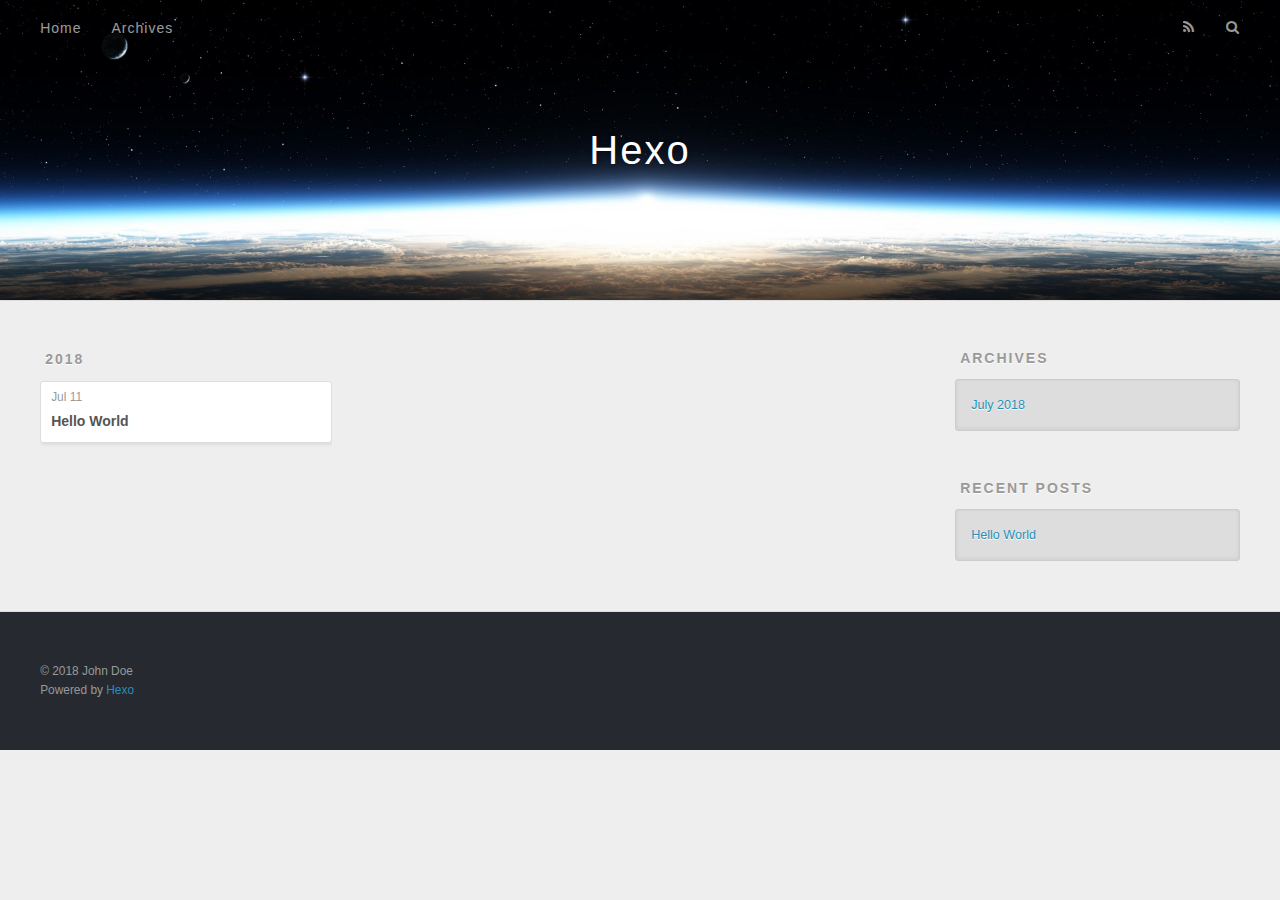
==== archives/index.html @ 4836e56f "Site updated: 2018-07-11 23:09:19" ====
<!DOCTYPE html>
<html>
<head>
  <meta charset="utf-8">
  

  
  <title>Archives | Hexo</title>
  <meta name="viewport" content="width=device-width, initial-scale=1, maximum-scale=1">
  <meta property="og:type" content="website">
<meta property="og:title" content="Hexo">
<meta property="og:url" content="http://yoursite.com/archives/index.html">
<meta property="og:site_name" content="Hexo">
<meta property="og:locale" content="default">
<meta name="twitter:card" content="summary">
<meta name="twitter:title" content="Hexo">
  
    <link rel="alternate" href="/atom.xml" title="Hexo" type="application/atom+xml">
  
  
    <link rel="icon" href="/favicon.png">
  
  
    <link href="//fonts.googleapis.com/css?family=Source+Code+Pro" rel="stylesheet" type="text/css">
  
  <link rel="stylesheet" href="/css/style.css">
</head>

<body>
  <div id="container">
    <div id="wrap">
      <header id="header">
  <div id="banner"></div>
  <div id="header-outer" class="outer">
    <div id="header-title" class="inner">
      <h1 id="logo-wrap">
        <a href="/" id="logo">Hexo</a>
      </h1>
      
    </div>
    <div id="header-inner" class="inner">
      <nav id="main-nav">
        <a id="main-nav-toggle" class="nav-icon"></a>
        
          <a class="main-nav-link" href="/">Home</a>
        
          <a class="main-nav-link" href="/archives">Archives</a>
        
      </nav>
      <nav id="sub-nav">
        
          <a id="nav-rss-link" class="nav-icon" href="/atom.xml" title="RSS Feed"></a>
        
        <a id="nav-search-btn" class="nav-icon" title="Search"></a>
      </nav>
      <div id="search-form-wrap">
        <form action="//google.com/search" method="get" accept-charset="UTF-8" class="search-form"><input type="search" name="q" class="search-form-input" placeholder="Search"><button type="submit" class="search-form-submit">&#xF002;</button><input type="hidden" name="sitesearch" value="http://yoursite.com"></form>
      </div>
    </div>
  </div>
</header>
      <div class="outer">
        <section id="main">
  
  
    
    
      
      
      <section class="archives-wrap">
        <div class="archive-year-wrap">
          <a href="/archives/2018" class="archive-year">2018</a>
        </div>
        <div class="archives">
    
    <article class="archive-article archive-type-post">
  <div class="archive-article-inner">
    <header class="archive-article-header">
      <a href="/2018/07/11/hello-world/" class="archive-article-date">
  <time datetime="2018-07-11T13:51:39.924Z" itemprop="datePublished">Jul 11</time>
</a>
      
  
    <h1 itemprop="name">
      <a class="archive-article-title" href="/2018/07/11/hello-world/">Hello World</a>
    </h1>
  

    </header>
  </div>
</article>
  
  
    </div></section>
  


</section>
        
          <aside id="sidebar">
  
    

  
    

  
    
  
    
  <div class="widget-wrap">
    <h3 class="widget-title">Archives</h3>
    <div class="widget">
      <ul class="archive-list"><li class="archive-list-item"><a class="archive-list-link" href="/archives/2018/07/">July 2018</a></li></ul>
    </div>
  </div>


  
    
  <div class="widget-wrap">
    <h3 class="widget-title">Recent Posts</h3>
    <div class="widget">
      <ul>
        
          <li>
            <a href="/2018/07/11/hello-world/">Hello World</a>
          </li>
        
      </ul>
    </div>
  </div>

  
</aside>
        
      </div>
      <footer id="footer">
  
  <div class="outer">
    <div id="footer-info" class="inner">
      &copy; 2018 John Doe<br>
      Powered by <a href="http://hexo.io/" target="_blank">Hexo</a>
    </div>
  </div>
</footer>
    </div>
    <nav id="mobile-nav">
  
    <a href="/" class="mobile-nav-link">Home</a>
  
    <a href="/archives" class="mobile-nav-link">Archives</a>
  
</nav>
    

<script src="//ajax.googleapis.com/ajax/libs/jquery/2.0.3/jquery.min.js"></script>


  <link rel="stylesheet" href="/fancybox/jquery.fancybox.css">
  <script src="/fancybox/jquery.fancybox.pack.js"></script>


<script src="/js/script.js"></script>



  </div>
</body>
</html>
---- css/style.css ----
body {
  width: 100%;
}
body:before,
body:after {
  content: "";
  display: table;
}
body:after {
  clear: both;
}
html,
body,
div,
span,
applet,
object,
iframe,
h1,
h2,
h3,
h4,
h5,
h6,
p,
blockquote,
pre,
a,
abbr,
acronym,
address,
big,
cite,
code,
del,
dfn,
em,
img,
ins,
kbd,
q,
s,
samp,
small,
strike,
strong,
sub,
sup,
tt,
var,
dl,
dt,
dd,
ol,
ul,
li,
fieldset,
form,
label,
legend,
table,
caption,
tbody,
tfoot,
thead,
tr,
th,
td {
  margin: 0;
  padding: 0;
  border: 0;
  outline: 0;
  font-weight: inherit;
  font-style: inherit;
  font-family: inherit;
  font-size: 100%;
  vertical-align: baseline;
}
body {
  line-height: 1;
  color: #000;
  background: #fff;
}
ol,
ul {
  list-style: none;
}
table {
  border-collapse: separate;
  border-spacing: 0;
  vertical-align: middle;
}
caption,
th,
td {
  text-align: left;
  font-weight: normal;
  vertical-align: middle;
}
a img {
  border: none;
}
input,
button {
  margin: 0;
  padding: 0;
}
input::-moz-focus-inner,
button::-moz-focus-inner {
  border: 0;
  padding: 0;
}
@font-face {
  font-family: FontAwesome;
  font-style: normal;
  font-weight: normal;
  src: url("fonts/fontawesome-webfont.eot?v=#4.0.3");
  src: url("fonts/fontawesome-webfont.eot?#iefix&v=#4.0.3") format("embedded-opentype"), url("fonts/fontawesome-webfont.woff?v=#4.0.3") format("woff"), url("fonts/fontawesome-webfont.ttf?v=#4.0.3") format("truetype"), url("fonts/fontawesome-webfont.svg#fontawesomeregular?v=#4.0.3") format("svg");
}
html,
body,
#container {
  height: 100%;
}
body {
  background: #eee;
  font: 14px -apple-system, BlinkMacSystemFont, "Segoe UI", "Roboto", "Oxygen", "Ubuntu", "Cantarell", "Fira Sans", "Droid Sans", "Helvetica Neue", sans-serif;
  -webkit-text-size-adjust: 100%;
}
.outer {
  max-width: 1220px;
  margin: 0 auto;
  padding: 0 20px;
}
.outer:before,
.outer:after {
  content: "";
  display: table;
}
.outer:after {
  clear: both;
}
.inner {
  display: inline;
  float: left;
  width: 98.33333333333333%;
  margin: 0 0.833333333333333%;
}
.left,
.alignleft {
  float: left;
}
.right,
.alignright {
  float: right;
}
.clear {
  clear: both;
}
#container {
  position: relative;
}
.mobile-nav-on {
  overflow: hidden;
}
#wrap {
  height: 100%;
  width: 100%;
  position: absolute;
  top: 0;
  left: 0;
  -webkit-transition: 0.2s ease-out;
  -moz-transition: 0.2s ease-out;
  -ms-transition: 0.2s ease-out;
  transition: 0.2s ease-out;
  z-index: 1;
  background: #eee;
}
.mobile-nav-on #wrap {
  left: 280px;
}
@media screen and (min-width: 768px) {
  #main {
    display: inline;
    float: left;
    width: 73.33333333333333%;
    margin: 0 0.833333333333333%;
  }
}
.article-date,
.article-category-link,
.archive-year,
.widget-title {
  text-decoration: none;
  text-transform: uppercase;
  letter-spacing: 2px;
  color: #999;
  margin-bottom: 1em;
  margin-left: 5px;
  line-height: 1em;
  text-shadow: 0 1px #fff;
  font-weight: bold;
}
.article-inner,
.archive-article-inner {
  background: #fff;
  -webkit-box-shadow: 1px 2px 3px #ddd;
  box-shadow: 1px 2px 3px #ddd;
  border: 1px solid #ddd;
  border-radius: 3px;
}
.article-entry h1,
.widget h1 {
  font-size: 2em;
}
.article-entry h2,
.widget h2 {
  font-size: 1.5em;
}
.article-entry h3,
.widget h3 {
  font-size: 1.3em;
}
.article-entry h4,
.widget h4 {
  font-size: 1.2em;
}
.article-entry h5,
.widget h5 {
  font-size: 1em;
}
.article-entry h6,
.widget h6 {
  font-size: 1em;
  color: #999;
}
.article-entry hr,
.widget hr {
  border: 1px dashed #ddd;
}
.article-entry strong,
.widget strong {
  font-weight: bold;
}
.article-entry em,
.widget em,
.article-entry cite,
.widget cite {
  font-style: italic;
}
.article-entry sup,
.widget sup,
.article-entry sub,
.widget sub {
  font-size: 0.75em;
  line-height: 0;
  position: relative;
  vertical-align: baseline;
}
.article-entry sup,
.widget sup {
  top: -0.5em;
}
.article-entry sub,
.widget sub {
  bottom: -0.2em;
}
.article-entry small,
.widget small {
  font-size: 0.85em;
}
.article-entry acronym,
.widget acronym,
.article-entry abbr,
.widget abbr {
  border-bottom: 1px dotted;
}
.article-entry ul,
.widget ul,
.article-entry ol,
.widget ol,
.article-entry dl,
.widget dl {
  margin: 0 20px;
  line-height: 1.6em;
}
.article-entry ul ul,
.widget ul ul,
.article-entry ol ul,
.widget ol ul,
.article-entry ul ol,
.widget ul ol,
.article-entry ol ol,
.widget ol ol {
  margin-top: 0;
  margin-bottom: 0;
}
.article-entry ul,
.widget ul {
  list-style: disc;
}
.article-entry ol,
.widget ol {
  list-style: decimal;
}
.article-entry dt,
.widget dt {
  font-weight: bold;
}
#header {
  height: 300px;
  position: relative;
  border-bottom: 1px solid #ddd;
}
#header:before,
#header:after {
  content: "";
  position: absolute;
  left: 0;
  right: 0;
  height: 40px;
}
#header:before {
  top: 0;
  background: -webkit-linear-gradient(rgba(0,0,0,0.2), transparent);
  background: -moz-linear-gradient(rgba(0,0,0,0.2), transparent);
  background: -ms-linear-gradient(rgba(0,0,0,0.2), transparent);
  background: linear-gradient(rgba(0,0,0,0.2), transparent);
}
#header:after {
  bottom: 0;
  background: -webkit-linear-gradient(transparent, rgba(0,0,0,0.2));
  background: -moz-linear-gradient(transparent, rgba(0,0,0,0.2));
  background: -ms-linear-gradient(transparent, rgba(0,0,0,0.2));
  background: linear-gradient(transparent, rgba(0,0,0,0.2));
}
#header-outer {
  height: 100%;
  position: relative;
}
#header-inner {
  position: relative;
  overflow: hidden;
}
#banner {
  position: absolute;
  top: 0;
  left: 0;
  width: 100%;
  height: 100%;
  background: url("images/banner.jpg") center #000;
  -webkit-background-size: cover;
  -moz-background-size: cover;
  background-size: cover;
  z-index: -1;
}
#header-title {
  text-align: center;
  height: 40px;
  position: absolute;
  top: 50%;
  left: 0;
  margin-top: -20px;
}
#logo,
#subtitle {
  text-decoration: none;
  color: #fff;
  font-weight: 300;
  text-shadow: 0 1px 4px rgba(0,0,0,0.3);
}
#logo {
  font-size: 40px;
  line-height: 40px;
  letter-spacing: 2px;
}
#subtitle {
  font-size: 16px;
  line-height: 16px;
  letter-spacing: 1px;
}
#subtitle-wrap {
  margin-top: 16px;
}
#main-nav {
  float: left;
  margin-left: -15px;
}
.nav-icon,
.main-nav-link {
  float: left;
  color: #fff;
  opacity: 0.6;
  text-decoration: none;
  text-shadow: 0 1px rgba(0,0,0,0.2);
  -webkit-transition: opacity 0.2s;
  -moz-transition: opacity 0.2s;
  -ms-transition: opacity 0.2s;
  transition: opacity 0.2s;
  display: block;
  padding: 20px 15px;
}
.nav-icon:hover,
.main-nav-link:hover {
  opacity: 1;
}
.nav-icon {
  font-family: FontAwesome;
  text-align: center;
  font-size: 14px;
  width: 14px;
  height: 14px;
  padding: 20px 15px;
  position: relative;
  cursor: pointer;
}
.main-nav-link {
  font-weight: 300;
  letter-spacing: 1px;
}
@media screen and (max-width: 479px) {
  .main-nav-link {
    display: none;
  }
}
#main-nav-toggle {
  display: none;
}
#main-nav-toggle:before {
  content: "\f0c9";
}
@media screen and (max-width: 479px) {
  #main-nav-toggle {
    display: block;
  }
}
#sub-nav {
  float: right;
  margin-right: -15px;
}
#nav-rss-link:before {
  content: "\f09e";
}
#nav-search-btn:before {
  content: "\f002";
}
#search-form-wrap {
  position: absolute;
  top: 15px;
  width: 150px;
  height: 30px;
  right: -150px;
  opacity: 0;
  -webkit-transition: 0.2s ease-out;
  -moz-transition: 0.2s ease-out;
  -ms-transition: 0.2s ease-out;
  transition: 0.2s ease-out;
}
#search-form-wrap.on {
  opacity: 1;
  right: 0;
}
@media screen and (max-width: 479px) {
  #search-form-wrap {
    width: 100%;
    right: -100%;
  }
}
.search-form {
  position: absolute;
  top: 0;
  left: 0;
  right: 0;
  background: #fff;
  padding: 5px 15px;
  border-radius: 15px;
  -webkit-box-shadow: 0 0 10px rgba(0,0,0,0.3);
  box-shadow: 0 0 10px rgba(0,0,0,0.3);
}
.search-form-input {
  border: none;
  background: none;
  color: #555;
  width: 100%;
  font: 13px -apple-system, BlinkMacSystemFont, "Segoe UI", "Roboto", "Oxygen", "Ubuntu", "Cantarell", "Fira Sans", "Droid Sans", "Helvetica Neue", sans-serif;
  outline: none;
}
.search-form-input::-webkit-search-results-decoration,
.search-form-input::-webkit-search-cancel-button {
  -webkit-appearance: none;
}
.search-form-submit {
  position: absolute;
  top: 50%;
  right: 10px;
  margin-top: -7px;
  font: 13px FontAwesome;
  border: none;
  background: none;
  color: #bbb;
  cursor: pointer;
}
.search-form-submit:hover,
.search-form-submit:focus {
  color: #777;
}
.article {
  margin: 50px 0;
}
.article-inner {
  overflow: hidden;
}
.article-meta:before,
.article-meta:after {
  content: "";
  display: table;
}
.article-meta:after {
  clear: both;
}
.article-date {
  float: left;
}
.article-category {
  float: left;
  line-height: 1em;
  color: #ccc;
  text-shadow: 0 1px #fff;
  margin-left: 8px;
}
.article-category:before {
  content: "\2022";
}
.article-category-link {
  margin: 0 12px 1em;
}
.article-header {
  padding: 20px 20px 0;
}
.article-title {
  text-decoration: none;
  font-size: 2em;
  font-weight: bold;
  color: #555;
  line-height: 1.1em;
  -webkit-transition: color 0.2s;
  -moz-transition: color 0.2s;
  -ms-transition: color 0.2s;
  transition: color 0.2s;
}
a.article-title:hover {
  color: #258fb8;
}
.article-entry {
  color: #555;
  padding: 0 20px;
}
.article-entry:before,
.article-entry:after {
  content: "";
  display: table;
}
.article-entry:after {
  clear: both;
}
.article-entry p,
.article-entry table {
  line-height: 1.6em;
  margin: 1.6em 0;
}
.article-entry h1,
.article-entry h2,
.article-entry h3,
.article-entry h4,
.article-entry h5,
.article-entry h6 {
  font-weight: bold;
}
.article-entry h1,
.article-entry h2,
.article-entry h3,
.article-entry h4,
.article-entry h5,
.article-entry h6 {
  line-height: 1.1em;
  margin: 1.1em 0;
}
.article-entry a {
  color: #258fb8;
  text-decoration: none;
}
.article-entry a:hover {
  text-decoration: underline;
}
.article-entry ul,
.article-entry ol,
.article-entry dl {
  margin-top: 1.6em;
  margin-bottom: 1.6em;
}
.article-entry img,
.article-entry video {
  max-width: 100%;
  height: auto;
  display: block;
  margin: auto;
}
.article-entry iframe {
  border: none;
}
.article-entry table {
  width: 100%;
  border-collapse: collapse;
  border-spacing: 0;
}
.article-entry th {
  font-weight: bold;
  border-bottom: 3px solid #ddd;
  padding-bottom: 0.5em;
}
.article-entry td {
  border-bottom: 1px solid #ddd;
  padding: 10px 0;
}
.article-entry blockquote {
  font-family: Georgia, "Times New Roman", serif;
  font-size: 1.4em;
  margin: 1.6em 20px;
  text-align: center;
}
.article-entry blockquote footer {
  font-size: 14px;
  margin: 1.6em 0;
  font-family: -apple-system, BlinkMacSystemFont, "Segoe UI", "Roboto", "Oxygen", "Ubuntu", "Cantarell", "Fira Sans", "Droid Sans", "Helvetica Neue", sans-serif;
}
.article-entry blockquote footer cite:before {
  content: "—";
  padding: 0 0.5em;
}
.article-entry .pullquote {
  text-align: left;
  width: 45%;
  margin: 0;
}
.article-entry .pullquote.left {
  margin-left: 0.5em;
  margin-right: 1em;
}
.article-entry .pullquote.right {
  margin-right: 0.5em;
  margin-left: 1em;
}
.article-entry .caption {
  color: #999;
  display: block;
  font-size: 0.9em;
  margin-top: 0.5em;
  position: relative;
  text-align: center;
}
.article-entry .video-container {
  position: relative;
  padding-top: 56.25%;
  height: 0;
  overflow: hidden;
}
.article-entry .video-container iframe,
.article-entry .video-container object,
.article-entry .video-container embed {
  position: absolute;
  top: 0;
  left: 0;
  width: 100%;
  height: 100%;
  margin-top: 0;
}
.article-more-link a {
  display: inline-block;
  line-height: 1em;
  padding: 6px 15px;
  border-radius: 15px;
  background: #eee;
  color: #999;
  text-shadow: 0 1px #fff;
  text-decoration: none;
}
.article-more-link a:hover {
  background: #258fb8;
  color: #fff;
  text-decoration: none;
  text-shadow: 0 1px #1e7293;
}
.article-footer {
  font-size: 0.85em;
  line-height: 1.6em;
  border-top: 1px solid #ddd;
  padding-top: 1.6em;
  margin: 0 20px 20px;
}
.article-footer:before,
.article-footer:after {
  content: "";
  display: table;
}
.article-footer:after {
  clear: both;
}
.article-footer a {
  color: #999;
  text-decoration: none;
}
.article-footer a:hover {
  color: #555;
}
.article-tag-list-item {
  float: left;
  margin-right: 10px;
}
.article-tag-list-link:before {
  content: "#";
}
.article-comment-link {
  float: right;
}
.article-comment-link:before {
  content: "\f075";
  font-family: FontAwesome;
  padding-right: 8px;
}
.article-share-link {
  cursor: pointer;
  float: right;
  margin-left: 20px;
}
.article-share-link:before {
  content: "\f064";
  font-family: FontAwesome;
  padding-right: 6px;
}
#article-nav {
  position: relative;
}
#article-nav:before,
#article-nav:after {
  content: "";
  display: table;
}
#article-nav:after {
  clear: both;
}
@media screen and (min-width: 768px) {
  #article-nav {
    margin: 50px 0;
  }
  #article-nav:before {
    width: 8px;
    height: 8px;
    position: absolute;
    top: 50%;
    left: 50%;
    margin-top: -4px;
    margin-left: -4px;
    content: "";
    border-radius: 50%;
    background: #ddd;
    -webkit-box-shadow: 0 1px 2px #fff;
    box-shadow: 0 1px 2px #fff;
  }
}
.article-nav-link-wrap {
  text-decoration: none;
  text-shadow: 0 1px #fff;
  color: #999;
  -webkit-box-sizing: border-box;
  -moz-box-sizing: border-box;
  box-sizing: border-box;
  margin-top: 50px;
  text-align: center;
  display: block;
}
.article-nav-link-wrap:hover {
  color: #555;
}
@media screen and (min-width: 768px) {
  .article-nav-link-wrap {
    width: 50%;
    margin-top: 0;
  }
}
@media screen and (min-width: 768px) {
  #article-nav-newer {
    float: left;
    text-align: right;
    padding-right: 20px;
  }
}
@media screen and (min-width: 768px) {
  #article-nav-older {
    float: right;
    text-align: left;
    padding-left: 20px;
  }
}
.article-nav-caption {
  text-transform: uppercase;
  letter-spacing: 2px;
  color: #ddd;
  line-height: 1em;
  font-weight: bold;
}
#article-nav-newer .article-nav-caption {
  margin-right: -2px;
}
.article-nav-title {
  font-size: 0.85em;
  line-height: 1.6em;
  margin-top: 0.5em;
}
.article-share-box {
  position: absolute;
  display: none;
  background: #fff;
  -webkit-box-shadow: 1px 2px 10px rgba(0,0,0,0.2);
  box-shadow: 1px 2px 10px rgba(0,0,0,0.2);
  border-radius: 3px;
  margin-left: -145px;
  overflow: hidden;
  z-index: 1;
}
.article-share-box.on {
  display: block;
}
.article-share-input {
  width: 100%;
  background: none;
  -webkit-box-sizing: border-box;
  -moz-box-sizing: border-box;
  box-sizing: border-box;
  font: 14px -apple-system, BlinkMacSystemFont, "Segoe UI", "Roboto", "Oxygen", "Ubuntu", "Cantarell", "Fira Sans", "Droid Sans", "Helvetica Neue", sans-serif;
  padding: 0 15px;
  color: #555;
  outline: none;
  border: 1px solid #ddd;
  border-radius: 3px 3px 0 0;
  height: 36px;
  line-height: 36px;
}
.article-share-links {
  background: #eee;
}
.article-share-links:before,
.article-share-links:after {
  content: "";
  display: table;
}
.article-share-links:after {
  clear: both;
}
.article-share-twitter,
.article-share-facebook,
.article-share-pinterest,
.article-share-google {
  width: 50px;
  height: 36px;
  display: block;
  float: left;
  position: relative;
  color: #999;
  text-shadow: 0 1px #fff;
}
.article-share-twitter:before,
.article-share-facebook:before,
.article-share-pinterest:before,
.article-share-google:before {
  font-size: 20px;
  font-family: FontAwesome;
  width: 20px;
  height: 20px;
  position: absolute;
  top: 50%;
  left: 50%;
  margin-top: -10px;
  margin-left: -10px;
  text-align: center;
}
.article-share-twitter:hover,
.article-share-facebook:hover,
.article-share-pinterest:hover,
.article-share-google:hover {
  color: #fff;
}
.article-share-twitter:before {
  content: "\f099";
}
.article-share-twitter:hover {
  background: #00aced;
  text-shadow: 0 1px #008abe;
}
.article-share-facebook:before {
  content: "\f09a";
}
.article-share-facebook:hover {
  background: #3b5998;
  text-shadow: 0 1px #2f477a;
}
.article-share-pinterest:before {
  content: "\f0d2";
}
.article-share-pinterest:hover {
  background: #cb2027;
  text-shadow: 0 1px #a21a1f;
}
.article-share-google:before {
  content: "\f0d5";
}
.article-share-google:hover {
  background: #dd4b39;
  text-shadow: 0 1px #be3221;
}
.article-gallery {
  background: #000;
  position: relative;
}
.article-gallery-photos {
  position: relative;
  overflow: hidden;
}
.article-gallery-img {
  display: none;
  max-width: 100%;
}
.article-gallery-img:first-child {
  display: block;
}
.article-gallery-img.loaded {
  position: absolute;
  display: block;
}
.article-gallery-img img {
  display: block;
  max-width: 100%;
  margin: 0 auto;
}
#comments {
  background: #fff;
  -webkit-box-shadow: 1px 2px 3px #ddd;
  box-shadow: 1px 2px 3px #ddd;
  padding: 20px;
  border: 1px solid #ddd;
  border-radius: 3px;
  margin: 50px 0;
}
#comments a {
  color: #258fb8;
}
.archives-wrap {
  margin: 50px 0;
}
.archives:before,
.archives:after {
  content: "";
  display: table;
}
.archives:after {
  clear: both;
}
.archive-year-wrap {
  margin-bottom: 1em;
}
.archives {
  -webkit-column-gap: 10px;
  -moz-column-gap: 10px;
  column-gap: 10px;
}
@media screen and (min-width: 480px) and (max-width: 767px) {
  .archives {
    -webkit-column-count: 2;
    -moz-column-count: 2;
    column-count: 2;
  }
}
@media screen and (min-width: 768px) {
  .archives {
    -webkit-column-count: 3;
    -moz-column-count: 3;
    column-count: 3;
  }
}
.archive-article {
  -webkit-column-break-inside: avoid;
  page-break-inside: avoid;
  overflow: hidden;
  break-inside: avoid-column;
}
.archive-article-inner {
  padding: 10px;
  margin-bottom: 15px;
}
.archive-article-title {
  text-decoration: none;
  font-weight: bold;
  color: #555;
  -webkit-transition: color 0.2s;
  -moz-transition: color 0.2s;
  -ms-transition: color 0.2s;
  transition: color 0.2s;
  line-height: 1.6em;
}
.archive-article-title:hover {
  color: #258fb8;
}
.archive-article-footer {
  margin-top: 1em;
}
.archive-article-date {
  color: #999;
  text-decoration: none;
  font-size: 0.85em;
  line-height: 1em;
  margin-bottom: 0.5em;
  display: block;
}
#page-nav {
  margin: 50px auto;
  background: #fff;
  -webkit-box-shadow: 1px 2px 3px #ddd;
  box-shadow: 1px 2px 3px #ddd;
  border: 1px solid #ddd;
  border-radius: 3px;
  text-align: center;
  color: #999;
  overflow: hidden;
}
#page-nav:before,
#page-nav:after {
  content: "";
  display: table;
}
#page-nav:after {
  clear: both;
}
#page-nav a,
#page-nav span {
  padding: 10px 20px;
  line-height: 1;
  height: 2ex;
}
#page-nav a {
  color: #999;
  text-decoration: none;
}
#page-nav a:hover {
  background: #999;
  color: #fff;
}
#page-nav .prev {
  float: left;
}
#page-nav .next {
  float: right;
}
#page-nav .page-number {
  display: inline-block;
}
@media screen and (max-width: 479px) {
  #page-nav .page-number {
    display: none;
  }
}
#page-nav .current {
  color: #555;
  font-weight: bold;
}
#page-nav .space {
  color: #ddd;
}
#footer {
  background: #262a30;
  padding: 50px 0;
  border-top: 1px solid #ddd;
  color: #999;
}
#footer a {
  color: #258fb8;
  text-decoration: none;
}
#footer a:hover {
  text-decoration: underline;
}
#footer-info {
  line-height: 1.6em;
  font-size: 0.85em;
}
.article-entry pre,
.article-entry .highlight {
  background: #2d2d2d;
  margin: 0 -20px;
  padding: 15px 20px;
  border-style: solid;
  border-color: #ddd;
  border-width: 1px 0;
  overflow: auto;
  color: #ccc;
  line-height: 22.400000000000002px;
}
.article-entry .highlight .gutter pre,
.article-entry .gist .gist-file .gist-data .line-numbers {
  color: #666;
  font-size: 0.85em;
}
.article-entry pre,
.article-entry code {
  font-family: "Source Code Pro", Consolas, Monaco, Menlo, Consolas, monospace;
}
.article-entry code {
  background: #eee;
  text-shadow: 0 1px #fff;
  padding: 0 0.3em;
}
.article-entry pre code {
  background: none;
  text-shadow: none;
  padding: 0;
}
.article-entry .highlight pre {
  border: none;
  margin: 0;
  padding: 0;
}
.article-entry .highlight table {
  margin: 0;
  width: auto;
}
.article-entry .highlight td {
  border: none;
  padding: 0;
}
.article-entry .highlight figcaption {
  font-size: 0.85em;
  color: #999;
  line-height: 1em;
  margin-bottom: 1em;
}
.article-entry .highlight figcaption:before,
.article-entry .highlight figcaption:after {
  content: "";
  display: table;
}
.article-entry .highlight figcaption:after {
  clear: both;
}
.article-entry .highlight figcaption a {
  float: right;
}
.article-entry .highlight .gutter pre {
  text-align: right;
  padding-right: 20px;
}
.article-entry .highlight .line {
  height: 22.400000000000002px;
}
.article-entry .highlight .line.marked {
  background: #515151;
}
.article-entry .gist {
  margin: 0 -20px;
  border-style: solid;
  border-color: #ddd;
  border-width: 1px 0;
  background: #2d2d2d;
  padding: 15px 20px 15px 0;
}
.article-entry .gist .gist-file {
  border: none;
  font-family: "Source Code Pro", Consolas, Monaco, Menlo, Consolas, monospace;
  margin: 0;
}
.article-entry .gist .gist-file .gist-data {
  background: none;
  border: none;
}
.article-entry .gist .gist-file .gist-data .line-numbers {
  background: none;
  border: none;
  padding: 0 20px 0 0;
}
.article-entry .gist .gist-file .gist-data .line-data {
  padding: 0 !important;
}
.article-entry .gist .gist-file .highlight {
  margin: 0;
  padding: 0;
  border: none;
}
.article-entry .gist .gist-file .gist-meta {
  background: #2d2d2d;
  color: #999;
  font: 0.85em -apple-system, BlinkMacSystemFont, "Segoe UI", "Roboto", "Oxygen", "Ubuntu", "Cantarell", "Fira Sans", "Droid Sans", "Helvetica Neue", sans-serif;
  text-shadow: 0 0;
  padding: 0;
  margin-top: 1em;
  margin-left: 20px;
}
.article-entry .gist .gist-file .gist-meta a {
  color: #258fb8;
  font-weight: normal;
}
.article-entry .gist .gist-file .gist-meta a:hover {
  text-decoration: underline;
}
pre .comment,
pre .title {
  color: #999;
}
pre .variable,
pre .attribute,
pre .tag,
pre .regexp,
pre .ruby .constant,
pre .xml .tag .title,
pre .xml .pi,
pre .xml .doctype,
pre .html .doctype,
pre .css .id,
pre .css .class,
pre .css .pseudo {
  color: #f2777a;
}
pre .number,
pre .preprocessor,
pre .built_in,
pre .literal,
pre .params,
pre .constant {
  color: #f99157;
}
pre .class,
pre .ruby .class .title,
pre .css .rules .attribute {
  color: #9c9;
}
pre .string,
pre .value,
pre .inheritance,
pre .header,
pre .ruby .symbol,
pre .xml .cdata {
  color: #9c9;
}
pre .css .hexcolor {
  color: #6cc;
}
pre .function,
pre .python .decorator,
pre .python .title,
pre .ruby .function .title,
pre .ruby .title .keyword,
pre .perl .sub,
pre .javascript .title,
pre .coffeescript .title {
  color: #69c;
}
pre .keyword,
pre .javascript .function {
  color: #c9c;
}
@media screen and (max-width: 479px) {
  #mobile-nav {
    position: absolute;
    top: 0;
    left: 0;
    width: 280px;
    height: 100%;
    background: #191919;
    border-right: 1px solid #fff;
  }
}
@media screen and (max-width: 479px) {
  .mobile-nav-link {
    display: block;
    color: #999;
    text-decoration: none;
    padding: 15px 20px;
    font-weight: bold;
  }
  .mobile-nav-link:hover {
    color: #fff;
  }
}
@media screen and (min-width: 768px) {
  #sidebar {
    display: inline;
    float: left;
    width: 23.333333333333332%;
    margin: 0 0.833333333333333%;
  }
}
.widget-wrap {
  margin: 50px 0;
}
.widget {
  color: #777;
  text-shadow: 0 1px #fff;
  background: #ddd;
  -webkit-box-shadow: 0 -1px 4px #ccc inset;
  box-shadow: 0 -1px 4px #ccc inset;
  border: 1px solid #ccc;
  padding: 15px;
  border-radius: 3px;
}
.widget a {
  color: #258fb8;
  text-decoration: none;
}
.widget a:hover {
  text-decoration: underline;
}
.widget ul ul,
.widget ol ul,
.widget dl ul,
.widget ul ol,
.widget ol ol,
.widget dl ol,
.widget ul dl,
.widget ol dl,
.widget dl dl {
  margin-left: 15px;
  list-style: disc;
}
.widget {
  line-height: 1.6em;
  word-wrap: break-word;
  font-size: 0.9em;
}
.widget ul,
.widget ol {
  list-style: none;
  margin: 0;
}
.widget ul ul,
.widget ol ul,
.widget ul ol,
.widget ol ol {
  margin: 0 20px;
}
.widget ul ul,
.widget ol ul {
  list-style: disc;
}
.widget ul ol,
.widget ol ol {
  list-style: decimal;
}
.category-list-count,
.tag-list-count,
.archive-list-count {
  padding-left: 5px;
  color: #999;
  font-size: 0.85em;
}
.category-list-count:before,
.tag-list-count:before,
.archive-list-count:before {
  content: "(";
}
.category-list-count:after,
.tag-list-count:after,
.archive-list-count:after {
  content: ")";
}
.tagcloud a {
  margin-right: 5px;
  display: inline-block;
}
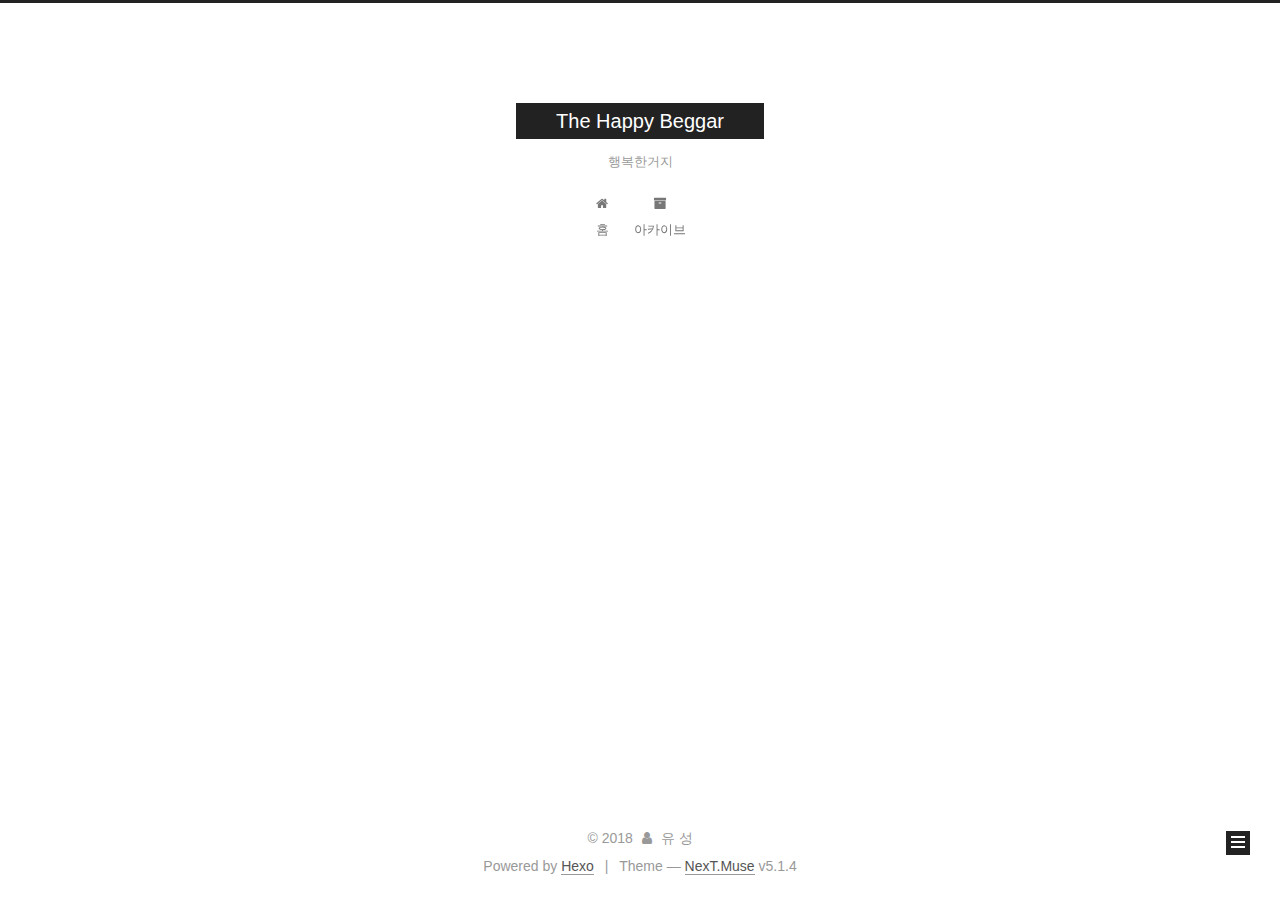
==== commit a350f747: "Site updated: 2018-07-12 00:03:50" ====
--- a/archives/index.html
+++ b/archives/index.html
@@ -1,170 +1,564 @@
 <!DOCTYPE html>
-<html>
+
+
+
+  
+
+
+<html class="theme-next muse use-motion" lang="ko">
 <head>
-  <meta charset="utf-8">
-  
-
-  
-  <title>Archives | Hexo</title>
-  <meta name="viewport" content="width=device-width, initial-scale=1, maximum-scale=1">
-  <meta property="og:type" content="website">
-<meta property="og:title" content="Hexo">
+  <meta charset="UTF-8"/>
+<meta http-equiv="X-UA-Compatible" content="IE=edge" />
+<meta name="viewport" content="width=device-width, initial-scale=1, maximum-scale=1"/>
+<meta name="theme-color" content="#222">
+
+
+
+
+
+
+
+
+
+<meta http-equiv="Cache-Control" content="no-transform" />
+<meta http-equiv="Cache-Control" content="no-siteapp" />
+
+
+
+
+
+
+
+
+
+
+
+
+
+
+
+
+  
+  
+  <link href="/lib/fancybox/source/jquery.fancybox.css?v=2.1.5" rel="stylesheet" type="text/css" />
+
+
+
+
+
+
+
+<link href="/lib/font-awesome/css/font-awesome.min.css?v=4.6.2" rel="stylesheet" type="text/css" />
+
+<link href="/css/main.css?v=5.1.4" rel="stylesheet" type="text/css" />
+
+
+  <link rel="apple-touch-icon" sizes="180x180" href="/images/apple-touch-icon-next.png?v=5.1.4">
+
+
+  <link rel="icon" type="image/png" sizes="32x32" href="/images/favicon-32x32-next.png?v=5.1.4">
+
+
+  <link rel="icon" type="image/png" sizes="16x16" href="/images/favicon-16x16-next.png?v=5.1.4">
+
+
+  <link rel="mask-icon" href="/images/logo.svg?v=5.1.4" color="#222">
+
+
+
+
+
+  <meta name="keywords" content="Hexo, NexT" />
+
+
+
+
+
+
+
+
+
+
+<meta name="description" content="행복한거지의 세상">
+<meta property="og:type" content="website">
+<meta property="og:title" content="The Happy Beggar">
 <meta property="og:url" content="http://yoursite.com/archives/index.html">
-<meta property="og:site_name" content="Hexo">
-<meta property="og:locale" content="default">
+<meta property="og:site_name" content="The Happy Beggar">
+<meta property="og:description" content="행복한거지의 세상">
+<meta property="og:locale" content="ko">
 <meta name="twitter:card" content="summary">
-<meta name="twitter:title" content="Hexo">
-  
-    <link rel="alternate" href="/atom.xml" title="Hexo" type="application/atom+xml">
-  
-  
-    <link rel="icon" href="/favicon.png">
-  
-  
-    <link href="//fonts.googleapis.com/css?family=Source+Code+Pro" rel="stylesheet" type="text/css">
-  
-  <link rel="stylesheet" href="/css/style.css">
+<meta name="twitter:title" content="The Happy Beggar">
+<meta name="twitter:description" content="행복한거지의 세상">
+
+
+
+<script type="text/javascript" id="hexo.configurations">
+  var NexT = window.NexT || {};
+  var CONFIG = {
+    root: '/',
+    scheme: 'Muse',
+    version: '5.1.4',
+    sidebar: {"position":"left","display":"post","offset":12,"b2t":false,"scrollpercent":false,"onmobile":false},
+    fancybox: true,
+    tabs: true,
+    motion: {"enable":true,"async":false,"transition":{"post_block":"fadeIn","post_header":"slideDownIn","post_body":"slideDownIn","coll_header":"slideLeftIn","sidebar":"slideUpIn"}},
+    duoshuo: {
+      userId: '0',
+      author: '작성자'
+    },
+    algolia: {
+      applicationID: '',
+      apiKey: '',
+      indexName: '',
+      hits: {"per_page":10},
+      labels: {"input_placeholder":"Search for Posts","hits_empty":"We didn't find any results for the search: ${query}","hits_stats":"${hits} results found in ${time} ms"}
+    }
+  };
+</script>
+
+
+
+  <link rel="canonical" href="http://yoursite.com/archives/"/>
+
+
+
+
+
+  <title>아카이브 | The Happy Beggar</title>
+  
+
+
+
+
+
+
+
+
 </head>
 
-<body>
-  <div id="container">
-    <div id="wrap">
-      <header id="header">
-  <div id="banner"></div>
-  <div id="header-outer" class="outer">
-    <div id="header-title" class="inner">
-      <h1 id="logo-wrap">
-        <a href="/" id="logo">Hexo</a>
-      </h1>
-      
+<body itemscope itemtype="http://schema.org/WebPage" lang="ko">
+
+  
+  
+    
+  
+
+  <div class="container sidebar-position-left page-archive">
+    <div class="headband"></div>
+
+    <header id="header" class="header" itemscope itemtype="http://schema.org/WPHeader">
+      <div class="header-inner"><div class="site-brand-wrapper">
+  <div class="site-meta ">
+    
+
+    <div class="custom-logo-site-title">
+      <a href="/"  class="brand" rel="start">
+        <span class="logo-line-before"><i></i></span>
+        <span class="site-title">The Happy Beggar</span>
+        <span class="logo-line-after"><i></i></span>
+      </a>
     </div>
-    <div id="header-inner" class="inner">
-      <nav id="main-nav">
-        <a id="main-nav-toggle" class="nav-icon"></a>
-        
-          <a class="main-nav-link" href="/">Home</a>
-        
-          <a class="main-nav-link" href="/archives">Archives</a>
-        
-      </nav>
-      <nav id="sub-nav">
-        
-          <a id="nav-rss-link" class="nav-icon" href="/atom.xml" title="RSS Feed"></a>
-        
-        <a id="nav-search-btn" class="nav-icon" title="Search"></a>
-      </nav>
-      <div id="search-form-wrap">
-        <form action="//google.com/search" method="get" accept-charset="UTF-8" class="search-form"><input type="search" name="q" class="search-form-input" placeholder="Search"><button type="submit" class="search-form-submit">&#xF002;</button><input type="hidden" name="sitesearch" value="http://yoursite.com"></form>
+      
+        <p class="site-subtitle">행복한거지</p>
+      
+  </div>
+
+  <div class="site-nav-toggle">
+    <button>
+      <span class="btn-bar"></span>
+      <span class="btn-bar"></span>
+      <span class="btn-bar"></span>
+    </button>
+  </div>
+</div>
+
+<nav class="site-nav">
+  
+
+  
+    <ul id="menu" class="menu">
+      
+        
+        <li class="menu-item menu-item-home">
+          <a href="/" rel="section">
+            
+              <i class="menu-item-icon fa fa-fw fa-home"></i> <br />
+            
+            홈
+          </a>
+        </li>
+      
+        
+        <li class="menu-item menu-item-archives">
+          <a href="/archives/" rel="section">
+            
+              <i class="menu-item-icon fa fa-fw fa-archive"></i> <br />
+            
+            아카이브
+          </a>
+        </li>
+      
+
+      
+    </ul>
+  
+
+  
+</nav>
+
+
+
+ </div>
+    </header>
+
+    <main id="main" class="main">
+      <div class="main-inner">
+        <div class="content-wrap">
+          <div id="content" class="content">
+            
+
+  
+  
+  
+  <div class="post-block archive">
+    <div id="posts" class="posts-collapse">
+      <span class="archive-move-on"></span>
+
+      <span class="archive-page-counter">
+        
+        
+        
+          
+        
+        음..! 1개의 포스트 포스트를 마저 작성하세요
+      </span>
+
+      
+
+        
+        
+        
+
+        
+          
+          <div class="collection-title">
+            <h1 class="archive-year" id="archive-year-2018">2018</h1>
+          </div>
+        
+        
+
+        
+
+  <article class="post post-type-normal" itemscope itemtype="http://schema.org/Article">
+    <header class="post-header">
+
+      <h2 class="post-title">
+        
+            <a class="post-title-link" href="/2018/07/11/hello-world/" itemprop="url">
+              
+                <span itemprop="name">Hello World</span>
+              
+            </a>
+        
+      </h2>
+
+      <div class="post-meta">
+        <time class="post-time" itemprop="dateCreated"
+              datetime="2018-07-11T22:51:39+09:00"
+              content="2018-07-11" >
+          07-11
+        </time>
       </div>
+
+    </header>
+  </article>
+
+
+
+      
+
     </div>
   </div>
-</header>
-      <div class="outer">
-        <section id="main">
-  
-  
-    
-    
-      
-      
-      <section class="archives-wrap">
-        <div class="archive-year-wrap">
-          <a href="/archives/2018" class="archive-year">2018</a>
+  
+  
+  
+
+  
+
+
+
+          </div>
+          
+
+
+          
+
         </div>
-        <div class="archives">
-    
-    <article class="archive-article archive-type-post">
-  <div class="archive-article-inner">
-    <header class="archive-article-header">
-      <a href="/2018/07/11/hello-world/" class="archive-article-date">
-  <time datetime="2018-07-11T13:51:39.924Z" itemprop="datePublished">Jul 11</time>
-</a>
-      
-  
-    <h1 itemprop="name">
-      <a class="archive-article-title" href="/2018/07/11/hello-world/">Hello World</a>
-    </h1>
-  
-
-    </header>
-  </div>
-</article>
-  
-  
-    </div></section>
-  
-
-
-</section>
-        
-          <aside id="sidebar">
-  
-    
-
-  
-    
-
-  
-    
-  
-    
-  <div class="widget-wrap">
-    <h3 class="widget-title">Archives</h3>
-    <div class="widget">
-      <ul class="archive-list"><li class="archive-list-item"><a class="archive-list-link" href="/archives/2018/07/">July 2018</a></li></ul>
+        
+          
+  
+  <div class="sidebar-toggle">
+    <div class="sidebar-toggle-line-wrap">
+      <span class="sidebar-toggle-line sidebar-toggle-line-first"></span>
+      <span class="sidebar-toggle-line sidebar-toggle-line-middle"></span>
+      <span class="sidebar-toggle-line sidebar-toggle-line-last"></span>
     </div>
   </div>
 
-
-  
-    
-  <div class="widget-wrap">
-    <h3 class="widget-title">Recent Posts</h3>
-    <div class="widget">
-      <ul>
-        
-          <li>
-            <a href="/2018/07/11/hello-world/">Hello World</a>
-          </li>
-        
-      </ul>
+  <aside id="sidebar" class="sidebar">
+    
+    <div class="sidebar-inner">
+
+      
+
+      
+
+      <section class="site-overview-wrap sidebar-panel sidebar-panel-active">
+        <div class="site-overview">
+          <div class="site-author motion-element" itemprop="author" itemscope itemtype="http://schema.org/Person">
+            
+              <p class="site-author-name" itemprop="name">유 성</p>
+              <p class="site-description motion-element" itemprop="description">행복한거지의 세상</p>
+          </div>
+
+          <nav class="site-state motion-element">
+
+            
+              <div class="site-state-item site-state-posts">
+              
+                <a href="/archives/">
+              
+                  <span class="site-state-item-count">1</span>
+                  <span class="site-state-item-name">포스트</span>
+                </a>
+              </div>
+            
+
+            
+
+            
+
+          </nav>
+
+          
+
+          
+
+          
+          
+
+          
+          
+
+          
+
+        </div>
+      </section>
+
+      
+
+      
+
     </div>
+  </aside>
+
+
+        
+      </div>
+    </main>
+
+    <footer id="footer" class="footer">
+      <div class="footer-inner">
+        <div class="copyright">&copy; <span itemprop="copyrightYear">2018</span>
+  <span class="with-love">
+    <i class="fa fa-user"></i>
+  </span>
+  <span class="author" itemprop="copyrightHolder">유 성</span>
+
+  
+</div>
+
+
+  <div class="powered-by">Powered by <a class="theme-link" target="_blank" href="https://hexo.io">Hexo</a></div>
+
+
+
+  <span class="post-meta-divider">|</span>
+
+
+
+  <div class="theme-info">Theme &mdash; <a class="theme-link" target="_blank" href="https://github.com/iissnan/hexo-theme-next">NexT.Muse</a> v5.1.4</div>
+
+
+
+
+        
+
+
+
+
+
+
+
+        
+      </div>
+    </footer>
+
+    
+      <div class="back-to-top">
+        <i class="fa fa-arrow-up"></i>
+        
+      </div>
+    
+
+    
+
   </div>
 
   
-</aside>
-        
-      </div>
-      <footer id="footer">
-  
-  <div class="outer">
-    <div id="footer-info" class="inner">
-      &copy; 2018 John Doe<br>
-      Powered by <a href="http://hexo.io/" target="_blank">Hexo</a>
-    </div>
-  </div>
-</footer>
-    </div>
-    <nav id="mobile-nav">
-  
-    <a href="/" class="mobile-nav-link">Home</a>
-  
-    <a href="/archives" class="mobile-nav-link">Archives</a>
-  
-</nav>
-    
-
-<script src="//ajax.googleapis.com/ajax/libs/jquery/2.0.3/jquery.min.js"></script>
-
-
-  <link rel="stylesheet" href="/fancybox/jquery.fancybox.css">
-  <script src="/fancybox/jquery.fancybox.pack.js"></script>
-
-
-<script src="/js/script.js"></script>
-
-
-
-  </div>
+
+<script type="text/javascript">
+  if (Object.prototype.toString.call(window.Promise) !== '[object Function]') {
+    window.Promise = null;
+  }
+</script>
+
+
+
+
+
+
+
+
+
+  
+
+
+
+
+
+
+
+
+
+
+
+
+  
+  
+    <script type="text/javascript" src="/lib/jquery/index.js?v=2.1.3"></script>
+  
+
+  
+  
+    <script type="text/javascript" src="/lib/fastclick/lib/fastclick.min.js?v=1.0.6"></script>
+  
+
+  
+  
+    <script type="text/javascript" src="/lib/jquery_lazyload/jquery.lazyload.js?v=1.9.7"></script>
+  
+
+  
+  
+    <script type="text/javascript" src="/lib/velocity/velocity.min.js?v=1.2.1"></script>
+  
+
+  
+  
+    <script type="text/javascript" src="/lib/velocity/velocity.ui.min.js?v=1.2.1"></script>
+  
+
+  
+  
+    <script type="text/javascript" src="/lib/fancybox/source/jquery.fancybox.pack.js?v=2.1.5"></script>
+  
+
+
+  
+
+
+  <script type="text/javascript" src="/js/src/utils.js?v=5.1.4"></script>
+
+  <script type="text/javascript" src="/js/src/motion.js?v=5.1.4"></script>
+
+
+
+  
+  
+
+  
+
+  
+
+
+  <script type="text/javascript" src="/js/src/bootstrap.js?v=5.1.4"></script>
+
+
+
+  
+
+  
+    
+  
+
+  <script type="text/javascript">
+    var duoshuoQuery = {short_name:"TheHappyBeggar"};
+    (function() {
+      var ds = document.createElement('script');
+      ds.type = 'text/javascript';ds.async = true;
+      ds.id = 'duoshuo-script';
+      ds.src = (document.location.protocol == 'https:' ? 'https:' : 'http:') + '//static.duoshuo.com/embed.js';
+      ds.charset = 'UTF-8';
+      (document.getElementsByTagName('head')[0]
+      || document.getElementsByTagName('body')[0]).appendChild(ds);
+    })();
+  </script>
+
+  
+    
+    
+    <script src="/lib/ua-parser-js/dist/ua-parser.min.js?v=0.7.9"></script>
+    <script src="/js/src/hook-duoshuo.js"></script>
+  
+
+
+
+
+
+
+
+
+
+
+
+
+
+
+
+
+
+
+  
+
+
+
+
+
+  
+
+  
+
+  
+
+  
+  
+
+  
+
+  
+
+  
+
 </body>
-</html>+</html>
--- a/css/main.css
+++ b/css/main.css
@@ -0,0 +1,2662 @@
+/* normalize.css v3.0.2 | MIT License | git.io/normalize */
+html {
+  font-family: sans-serif; /* 1 */
+  -ms-text-size-adjust: 100%; /* 2 */
+  -webkit-text-size-adjust: 100%; /* 2 */
+}
+body {
+  margin: 0;
+}
+article,
+aside,
+details,
+figcaption,
+figure,
+footer,
+header,
+hgroup,
+main,
+menu,
+nav,
+section,
+summary {
+  display: block;
+}
+audio,
+canvas,
+progress,
+video {
+  display: inline-block; /* 1 */
+  vertical-align: baseline; /* 2 */
+}
+audio:not([controls]) {
+  display: none;
+  height: 0;
+}
+[hidden],
+template {
+  display: none;
+}
+a {
+  background-color: transparent;
+}
+a:active,
+a:hover {
+  outline: 0;
+}
+abbr[title] {
+  border-bottom: 1px dotted;
+}
+b,
+strong {
+  font-weight: bold;
+}
+dfn {
+  font-style: italic;
+}
+h1 {
+  font-size: 2em;
+  margin: 0.67em 0;
+}
+mark {
+  background: #ff0;
+  color: #000;
+}
+small {
+  font-size: 80%;
+}
+sub,
+sup {
+  font-size: 75%;
+  line-height: 0;
+  position: relative;
+  vertical-align: baseline;
+}
+sup {
+  top: -0.5em;
+}
+sub {
+  bottom: -0.25em;
+}
+img {
+  border: 0;
+}
+svg:not(:root) {
+  overflow: hidden;
+}
+figure {
+  margin: 1em 40px;
+}
+hr {
+  -moz-box-sizing: content-box;
+  box-sizing: content-box;
+  height: 0;
+}
+pre {
+  overflow: auto;
+}
+code,
+kbd,
+pre,
+samp {
+  font-family: monospace, monospace;
+  font-size: 1em;
+}
+button,
+input,
+optgroup,
+select,
+textarea {
+  color: inherit; /* 1 */
+  font: inherit; /* 2 */
+  margin: 0; /* 3 */
+}
+button {
+  overflow: visible;
+}
+button,
+select {
+  text-transform: none;
+}
+button,
+html input[type="button"],
+input[type="reset"],
+input[type="submit"] {
+  -webkit-appearance: button; /* 2 */
+  cursor: pointer; /* 3 */
+}
+button[disabled],
+html input[disabled] {
+  cursor: default;
+}
+button::-moz-focus-inner,
+input::-moz-focus-inner {
+  border: 0;
+  padding: 0;
+}
+input {
+  line-height: normal;
+}
+input[type="checkbox"],
+input[type="radio"] {
+  box-sizing: border-box; /* 1 */
+  padding: 0; /* 2 */
+}
+input[type="number"]::-webkit-inner-spin-button,
+input[type="number"]::-webkit-outer-spin-button {
+  height: auto;
+}
+input[type="search"] {
+  -webkit-appearance: textfield; /* 1 */
+  -moz-box-sizing: content-box;
+  -webkit-box-sizing: content-box; /* 2 */
+  box-sizing: content-box;
+}
+input[type="search"]::-webkit-search-cancel-button,
+input[type="search"]::-webkit-search-decoration {
+  -webkit-appearance: none;
+}
+fieldset {
+  border: 1px solid #c0c0c0;
+  margin: 0 2px;
+  padding: 0.35em 0.625em 0.75em;
+}
+legend {
+  border: 0; /* 1 */
+  padding: 0; /* 2 */
+}
+textarea {
+  overflow: auto;
+}
+optgroup {
+  font-weight: bold;
+}
+table {
+  border-collapse: collapse;
+  border-spacing: 0;
+}
+td,
+th {
+  padding: 0;
+}
+::selection {
+  background: #262a30;
+  color: #fff;
+}
+body {
+  position: relative;
+  font-family: 'Lato', "PingFang SC", "Microsoft YaHei", sans-serif;
+  font-size: 14px;
+  line-height: 2;
+  color: #555;
+  background: #fff;
+}
+@media (max-width: 767px) {
+  body {
+    padding-right: 0 !important;
+  }
+}
+@media (min-width: 768px) and (max-width: 991px) {
+  body {
+    padding-right: 0 !important;
+  }
+}
+@media (min-width: 1600px) {
+  body {
+    font-size: 16px;
+  }
+}
+h1,
+h2,
+h3,
+h4,
+h5,
+h6 {
+  margin: 0;
+  padding: 0;
+  font-weight: bold;
+  line-height: 1.5;
+  font-family: 'Lato', "PingFang SC", "Microsoft YaHei", sans-serif;
+}
+h2,
+h3,
+h4,
+h5,
+h6 {
+  margin: 20px 0 15px;
+}
+h1 {
+  font-size: 22px;
+}
+@media (max-width: 767px) {
+  h1 {
+    font-size: 18px;
+  }
+}
+h2 {
+  font-size: 20px;
+}
+@media (max-width: 767px) {
+  h2 {
+    font-size: 16px;
+  }
+}
+h3 {
+  font-size: 18px;
+}
+@media (max-width: 767px) {
+  h3 {
+    font-size: 14px;
+  }
+}
+h4 {
+  font-size: 16px;
+}
+@media (max-width: 767px) {
+  h4 {
+    font-size: 12px;
+  }
+}
+h5 {
+  font-size: 14px;
+}
+@media (max-width: 767px) {
+  h5 {
+    font-size: 10px;
+  }
+}
+h6 {
+  font-size: 12px;
+}
+@media (max-width: 767px) {
+  h6 {
+    font-size: 8px;
+  }
+}
+p {
+  margin: 0 0 20px 0;
+}
+a {
+  color: #555;
+  text-decoration: none;
+  outline: none;
+  border-bottom: 1px solid #999;
+  word-wrap: break-word;
+}
+a:hover {
+  color: #222;
+  border-bottom-color: #222;
+}
+blockquote {
+  margin: 0;
+  padding: 0;
+}
+img {
+  display: block;
+  margin: auto;
+  max-width: 100%;
+  height: auto;
+}
+hr {
+  margin: 40px 0;
+  height: 3px;
+  border: none;
+  background-color: #ddd;
+  background-image: repeating-linear-gradient(-45deg, #fff, #fff 4px, transparent 4px, transparent 8px);
+}
+blockquote {
+  padding: 0 15px;
+  color: #666;
+  border-left: 4px solid #ddd;
+}
+blockquote cite::before {
+  content: "-";
+  padding: 0 5px;
+}
+dt {
+  font-weight: 700;
+}
+dd {
+  margin: 0;
+  padding: 0;
+}
+kbd {
+  border: 1px solid #ccc;
+  border-radius: 0.2em;
+  box-shadow: 0.1em 0.1em 0.2em rgba(0,0,0,0.1);
+  background-color: #f9f9f9;
+  font-family: inherit;
+  background-image: -webkit-linear-gradient(top, #eee, #fff, #eee);
+  padding: 0.1em 0.3em;
+  white-space: nowrap;
+}
+.text-left {
+  text-align: left;
+}
+.text-center {
+  text-align: center;
+}
+.text-right {
+  text-align: right;
+}
+.text-justify {
+  text-align: justify;
+}
+.text-nowrap {
+  white-space: nowrap;
+}
+.text-lowercase {
+  text-transform: lowercase;
+}
+.text-uppercase {
+  text-transform: uppercase;
+}
+.text-capitalize {
+  text-transform: capitalize;
+}
+.center-block {
+  display: block;
+  margin-left: auto;
+  margin-right: auto;
+}
+.clearfix:before,
+.clearfix:after {
+  content: " ";
+  display: table;
+}
+.clearfix:after {
+  clear: both;
+}
+.pullquote {
+  width: 45%;
+}
+.pullquote.left {
+  float: left;
+  margin-left: 5px;
+  margin-right: 10px;
+}
+.pullquote.right {
+  float: right;
+  margin-left: 10px;
+  margin-right: 5px;
+}
+.affix.affix.affix {
+  position: fixed;
+}
+.translation {
+  margin-top: -20px;
+  font-size: 14px;
+  color: #999;
+}
+.scrollbar-measure {
+  width: 100px;
+  height: 100px;
+  overflow: scroll;
+  position: absolute;
+  top: -9999px;
+}
+.use-motion .motion-element {
+  opacity: 0;
+}
+table {
+  margin: 20px 0;
+  width: 100%;
+  border-collapse: collapse;
+  border-spacing: 0;
+  border: 1px solid #ddd;
+  font-size: 14px;
+  table-layout: fixed;
+  word-wrap: break-all;
+}
+table>tbody>tr:nth-of-type(odd) {
+  background-color: #f9f9f9;
+}
+table>tbody>tr:hover {
+  background-color: #f5f5f5;
+}
+caption,
+th,
+td {
+  padding: 8px;
+  text-align: left;
+  vertical-align: middle;
+  font-weight: normal;
+}
+th,
+td {
+  border-bottom: 3px solid #ddd;
+  border-right: 1px solid #eee;
+}
+th {
+  padding-bottom: 10px;
+  font-weight: 700;
+}
+td {
+  border-bottom-width: 1px;
+}
+html,
+body {
+  height: 100%;
+}
+.container {
+  position: relative;
+  min-height: 100%;
+}
+.header-inner {
+  margin: 0 auto;
+  padding: 100px 0 70px;
+  width: 700px;
+}
+@media (min-width: 1600px) {
+  .container .header-inner {
+    width: 900px;
+  }
+}
+.main {
+  padding-bottom: 150px;
+}
+.main-inner {
+  margin: 0 auto;
+  width: 700px;
+}
+@media (min-width: 1600px) {
+  .container .main-inner {
+    width: 900px;
+  }
+}
+.footer {
+  position: absolute;
+  left: 0;
+  bottom: 0;
+  width: 100%;
+  min-height: 50px;
+}
+.footer-inner {
+  box-sizing: border-box;
+  margin: 20px auto;
+  width: 700px;
+}
+@media (min-width: 1600px) {
+  .container .footer-inner {
+    width: 900px;
+  }
+}
+pre,
+.highlight {
+  overflow: auto;
+  margin: 20px 0;
+  padding: 0;
+  font-size: 13px;
+  color: #4d4d4c;
+  background: #f7f7f7;
+  line-height: 1.6;
+}
+pre,
+code {
+  font-family: consolas, Menlo, "PingFang SC", "Microsoft YaHei", monospace;
+}
+code {
+  padding: 2px 4px;
+  word-wrap: break-word;
+  color: #555;
+  background: #eee;
+  border-radius: 3px;
+  font-size: 13px;
+}
+pre {
+  padding: 10px;
+}
+pre code {
+  padding: 0;
+  color: #4d4d4c;
+  background: none;
+  text-shadow: none;
+}
+.highlight {
+  border-radius: 1px;
+}
+.highlight pre {
+  border: none;
+  margin: 0;
+  padding: 10px 0;
+}
+.highlight table {
+  margin: 0;
+  width: auto;
+  border: none;
+}
+.highlight td {
+  border: none;
+  padding: 0;
+}
+.highlight figcaption {
+  font-size: 1em;
+  color: #4d4d4c;
+  line-height: 1em;
+  margin-bottom: 1em;
+}
+.highlight figcaption:before,
+.highlight figcaption:after {
+  content: " ";
+  display: table;
+}
+.highlight figcaption:after {
+  clear: both;
+}
+.highlight figcaption a {
+  float: right;
+  color: #4d4d4c;
+}
+.highlight figcaption a:hover {
+  border-bottom-color: #4d4d4c;
+}
+.highlight .gutter pre {
+  padding-left: 10px;
+  padding-right: 10px;
+  color: #869194;
+  text-align: right;
+  background-color: #eff2f3;
+}
+.highlight .code pre {
+  width: 100%;
+  padding-left: 10px;
+  padding-right: 10px;
+  background-color: #f7f7f7;
+}
+.highlight .line {
+  height: 20px;
+}
+.gutter {
+  -webkit-user-select: none;
+  -moz-user-select: none;
+  -ms-user-select: none;
+  user-select: none;
+}
+.gist table {
+  width: auto;
+}
+.gist table td {
+  border: none;
+}
+pre .deletion {
+  background: #fdd;
+}
+pre .addition {
+  background: #dfd;
+}
+pre .meta {
+  color: #8959a8;
+}
+pre .comment {
+  color: #8e908c;
+}
+pre .variable,
+pre .attribute,
+pre .tag,
+pre .regexp,
+pre .ruby .constant,
+pre .xml .tag .title,
+pre .xml .pi,
+pre .xml .doctype,
+pre .html .doctype,
+pre .css .id,
+pre .css .class,
+pre .css .pseudo {
+  color: #c82829;
+}
+pre .number,
+pre .preprocessor,
+pre .built_in,
+pre .literal,
+pre .params,
+pre .constant,
+pre .command {
+  color: #f5871f;
+}
+pre .ruby .class .title,
+pre .css .rules .attribute,
+pre .string,
+pre .value,
+pre .inheritance,
+pre .header,
+pre .ruby .symbol,
+pre .xml .cdata,
+pre .special,
+pre .number,
+pre .formula {
+  color: #718c00;
+}
+pre .title,
+pre .css .hexcolor {
+  color: #3e999f;
+}
+pre .function,
+pre .python .decorator,
+pre .python .title,
+pre .ruby .function .title,
+pre .ruby .title .keyword,
+pre .perl .sub,
+pre .javascript .title,
+pre .coffeescript .title {
+  color: #4271ae;
+}
+pre .keyword,
+pre .javascript .function {
+  color: #8959a8;
+}
+.full-image.full-image.full-image.full-image {
+  border: none;
+  max-width: 100%;
+  width: auto;
+  margin: 20px auto 25px;
+}
+@media (min-width: 992px) {
+  .full-image.full-image.full-image.full-image {
+    max-width: none;
+    width: 110%;
+    margin: 25px -5%;
+  }
+}
+.blockquote-center,
+.page-home .post-type-quote blockquote,
+.page-post-detail .post-type-quote blockquote {
+  position: relative;
+  margin: 40px 0;
+  padding: 0;
+  border-left: none;
+  text-align: center;
+}
+.blockquote-center::before,
+.page-home .post-type-quote blockquote::before,
+.page-post-detail .post-type-quote blockquote::before,
+.blockquote-center::after,
+.page-home .post-type-quote blockquote::after,
+.page-post-detail .post-type-quote blockquote::after {
+  position: absolute;
+  content: ' ';
+  display: block;
+  width: 100%;
+  height: 24px;
+  opacity: 0.2;
+  background-repeat: no-repeat;
+  background-position: 0 -6px;
+  background-size: 22px 22px;
+}
+.blockquote-center::before,
+.page-home .post-type-quote blockquote::before,
+.page-post-detail .post-type-quote blockquote::before {
+  top: -20px;
+  background-image: url("../images/quote-l.svg");
+  border-top: 1px solid #ccc;
+}
+.blockquote-center::after,
+.page-home .post-type-quote blockquote::after,
+.page-post-detail .post-type-quote blockquote::after {
+  bottom: -20px;
+  background-image: url("../images/quote-r.svg");
+  border-bottom: 1px solid #ccc;
+  background-position: 100% 8px;
+}
+.blockquote-center p,
+.page-home .post-type-quote blockquote p,
+.page-post-detail .post-type-quote blockquote p,
+.blockquote-center div,
+.page-home .post-type-quote blockquote div,
+.page-post-detail .post-type-quote blockquote div {
+  text-align: center;
+}
+.post .post-body .group-picture img {
+  box-sizing: border-box;
+  padding: 0 3px;
+  border: none;
+}
+.post .group-picture-row {
+  overflow: hidden;
+  margin-top: 6px;
+}
+.post .group-picture-row:first-child {
+  margin-top: 0;
+}
+.post .group-picture-column {
+  float: left;
+}
+.page-post-detail .post-body .group-picture-column {
+  float: none;
+  margin-top: 10px;
+  width: auto !important;
+}
+.page-post-detail .post-body .group-picture-column img {
+  margin: 0 auto;
+}
+.page-archive .group-picture-container {
+  overflow: hidden;
+}
+.page-archive .group-picture-row {
+  float: left;
+}
+.page-archive .group-picture-row:first-child {
+  margin-top: 6px;
+}
+.page-archive .group-picture-column {
+  max-width: 150px;
+  max-height: 150px;
+}
+.post-body .note {
+  position: relative;
+  padding: 15px;
+  margin-bottom: 20px;
+  border: 1px solid #eee;
+  border-left-width: 5px;
+  border-radius: 3px;
+}
+.post-body .note h2,
+.post-body .note h3,
+.post-body .note h4,
+.post-body .note h5,
+.post-body .note h6 {
+  margin-top: 0;
+  margin-bottom: 0;
+  border-bottom: initial;
+  padding-top: 0 !important;
+}
+.post-body .note p:first-child,
+.post-body .note ul:first-child,
+.post-body .note ol:first-child,
+.post-body .note table:first-child,
+.post-body .note pre:first-child,
+.post-body .note blockquote:first-child {
+  margin-top: 0;
+}
+.post-body .note p:last-child,
+.post-body .note ul:last-child,
+.post-body .note ol:last-child,
+.post-body .note table:last-child,
+.post-body .note pre:last-child,
+.post-body .note blockquote:last-child {
+  margin-bottom: 0;
+}
+.post-body .note.default {
+  border-left-color: #777;
+}
+.post-body .note.default h2,
+.post-body .note.default h3,
+.post-body .note.default h4,
+.post-body .note.default h5,
+.post-body .note.default h6 {
+  color: #777;
+}
+.post-body .note.primary {
+  border-left-color: #6f42c1;
+}
+.post-body .note.primary h2,
+.post-body .note.primary h3,
+.post-body .note.primary h4,
+.post-body .note.primary h5,
+.post-body .note.primary h6 {
+  color: #6f42c1;
+}
+.post-body .note.info {
+  border-left-color: #428bca;
+}
+.post-body .note.info h2,
+.post-body .note.info h3,
+.post-body .note.info h4,
+.post-body .note.info h5,
+.post-body .note.info h6 {
+  color: #428bca;
+}
+.post-body .note.success {
+  border-left-color: #5cb85c;
+}
+.post-body .note.success h2,
+.post-body .note.success h3,
+.post-body .note.success h4,
+.post-body .note.success h5,
+.post-body .note.success h6 {
+  color: #5cb85c;
+}
+.post-body .note.warning {
+  border-left-color: #f0ad4e;
+}
+.post-body .note.warning h2,
+.post-body .note.warning h3,
+.post-body .note.warning h4,
+.post-body .note.warning h5,
+.post-body .note.warning h6 {
+  color: #f0ad4e;
+}
+.post-body .note.danger {
+  border-left-color: #d9534f;
+}
+.post-body .note.danger h2,
+.post-body .note.danger h3,
+.post-body .note.danger h4,
+.post-body .note.danger h5,
+.post-body .note.danger h6 {
+  color: #d9534f;
+}
+.post-body .label {
+  display: inline;
+  padding: 0 2px;
+  white-space: nowrap;
+}
+.post-body .label.default {
+  background-color: #f0f0f0;
+}
+.post-body .label.primary {
+  background-color: #efe6f7;
+}
+.post-body .label.info {
+  background-color: #e5f2f8;
+}
+.post-body .label.success {
+  background-color: #e7f4e9;
+}
+.post-body .label.warning {
+  background-color: #fcf6e1;
+}
+.post-body .label.danger {
+  background-color: #fae8eb;
+}
+.post-body .tabs {
+  position: relative;
+  display: block;
+  margin-bottom: 20px;
+  padding-top: 10px;
+}
+.post-body .tabs ul.nav-tabs {
+  margin: 0;
+  padding: 0;
+  display: flex;
+  margin-bottom: -1px;
+}
+@media (max-width: 413px) {
+  .post-body .tabs ul.nav-tabs {
+    display: block;
+    margin-bottom: 5px;
+  }
+}
+.post-body .tabs ul.nav-tabs li.tab {
+  list-style-type: none !important;
+  margin: 0 0.25em 0 0;
+  border-top: 3px solid transparent;
+  border-left: 1px solid transparent;
+  border-right: 1px solid transparent;
+}
+@media (max-width: 413px) {
+  .post-body .tabs ul.nav-tabs li.tab {
+    margin: initial;
+    border-top: 1px solid transparent;
+    border-left: 3px solid transparent;
+    border-right: 1px solid transparent;
+    border-bottom: 1px solid transparent;
+  }
+}
+.post-body .tabs ul.nav-tabs li.tab a {
+  outline: 0;
+  border-bottom: initial;
+  display: block;
+  line-height: 1.8em;
+  padding: 0.25em 0.75em;
+  transition-duration: 0.2s;
+  transition-timing-function: ease-out;
+  transition-delay: 0s;
+}
+.post-body .tabs ul.nav-tabs li.tab a i {
+  width: 1.285714285714286em;
+}
+.post-body .tabs ul.nav-tabs li.tab.active {
+  border-top: 3px solid #fc6423;
+  border-left: 1px solid #ddd;
+  border-right: 1px solid #ddd;
+  background-color: #fff;
+}
+@media (max-width: 413px) {
+  .post-body .tabs ul.nav-tabs li.tab.active {
+    border-top: 1px solid #ddd;
+    border-left: 3px solid #fc6423;
+    border-right: 1px solid #ddd;
+    border-bottom: 1px solid #ddd;
+  }
+}
+.post-body .tabs ul.nav-tabs li.tab.active a {
+  cursor: default;
+  color: #555;
+}
+.post-body .tabs .tab-content {
+  background-color: #fff;
+}
+.post-body .tabs .tab-content .tab-pane {
+  border: 1px solid #ddd;
+  padding: 20px 20px 0 20px;
+}
+.post-body .tabs .tab-content .tab-pane:not(.active) {
+  display: none !important;
+}
+.post-body .tabs .tab-content .tab-pane.active {
+  display: block !important;
+}
+.btn {
+  display: inline-block;
+  padding: 0 20px;
+  font-size: 14px;
+  color: #fff;
+  background: #222;
+  border: 2px solid #222;
+  text-decoration: none;
+  border-radius: 0;
+  transition-property: background-color;
+  transition-duration: 0.2s;
+  transition-timing-function: ease-in-out;
+  transition-delay: 0s;
+  line-height: 2;
+}
+.btn:hover {
+  border-color: #222;
+  color: #222;
+  background: #fff;
+}
+.btn +.btn {
+  margin: 0 0 8px 8px;
+}
+.btn .fa-fw {
+  width: 1.285714285714286em;
+  text-align: left;
+}
+.btn-bar {
+  display: block;
+  width: 22px;
+  height: 2px;
+  background: #555;
+  border-radius: 1px;
+}
+.btn-bar+.btn-bar {
+  margin-top: 4px;
+}
+.pagination {
+  margin: 120px 0 40px;
+  text-align: center;
+  border-top: 1px solid #eee;
+}
+.page-number-basic,
+.pagination .prev,
+.pagination .next,
+.pagination .page-number,
+.pagination .space {
+  display: inline-block;
+  position: relative;
+  top: -1px;
+  margin: 0 10px;
+  padding: 0 11px;
+}
+@media (max-width: 767px) {
+  .page-number-basic,
+  .pagination .prev,
+  .pagination .next,
+  .pagination .page-number,
+  .pagination .space {
+    margin: 0 5px;
+  }
+}
+.pagination .prev,
+.pagination .next,
+.pagination .page-number {
+  border-bottom: 0;
+  border-top: 1px solid #eee;
+  transition-property: border-color;
+  transition-duration: 0.2s;
+  transition-timing-function: ease-in-out;
+  transition-delay: 0s;
+}
+.pagination .prev:hover,
+.pagination .next:hover,
+.pagination .page-number:hover {
+  border-top-color: #222;
+}
+.pagination .space {
+  padding: 0;
+  margin: 0;
+}
+.pagination .prev {
+  margin-left: 0;
+}
+.pagination .next {
+  margin-right: 0;
+}
+.pagination .page-number.current {
+  color: #fff;
+  background: #ccc;
+  border-top-color: #ccc;
+}
+@media (max-width: 767px) {
+  .pagination {
+    border-top: none;
+  }
+  .pagination .prev,
+  .pagination .next,
+  .pagination .page-number {
+    margin-bottom: 10px;
+    border-top: 0;
+    border-bottom: 1px solid #eee;
+    padding: 0 10px;
+  }
+  .pagination .prev:hover,
+  .pagination .next:hover,
+  .pagination .page-number:hover {
+    border-bottom-color: #222;
+  }
+}
+.comments {
+  margin: 60px 20px 0;
+}
+.tag-cloud {
+  text-align: center;
+}
+.tag-cloud a {
+  display: inline-block;
+  margin: 10px;
+}
+.back-to-top {
+  box-sizing: border-box;
+  position: fixed;
+  bottom: -100px;
+  right: 30px;
+  z-index: 1050;
+  padding: 0 6px;
+  width: 24px;
+  background: #222;
+  font-size: 12px;
+  opacity: 1;
+  color: #fff;
+  cursor: pointer;
+  text-align: center;
+  -webkit-transform: translateZ(0);
+  transition-property: bottom;
+  transition-duration: 0.2s;
+  transition-timing-function: ease-in-out;
+  transition-delay: 0s;
+}
+@media (min-width: 768px) and (max-width: 991px) {
+  .back-to-top {
+    display: none !important;
+  }
+}
+@media (max-width: 767px) {
+  .back-to-top {
+    display: none !important;
+  }
+}
+.back-to-top.back-to-top-on {
+  bottom: 19px;
+}
+.header {
+  background: transparent;
+}
+.header-inner {
+  position: relative;
+}
+.headband {
+  height: 3px;
+  background: #222;
+}
+.site-meta {
+  margin: 0;
+  text-align: center;
+}
+@media (max-width: 767px) {
+  .site-meta {
+    text-align: center;
+  }
+}
+.brand {
+  position: relative;
+  display: inline-block;
+  padding: 0 40px;
+  color: #fff;
+  background: #222;
+  border-bottom: none;
+}
+.brand:hover {
+  color: #fff;
+}
+.logo {
+  display: inline-block;
+  margin-right: 5px;
+  line-height: 36px;
+  vertical-align: top;
+}
+.site-title {
+  display: inline-block;
+  vertical-align: top;
+  line-height: 36px;
+  font-size: 20px;
+  font-weight: normal;
+  font-family: 'Lato', "PingFang SC", "Microsoft YaHei", sans-serif;
+}
+.site-subtitle {
+  margin-top: 10px;
+  font-size: 13px;
+  color: #999;
+}
+.use-motion .brand {
+  opacity: 0;
+}
+.use-motion .logo,
+.use-motion .site-title,
+.use-motion .site-subtitle {
+  opacity: 0;
+  position: relative;
+  top: -10px;
+}
+.site-nav-toggle {
+  display: none;
+  position: absolute;
+  top: 10px;
+  left: 10px;
+}
+@media (max-width: 767px) {
+  .site-nav-toggle {
+    display: block;
+  }
+}
+.site-nav-toggle button {
+  margin-top: 2px;
+  padding: 9px 10px;
+  background: transparent;
+  border: none;
+}
+@media (max-width: 767px) {
+  .site-nav {
+    display: none;
+    margin: 0 -10px;
+    padding: 0 10px;
+    clear: both;
+    border-top: 1px solid #ddd;
+  }
+}
+@media (min-width: 768px) and (max-width: 991px) {
+  .site-nav {
+    display: block !important;
+  }
+}
+@media (min-width: 992px) {
+  .site-nav {
+    display: block !important;
+  }
+}
+.menu {
+  margin-top: 20px;
+  padding-left: 0;
+  text-align: center;
+}
+.menu .menu-item {
+  display: inline-block;
+  margin: 0 10px;
+  list-style: none;
+}
+@media screen and (max-width: 767px) {
+  .menu .menu-item {
+    margin-top: 10px;
+  }
+}
+.menu .menu-item a {
+  display: block;
+  font-size: 13px;
+  line-height: inherit;
+  border-bottom: 1px solid transparent;
+  transition-property: border-color;
+  transition-duration: 0.2s;
+  transition-timing-function: ease-in-out;
+  transition-delay: 0s;
+}
+.menu .menu-item a:hover {
+  border-bottom-color: #222;
+}
+.menu .menu-item .fa {
+  margin-right: 5px;
+}
+.use-motion .menu-item {
+  opacity: 0;
+}
+.post-body {
+  font-family: 'Lato', "PingFang SC", "Microsoft YaHei", sans-serif;
+}
+@media (max-width: 767px) {
+  .post-body {
+    word-break: break-word;
+  }
+}
+.post-body .fancybox img {
+  display: block !important;
+  margin: 0 auto;
+  cursor: pointer;
+  cursor: zoom-in;
+  cursor: -webkit-zoom-in;
+}
+.post-body .image-caption,
+.post-body .figure .caption {
+  margin: -20px auto 15px;
+  text-align: center;
+  font-size: 14px;
+  color: #999;
+  font-weight: bold;
+  line-height: 1;
+}
+.post-sticky-flag {
+  display: inline-block;
+  font-size: 16px;
+  -ms-transform: rotate(30deg);
+  -webkit-transform: rotate(30deg);
+  -moz-transform: rotate(30deg);
+  -ms-transform: rotate(30deg);
+  -o-transform: rotate(30deg);
+  transform: rotate(30deg);
+}
+.use-motion .post-block,
+.use-motion .pagination,
+.use-motion .comments {
+  opacity: 0;
+}
+.use-motion .post-header {
+  opacity: 0;
+}
+.use-motion .post-body {
+  opacity: 0;
+}
+.use-motion .collection-title {
+  opacity: 0;
+}
+.posts-expand {
+  padding-top: 40px;
+}
+@media (max-width: 767px) {
+  .posts-expand {
+    margin: 0 20px;
+  }
+  .post-body pre .gutter pre {
+    padding-right: 10px;
+  }
+  .post-body .highlight {
+    margin-left: 0px;
+    margin-right: 0px;
+    padding: 0;
+  }
+  .post-body .highlight .gutter pre {
+    padding-right: 10px;
+  }
+}
+@media (min-width: 992px) {
+  .posts-expand .post-body {
+    text-align: justify;
+  }
+}
+.posts-expand .post-body h2,
+.posts-expand .post-body h3,
+.posts-expand .post-body h4,
+.posts-expand .post-body h5,
+.posts-expand .post-body h6 {
+  padding-top: 10px;
+}
+.posts-expand .post-body h2 .header-anchor,
+.posts-expand .post-body h3 .header-anchor,
+.posts-expand .post-body h4 .header-anchor,
+.posts-expand .post-body h5 .header-anchor,
+.posts-expand .post-body h6 .header-anchor {
+  float: right;
+  margin-left: 10px;
+  color: #ccc;
+  border-bottom-style: none;
+  visibility: hidden;
+}
+.posts-expand .post-body h2 .header-anchor:hover,
+.posts-expand .post-body h3 .header-anchor:hover,
+.posts-expand .post-body h4 .header-anchor:hover,
+.posts-expand .post-body h5 .header-anchor:hover,
+.posts-expand .post-body h6 .header-anchor:hover {
+  color: inherit;
+}
+.posts-expand .post-body h2:hover .header-anchor,
+.posts-expand .post-body h3:hover .header-anchor,
+.posts-expand .post-body h4:hover .header-anchor,
+.posts-expand .post-body h5:hover .header-anchor,
+.posts-expand .post-body h6:hover .header-anchor {
+  visibility: visible;
+}
+.posts-expand .post-body ul li {
+  list-style: circle;
+}
+.posts-expand .post-body img {
+  box-sizing: border-box;
+  margin: auto;
+  padding: 3px;
+  border: 1px solid #ddd;
+}
+.posts-expand .post-body .fancybox img {
+  margin: 0 auto 25px;
+}
+@media (max-width: 767px) {
+  .posts-collapse {
+    margin: 0 20px;
+  }
+  .posts-collapse .post-title,
+  .posts-collapse .post-meta {
+    display: block;
+    width: auto;
+    text-align: left;
+  }
+}
+.posts-collapse {
+  position: relative;
+  z-index: 1010;
+  margin-left: 55px;
+}
+.posts-collapse::after {
+  content: " ";
+  position: absolute;
+  top: 20px;
+  left: 0;
+  margin-left: -2px;
+  width: 4px;
+  height: 100%;
+  background: #f5f5f5;
+  z-index: -1;
+}
+@media (max-width: 767px) {
+  .posts-collapse {
+    margin: 0 20px;
+  }
+}
+.posts-collapse .collection-title {
+  position: relative;
+  margin: 60px 0;
+}
+.posts-collapse .collection-title h1,
+.posts-collapse .collection-title h2 {
+  margin-left: 20px;
+}
+.posts-collapse .collection-title small {
+  color: #bbb;
+  margin-left: 5px;
+}
+.posts-collapse .collection-title::before {
+  content: " ";
+  position: absolute;
+  left: 0;
+  top: 50%;
+  margin-left: -4px;
+  margin-top: -4px;
+  width: 8px;
+  height: 8px;
+  background: #bbb;
+  border-radius: 50%;
+}
+.posts-collapse .post {
+  margin: 30px 0;
+}
+.posts-collapse .post-header {
+  position: relative;
+  transition-duration: 0.2s;
+  transition-timing-function: ease-in-out;
+  transition-delay: 0s;
+  transition-property: border;
+  border-bottom: 1px dashed #ccc;
+}
+.posts-collapse .post-header::before {
+  content: " ";
+  position: absolute;
+  left: 0;
+  top: 12px;
+  width: 6px;
+  height: 6px;
+  margin-left: -4px;
+  background: #bbb;
+  border-radius: 50%;
+  border: 1px solid #fff;
+  transition-duration: 0.2s;
+  transition-timing-function: ease-in-out;
+  transition-delay: 0s;
+  transition-property: background;
+}
+.posts-collapse .post-header:hover {
+  border-bottom-color: #666;
+}
+.posts-collapse .post-header:hover::before {
+  background: #222;
+}
+.posts-collapse .post-meta {
+  position: absolute;
+  font-size: 12px;
+  left: 20px;
+  top: 5px;
+}
+.posts-collapse .post-comments-count {
+  display: none;
+}
+.posts-collapse .post-title {
+  margin-left: 60px;
+  font-size: 16px;
+  font-weight: normal;
+  line-height: inherit;
+}
+.posts-collapse .post-title::after {
+  margin-left: 3px;
+  opacity: 0.6;
+}
+.posts-collapse .post-title a {
+  color: #666;
+  border-bottom: none;
+}
+.page-home .post-type-quote .post-header,
+.page-post-detail .post-type-quote .post-header,
+.page-home .post-type-quote .post-tags,
+.page-post-detail .post-type-quote .post-tags {
+  display: none;
+}
+.posts-expand .post-title {
+  text-align: center;
+  word-break: break-word;
+  font-weight: 400;
+}
+.posts-expand .post-title-link {
+  display: inline-block;
+  position: relative;
+  color: #555;
+  border-bottom: none;
+  line-height: 1.2;
+  vertical-align: top;
+}
+.posts-expand .post-title-link::before {
+  content: "";
+  position: absolute;
+  width: 100%;
+  height: 2px;
+  bottom: 0;
+  left: 0;
+  background-color: #000;
+  visibility: hidden;
+  -webkit-transform: scaleX(0);
+  -moz-transform: scaleX(0);
+  -ms-transform: scaleX(0);
+  -o-transform: scaleX(0);
+  transform: scaleX(0);
+  transition-duration: 0.2s;
+  transition-timing-function: ease-in-out;
+  transition-delay: 0s;
+}
+.posts-expand .post-title-link:hover::before {
+  visibility: visible;
+  -webkit-transform: scaleX(1);
+  -moz-transform: scaleX(1);
+  -ms-transform: scaleX(1);
+  -o-transform: scaleX(1);
+  transform: scaleX(1);
+}
+.posts-expand .post-title-link .fa {
+  font-size: 16px;
+}
+.posts-expand .post-meta {
+  margin: 3px 0 60px 0;
+  color: #999;
+  font-family: 'Lato', "PingFang SC", "Microsoft YaHei", sans-serif;
+  font-size: 12px;
+  text-align: center;
+}
+.posts-expand .post-meta .post-category-list {
+  display: inline-block;
+  margin: 0;
+  padding: 3px;
+}
+.posts-expand .post-meta .post-category-list-link {
+  color: #999;
+}
+.posts-expand .post-meta .post-description {
+  font-size: 14px;
+  margin-top: 2px;
+}
+.post-meta-divider {
+  margin: 0 0.5em;
+}
+.post-meta-item-icon {
+  margin-right: 3px;
+}
+@media (min-width: 768px) and (max-width: 991px) {
+  .post-meta-item-icon {
+    display: inline-block;
+  }
+}
+@media (max-width: 767px) {
+  .post-meta-item-icon {
+    display: inline-block;
+  }
+}
+@media (min-width: 768px) and (max-width: 991px) {
+  .post-meta-item-text {
+    display: none;
+  }
+}
+@media (max-width: 767px) {
+  .post-meta-item-text {
+    display: none;
+  }
+}
+@media (max-width: 767px) {
+  .posts-expand .post-comments-count {
+    display: none;
+  }
+}
+.post-button {
+  margin-top: 40px;
+}
+.posts-expand .post-tags {
+  margin-top: 40px;
+  text-align: center;
+}
+.posts-expand .post-tags a {
+  display: inline-block;
+  margin-right: 10px;
+  font-size: 13px;
+}
+.post-nav {
+  display: table;
+  margin-top: 15px;
+  width: 100%;
+  border-top: 1px solid #eee;
+}
+.post-nav-divider {
+  display: table-cell;
+  width: 10%;
+}
+.post-nav-item {
+  display: table-cell;
+  padding: 10px 0 0 0;
+  width: 45%;
+  vertical-align: top;
+}
+.post-nav-item a {
+  position: relative;
+  display: block;
+  line-height: 25px;
+  font-size: 14px;
+  color: #555;
+  border-bottom: none;
+}
+.post-nav-item a:hover {
+  color: #222;
+  border-bottom: none;
+}
+.post-nav-item a:active {
+  top: 2px;
+}
+.post-nav-item .fa {
+  position: absolute;
+  top: 8px;
+  left: 0;
+  font-size: 12px;
+}
+.post-nav-next a {
+  padding-left: 15px;
+}
+.post-nav-prev {
+  text-align: right;
+}
+.post-nav-prev a {
+  padding-right: 15px;
+}
+.post-nav-prev .fa {
+  right: 0;
+  left: auto;
+}
+.posts-expand .post-eof {
+  display: block;
+  margin: 80px auto 60px;
+  width: 8%;
+  height: 1px;
+  background: #ccc;
+  text-align: center;
+}
+.post:last-child .post-eof.post-eof.post-eof {
+  display: none;
+}
+.post-gallery {
+  display: table;
+  table-layout: fixed;
+  width: 100%;
+  border-collapse: separate;
+}
+.post-gallery-row {
+  display: table-row;
+}
+.post-gallery .post-gallery-img {
+  display: table-cell;
+  text-align: center;
+  vertical-align: middle;
+  border: none;
+}
+.post-gallery .post-gallery-img img {
+  max-width: 100%;
+  max-height: 100%;
+  border: none;
+}
+.fancybox-close,
+.fancybox-close:hover {
+  border: none;
+}
+.rtl.post-body p,
+.rtl.post-body a,
+.rtl.post-body h1,
+.rtl.post-body h2,
+.rtl.post-body h3,
+.rtl.post-body h4,
+.rtl.post-body h5,
+.rtl.post-body h6,
+.rtl.post-body li,
+.rtl.post-body ul,
+.rtl.post-body ol {
+  direction: rtl;
+  font-family: UKIJ Ekran;
+}
+.rtl.post-title {
+  font-family: UKIJ Ekran;
+}
+.sidebar {
+  position: fixed;
+  right: 0;
+  top: 0;
+  bottom: 0;
+  width: 0;
+  z-index: 1040;
+  box-shadow: inset 0 2px 6px #000;
+  background: #222;
+  -webkit-transform: translateZ(0);
+}
+.sidebar a {
+  color: #999;
+  border-bottom-color: #555;
+}
+.sidebar a:hover {
+  color: #eee;
+}
+@media (min-width: 768px) and (max-width: 991px) {
+  .sidebar {
+    display: none !important;
+  }
+}
+@media (max-width: 767px) {
+  .sidebar {
+    display: none !important;
+  }
+}
+.sidebar-inner {
+  position: relative;
+  padding: 20px 10px;
+  color: #999;
+  text-align: center;
+}
+.site-overview-wrap {
+  overflow: hidden;
+}
+.site-overview {
+  overflow-y: auto;
+  overflow-x: hidden;
+}
+.sidebar-toggle {
+  position: fixed;
+  right: 30px;
+  bottom: 45px;
+  width: 14px;
+  height: 14px;
+  padding: 5px;
+  background: #222;
+  line-height: 0;
+  z-index: 1050;
+  cursor: pointer;
+  -webkit-transform: translateZ(0);
+}
+@media (min-width: 768px) and (max-width: 991px) {
+  .sidebar-toggle {
+    display: none !important;
+  }
+}
+@media (max-width: 767px) {
+  .sidebar-toggle {
+    display: none !important;
+  }
+}
+.sidebar-toggle-line {
+  position: relative;
+  display: inline-block;
+  vertical-align: top;
+  height: 2px;
+  width: 100%;
+  background: #fff;
+  margin-top: 3px;
+}
+.sidebar-toggle-line:first-child {
+  margin-top: 0;
+}
+.site-author-image {
+  display: block;
+  margin: 0 auto;
+  padding: 2px;
+  max-width: 96px;
+  height: auto;
+  border: 2px solid #333;
+}
+.site-author-name {
+  margin: 5px 0 0;
+  text-align: center;
+  color: #f5f5f5;
+  font-weight: normal;
+}
+.site-description {
+  margin-top: 5px;
+  text-align: center;
+  font-size: 14px;
+  color: #999;
+}
+.site-state {
+  overflow: hidden;
+  line-height: 1.4;
+  white-space: nowrap;
+  text-align: center;
+}
+.site-state-item {
+  display: inline-block;
+  padding: 0 15px;
+  border-left: 1px solid #333;
+}
+.site-state-item:first-child {
+  border-left: none;
+}
+.site-state-item a {
+  border-bottom: none;
+}
+.site-state-item-count {
+  display: block;
+  text-align: center;
+  color: inherit;
+  font-weight: 600;
+  font-size: 18px;
+}
+.site-state-item-name {
+  font-size: 13px;
+  color: inherit;
+}
+.feed-link {
+  margin-top: 20px;
+}
+.feed-link a {
+  display: inline-block;
+  padding: 0 15px;
+  color: #fc6423;
+  border: 1px solid #fc6423;
+  border-radius: 4px;
+}
+.feed-link a i {
+  color: #fc6423;
+  font-size: 14px;
+}
+.feed-link a:hover {
+  color: #fff;
+  background: #fc6423;
+}
+.feed-link a:hover i {
+  color: #fff;
+}
+.links-of-author {
+  margin-top: 20px;
+}
+.links-of-author a {
+  display: inline-block;
+  vertical-align: middle;
+  margin-right: 10px;
+  margin-bottom: 10px;
+  border-bottom-color: #555;
+  font-size: 13px;
+}
+.links-of-author a:before {
+  display: inline-block;
+  vertical-align: middle;
+  margin-right: 3px;
+  content: " ";
+  width: 4px;
+  height: 4px;
+  border-radius: 50%;
+  background: #42db11;
+}
+.links-of-blogroll {
+  font-size: 13px;
+}
+.links-of-blogroll-title {
+  margin-top: 20px;
+  font-size: 14px;
+  font-weight: 600;
+}
+.links-of-blogroll-list {
+  margin: 0;
+  padding: 0;
+  list-style: none;
+}
+.links-of-blogroll-item {
+  padding: 2px 10px;
+}
+.links-of-blogroll-item a {
+  max-width: 280px;
+  box-sizing: border-box;
+  display: inline-block;
+  overflow: hidden;
+  white-space: nowrap;
+  text-overflow: ellipsis;
+}
+.sidebar-nav {
+  margin: 0 0 20px;
+  padding-left: 0;
+}
+.sidebar-nav li {
+  display: inline-block;
+  cursor: pointer;
+  border-bottom: 1px solid transparent;
+  font-size: 14px;
+  color: #555;
+}
+.sidebar-nav li:hover {
+  color: #f5f5f5;
+}
+.page-post-detail .sidebar-nav-toc {
+  padding: 0 5px;
+}
+.page-post-detail .sidebar-nav-overview {
+  margin-left: 10px;
+}
+.sidebar-nav .sidebar-nav-active {
+  color: #87daff;
+  border-bottom-color: #87daff;
+}
+.sidebar-nav .sidebar-nav-active:hover {
+  color: #87daff;
+}
+.sidebar-panel {
+  display: none;
+}
+.sidebar-panel-active {
+  display: block;
+}
+.post-toc-empty {
+  font-size: 14px;
+  color: #666;
+}
+.post-toc-wrap {
+  overflow: hidden;
+}
+.post-toc {
+  overflow: auto;
+}
+.post-toc ol {
+  margin: 0;
+  padding: 0 2px 5px 10px;
+  text-align: left;
+  list-style: none;
+  font-size: 14px;
+}
+.post-toc ol > ol {
+  padding-left: 0;
+}
+.post-toc ol a {
+  transition-duration: 0.2s;
+  transition-timing-function: ease-in-out;
+  transition-delay: 0s;
+  transition-property: all;
+  color: #999;
+  border-bottom-color: #555;
+}
+.post-toc ol a:hover {
+  color: #ccc;
+  border-bottom-color: #ccc;
+}
+.post-toc .nav-item {
+  overflow: hidden;
+  text-overflow: ellipsis;
+  text-align: justify;
+  white-space: nowrap;
+  line-height: 1.8;
+}
+.post-toc .nav .nav-child {
+  display: none;
+}
+.post-toc .nav .active > .nav-child {
+  display: block;
+}
+.post-toc .nav .active-current > .nav-child {
+  display: block;
+}
+.post-toc .nav .active-current > .nav-child > .nav-item {
+  display: block;
+}
+.post-toc .nav .active > a {
+  color: #87daff;
+  border-bottom-color: #87daff;
+}
+.post-toc .nav .active-current > a {
+  color: #87daff;
+}
+.post-toc .nav .active-current > a:hover {
+  color: #87daff;
+}
+.footer {
+  font-size: 14px;
+  color: #999;
+}
+.footer img {
+  border: none;
+}
+.footer-inner {
+  text-align: center;
+}
+.with-love {
+  display: inline-block;
+  margin: 0 5px;
+}
+.powered-by,
+.theme-info {
+  display: inline-block;
+}
+.cc-license {
+  margin-top: 10px;
+  text-align: center;
+}
+.cc-license .cc-opacity {
+  opacity: 0.7;
+  border-bottom: none;
+}
+.cc-license .cc-opacity:hover {
+  opacity: 0.9;
+}
+.cc-license img {
+  display: inline-block;
+}
+.theme-next #ds-thread #ds-reset {
+  color: #555;
+}
+.theme-next #ds-thread #ds-reset .ds-replybox {
+  margin-bottom: 30px;
+}
+.theme-next #ds-thread #ds-reset .ds-replybox .ds-avatar,
+.theme-next #ds-reset .ds-avatar img {
+  box-shadow: none;
+}
+.theme-next #ds-thread #ds-reset .ds-textarea-wrapper {
+  border-color: #c7d4e1;
+  background: none;
+  border-top-right-radius: 3px;
+  border-top-left-radius: 3px;
+}
+.theme-next #ds-thread #ds-reset .ds-textarea-wrapper textarea {
+  height: 60px;
+}
+.theme-next #ds-reset .ds-rounded-top {
+  border-radius: 0;
+}
+.theme-next #ds-thread #ds-reset .ds-post-toolbar {
+  box-sizing: border-box;
+  border: 1px solid #c7d4e1;
+  background: #f6f8fa;
+}
+.theme-next #ds-thread #ds-reset .ds-post-options {
+  height: 40px;
+  border: none;
+  background: none;
+}
+.theme-next #ds-thread #ds-reset .ds-toolbar-buttons {
+  top: 11px;
+}
+.theme-next #ds-thread #ds-reset .ds-sync {
+  top: 5px;
+}
+.theme-next #ds-thread #ds-reset .ds-post-button {
+  top: 4px;
+  right: 5px;
+  width: 90px;
+  height: 30px;
+  border: 1px solid #c5ced7;
+  border-radius: 3px;
+  background-image: linear-gradient(#fbfbfc, #f5f7f9);
+  color: #60676d;
+}
+.theme-next #ds-thread #ds-reset .ds-post-button:hover {
+  background-position: 0 -30px;
+  color: #60676d;
+}
+.theme-next #ds-thread #ds-reset .ds-comments-info {
+  padding: 10px 0;
+}
+.theme-next #ds-thread #ds-reset .ds-sort {
+  display: none;
+}
+.theme-next #ds-thread #ds-reset li.ds-tab a.ds-current {
+  border: none;
+  background: #f6f8fa;
+  color: #60676d;
+}
+.theme-next #ds-thread #ds-reset li.ds-tab a.ds-current:hover {
+  background-color: #e9f0f7;
+  color: #60676d;
+}
+.theme-next #ds-thread #ds-reset li.ds-tab a {
+  border-radius: 2px;
+  padding: 5px;
+}
+.theme-next #ds-thread #ds-reset .ds-login-buttons p {
+  color: #999;
+  line-height: 36px;
+}
+.theme-next #ds-thread #ds-reset .ds-login-buttons .ds-service-list li {
+  height: 28px;
+}
+.theme-next #ds-thread #ds-reset .ds-service-list a {
+  background: none;
+  padding: 5px;
+  border: 1px solid;
+  border-radius: 3px;
+  text-align: center;
+}
+.theme-next #ds-thread #ds-reset .ds-service-list a:hover {
+  color: #fff;
+  background: #666;
+}
+.theme-next #ds-thread #ds-reset .ds-service-list .ds-weibo {
+  color: #fc9b00;
+  border-color: #fc9b00;
+}
+.theme-next #ds-thread #ds-reset .ds-service-list .ds-weibo:hover {
+  background: #fc9b00;
+}
+.theme-next #ds-thread #ds-reset .ds-service-list .ds-qq {
+  color: #60a3ec;
+  border-color: #60a3ec;
+}
+.theme-next #ds-thread #ds-reset .ds-service-list .ds-qq:hover {
+  background: #60a3ec;
+}
+.theme-next #ds-thread #ds-reset .ds-service-list .ds-renren {
+  color: #2e7ac4;
+  border-color: #2e7ac4;
+}
+.theme-next #ds-thread #ds-reset .ds-service-list .ds-renren:hover {
+  background: #2e7ac4;
+}
+.theme-next #ds-thread #ds-reset .ds-service-list .ds-douban {
+  color: #37994c;
+  border-color: #37994c;
+}
+.theme-next #ds-thread #ds-reset .ds-service-list .ds-douban:hover {
+  background: #37994c;
+}
+.theme-next #ds-thread #ds-reset .ds-service-list .ds-kaixin {
+  color: #fef20d;
+  border-color: #fef20d;
+}
+.theme-next #ds-thread #ds-reset .ds-service-list .ds-kaixin:hover {
+  background: #fef20d;
+}
+.theme-next #ds-thread #ds-reset .ds-service-list .ds-netease {
+  color: #f00;
+  border-color: #f00;
+}
+.theme-next #ds-thread #ds-reset .ds-service-list .ds-netease:hover {
+  background: #f00;
+}
+.theme-next #ds-thread #ds-reset .ds-service-list .ds-sohu {
+  color: #ffcb05;
+  border-color: #ffcb05;
+}
+.theme-next #ds-thread #ds-reset .ds-service-list .ds-sohu:hover {
+  background: #ffcb05;
+}
+.theme-next #ds-thread #ds-reset .ds-service-list .ds-baidu {
+  color: #2831e0;
+  border-color: #2831e0;
+}
+.theme-next #ds-thread #ds-reset .ds-service-list .ds-baidu:hover {
+  background: #2831e0;
+}
+.theme-next #ds-thread #ds-reset .ds-service-list .ds-google {
+  color: #166bec;
+  border-color: #166bec;
+}
+.theme-next #ds-thread #ds-reset .ds-service-list .ds-google:hover {
+  background: #166bec;
+}
+.theme-next #ds-thread #ds-reset .ds-service-list .ds-weixin {
+  color: #00ce0d;
+  border-color: #00ce0d;
+}
+.theme-next #ds-thread #ds-reset .ds-service-list .ds-weixin:hover {
+  background: #00ce0d;
+}
+.theme-next #ds-thread #ds-reset .ds-service-list .ds-more-services {
+  border: none;
+}
+.theme-next #ds-thread #ds-reset .ds-service-list .ds-more-services:hover {
+  background: none;
+}
+.theme-next #ds-reset .duoshuo-ua-admin {
+  display: inline-block;
+  color: #f00;
+}
+.theme-next #ds-reset .duoshuo-ua-platform,
+.theme-next #ds-reset .duoshuo-ua-browser {
+  color: #ccc;
+}
+.theme-next #ds-reset .duoshuo-ua-platform .fa,
+.theme-next #ds-reset .duoshuo-ua-browser .fa {
+  display: inline-block;
+  margin-right: 3px;
+}
+.theme-next #ds-reset .duoshuo-ua-separator {
+  display: inline-block;
+  margin-left: 5px;
+}
+.theme-next .this_ua {
+  background-color: #ccc !important;
+  border-radius: 4px;
+  padding: 0 5px !important;
+  margin: 1px 1px !important;
+  border: 1px solid #bbb !important;
+  color: #fff;
+  display: inline-block !important;
+}
+.theme-next .this_ua.admin {
+  background-color: #d9534f !important;
+  border-color: #d9534f !important;
+}
+.theme-next .this_ua.platform.iOS,
+.theme-next .this_ua.platform.Mac,
+.theme-next .this_ua.platform.Windows {
+  background-color: #39b3d7 !important;
+  border-color: #46b8da !important;
+}
+.theme-next .this_ua.platform.Linux {
+  background-color: #3a3a3a !important;
+  border-color: #1f1f1f !important;
+}
+.theme-next .this_ua.platform.Android {
+  background-color: #00c47d !important;
+  border-color: #01b171 !important;
+}
+.theme-next .this_ua.browser.Mobile,
+.theme-next .this_ua.browser.Chrome {
+  background-color: #5cb85c !important;
+  border-color: #4cae4c !important;
+}
+.theme-next .this_ua.browser.Firefox {
+  background-color: #f0ad4e !important;
+  border-color: #eea236 !important;
+}
+.theme-next .this_ua.browser.Maxthon,
+.theme-next .this_ua.browser.IE {
+  background-color: #428bca !important;
+  border-color: #357ebd !important;
+}
+.theme-next .this_ua.browser.baidu,
+.theme-next .this_ua.browser.UCBrowser,
+.theme-next .this_ua.browser.Opera {
+  background-color: #d9534f !important;
+  border-color: #d43f3a !important;
+}
+.theme-next .this_ua.browser.Android,
+.theme-next .this_ua.browser.QQBrowser {
+  background-color: #78ace9 !important;
+  border-color: #4cae4c !important;
+}
+.post-spread {
+  margin-top: 20px;
+  text-align: center;
+}
+.jiathis_style {
+  display: inline-block;
+}
+.jiathis_style a {
+  border: none;
+}
+.fa {
+  font-family: FontAwesome !important;
+}
+.post-spread {
+  margin-top: 20px;
+  text-align: center;
+}
+.bdshare-slide-button-box a {
+  border: none;
+}
+.bdsharebuttonbox {
+  display: inline-block;
+}
+.bdsharebuttonbox a {
+  border: none;
+}
+.local-search-pop-overlay {
+  position: fixed;
+  width: 100%;
+  height: 100%;
+  top: 0;
+  left: 0;
+  z-index: 2080;
+  background-color: rgba(0,0,0,0.3);
+}
+.local-search-popup {
+  display: none;
+  position: fixed;
+  top: 10%;
+  left: 50%;
+  margin-left: -350px;
+  width: 700px;
+  height: 80%;
+  padding: 0;
+  background: #fff;
+  color: #333;
+  z-index: 9999;
+  border-radius: 5px;
+}
+@media (max-width: 767px) {
+  .local-search-popup {
+    padding: 0;
+    top: 0;
+    left: 0;
+    margin: 0;
+    width: 100%;
+    height: 100%;
+    border-radius: 0;
+  }
+}
+.local-search-popup ul.search-result-list {
+  padding: 0;
+  margin: 0 5px;
+}
+.local-search-popup p.search-result {
+  border-bottom: 1px dashed #ccc;
+  padding: 5px 0;
+}
+.local-search-popup a.search-result-title {
+  font-weight: bold;
+  font-size: 16px;
+}
+.local-search-popup .search-keyword {
+  border-bottom: 1px dashed #f00;
+  font-weight: bold;
+  color: #f00;
+}
+.local-search-popup .local-search-header {
+  padding: 5px;
+  height: 36px;
+  background: #f5f5f5;
+  border-top-left-radius: 5px;
+  border-top-right-radius: 5px;
+}
+.local-search-popup #local-search-result {
+  overflow: auto;
+  position: relative;
+  padding: 5px 25px;
+  height: calc(100% - 55px);
+}
+.local-search-popup .local-search-input-wrapper {
+  display: inline-block;
+  width: calc(100% - 90px);
+  height: 36px;
+  line-height: 36px;
+  padding: 0 5px;
+}
+.local-search-popup .local-search-input-wrapper input {
+  padding: 8px 0;
+  height: 20px;
+  display: block;
+  width: 100%;
+  outline: none;
+  border: none;
+  background: transparent;
+  vertical-align: middle;
+}
+.local-search-popup .search-icon,
+.local-search-popup .popup-btn-close {
+  display: inline-block;
+  font-size: 18px;
+  color: #999;
+  height: 36px;
+  width: 18px;
+  padding-left: 10px;
+  padding-right: 10px;
+}
+.local-search-popup .search-icon {
+  float: left;
+}
+.local-search-popup .popup-btn-close {
+  border-left: 1px solid #eee;
+  float: right;
+  cursor: pointer;
+}
+.local-search-popup #no-result {
+  position: absolute;
+  left: 50%;
+  top: 50%;
+  -webkit-transform: translate(-50%, -50%);
+  -webkit-transform: translate(-50%, -50%);
+  -moz-transform: translate(-50%, -50%);
+  -ms-transform: translate(-50%, -50%);
+  -o-transform: translate(-50%, -50%);
+  transform: translate(-50%, -50%);
+  color: #ccc;
+}
+.site-uv,
+.site-pv,
+.page-pv {
+  display: inline-block;
+}
+.site-uv .busuanzi-value,
+.site-pv .busuanzi-value,
+.page-pv .busuanzi-value {
+  margin: 0 5px;
+}
+.site-uv {
+  margin-right: 10px;
+}
+.site-uv::after {
+  content: "|";
+  padding-left: 10px;
+}
+.page-archive .archive-page-counter {
+  position: relative;
+  top: 3px;
+  left: 20px;
+}
+@media (max-width: 767px) {
+  .page-archive .archive-page-counter {
+    top: 5px;
+  }
+}
+.page-archive .posts-collapse .archive-move-on {
+  position: absolute;
+  top: 11px;
+  left: 0;
+  margin-left: -6px;
+  width: 10px;
+  height: 10px;
+  opacity: 0.5;
+  background: #555;
+  border: 1px solid #fff;
+  border-radius: 50%;
+}
+.category-all-page .category-all-title {
+  text-align: center;
+}
+.category-all-page .category-all {
+  margin-top: 20px;
+}
+.category-all-page .category-list {
+  margin: 0;
+  padding: 0;
+  list-style: none;
+}
+.category-all-page .category-list-item {
+  margin: 5px 10px;
+}
+.category-all-page .category-list-count {
+  color: #bbb;
+}
+.category-all-page .category-list-count:before {
+  display: inline;
+  content: " (";
+}
+.category-all-page .category-list-count:after {
+  display: inline;
+  content: ") ";
+}
+.category-all-page .category-list-child {
+  padding-left: 10px;
+}
+#schedule ul#event-list {
+  padding-left: 30px;
+}
+#schedule ul#event-list hr {
+  margin: 20px 0 45px 0 !important;
+  background: #222;
+}
+#schedule ul#event-list hr:after {
+  display: inline-block;
+  content: 'NOW';
+  background: #222;
+  color: #fff;
+  font-weight: bold;
+  text-align: right;
+  padding: 0 5px;
+}
+#schedule ul#event-list li.event {
+  margin: 20px 0px;
+  background: #f9f9f9;
+  padding-left: 10px;
+  min-height: 40px;
+}
+#schedule ul#event-list li.event h2.event-summary {
+  margin: 0;
+  padding-bottom: 3px;
+}
+#schedule ul#event-list li.event h2.event-summary:before {
+  display: inline-block;
+  font-family: FontAwesome;
+  font-size: 8px;
+  content: '\f111';
+  vertical-align: middle;
+  margin-right: 25px;
+  color: #bbb;
+}
+#schedule ul#event-list li.event span.event-relative-time {
+  display: inline-block;
+  font-size: 12px;
+  font-weight: 400;
+  padding-left: 12px;
+  color: #bbb;
+}
+#schedule ul#event-list li.event span.event-details {
+  display: block;
+  color: #bbb;
+  margin-left: 56px;
+  padding-top: 3px;
+  padding-bottom: 6px;
+  text-indent: -24px;
+  line-height: 18px;
+}
+#schedule ul#event-list li.event span.event-details:before {
+  text-indent: 0;
+  display: inline-block;
+  width: 14px;
+  font-family: FontAwesome;
+  text-align: center;
+  margin-right: 9px;
+  color: #bbb;
+}
+#schedule ul#event-list li.event span.event-details.event-location:before {
+  content: '\f041';
+}
+#schedule ul#event-list li.event span.event-details.event-duration:before {
+  content: '\f017';
+}
+#schedule ul#event-list li.event-past {
+  background: #fcfcfc;
+}
+#schedule ul#event-list li.event-past > * {
+  opacity: 0.6;
+}
+#schedule ul#event-list li.event-past h2.event-summary {
+  color: #bbb;
+}
+#schedule ul#event-list li.event-past h2.event-summary:before {
+  color: #dfdfdf;
+}
+#schedule ul#event-list li.event-now {
+  background: #222;
+  color: #fff;
+  padding: 15px 0 15px 10px;
+}
+#schedule ul#event-list li.event-now h2.event-summary:before {
+  -webkit-transform: scale(1.2);
+  -moz-transform: scale(1.2);
+  -ms-transform: scale(1.2);
+  -o-transform: scale(1.2);
+  transform: scale(1.2);
+  color: #fff;
+  animation: dot-flash 1s alternate infinite ease-in-out;
+}
+#schedule ul#event-list li.event-now * {
+  color: #fff !important;
+}
+@-moz-keyframes dot-flash {
+  from {
+    opacity: 1;
+    -webkit-transform: scale(1.1);
+    -moz-transform: scale(1.1);
+    -ms-transform: scale(1.1);
+    -o-transform: scale(1.1);
+    transform: scale(1.1);
+  }
+  to {
+    opacity: 0;
+    -webkit-transform: scale(1);
+    -moz-transform: scale(1);
+    -ms-transform: scale(1);
+    -o-transform: scale(1);
+    transform: scale(1);
+  }
+}
+@-webkit-keyframes dot-flash {
+  from {
+    opacity: 1;
+    -webkit-transform: scale(1.1);
+    -moz-transform: scale(1.1);
+    -ms-transform: scale(1.1);
+    -o-transform: scale(1.1);
+    transform: scale(1.1);
+  }
+  to {
+    opacity: 0;
+    -webkit-transform: scale(1);
+    -moz-transform: scale(1);
+    -ms-transform: scale(1);
+    -o-transform: scale(1);
+    transform: scale(1);
+  }
+}
+@-o-keyframes dot-flash {
+  from {
+    opacity: 1;
+    -webkit-transform: scale(1.1);
+    -moz-transform: scale(1.1);
+    -ms-transform: scale(1.1);
+    -o-transform: scale(1.1);
+    transform: scale(1.1);
+  }
+  to {
+    opacity: 0;
+    -webkit-transform: scale(1);
+    -moz-transform: scale(1);
+    -ms-transform: scale(1);
+    -o-transform: scale(1);
+    transform: scale(1);
+  }
+}
+@keyframes dot-flash {
+  from {
+    opacity: 1;
+    -webkit-transform: scale(1.1);
+    -moz-transform: scale(1.1);
+    -ms-transform: scale(1.1);
+    -o-transform: scale(1.1);
+    transform: scale(1.1);
+  }
+  to {
+    opacity: 0;
+    -webkit-transform: scale(1);
+    -moz-transform: scale(1);
+    -ms-transform: scale(1);
+    -o-transform: scale(1);
+    transform: scale(1);
+  }
+}
+.page-post-detail .sidebar-toggle-line {
+  background: #87daff;
+}
+.page-post-detail .comments {
+  overflow: hidden;
+}
+@media (max-width: 767px) {
+  .header-inner,
+  .container .main-inner,
+  .footer-inner {
+    width: auto;
+  }
+}
+embed {
+  display: block;
+  margin: 0px auto 25px auto;
+}
+.custom-logo .site-meta-headline {
+  text-align: center;
+}
+.custom-logo .brand {
+  background: none;
+}
+.custom-logo .site-title {
+  margin: 10px auto 0;
+  font-size: 24px;
+  color: #222;
+}
+.custom-logo .site-title a {
+  border: none;
+}
+.custom-logo-image {
+  margin: 0 auto;
+  padding: 5px;
+  max-width: 150px;
+  background: #fff;
+}
+@media (max-width: 767px) {
+  .site-nav {
+    position: absolute;
+    left: 0;
+    top: 52px;
+    margin: 0;
+    width: 100%;
+    padding: 0;
+    background: #fff;
+    border-bottom: 1px solid #ddd;
+    z-index: 1050;
+  }
+}
+@media (max-width: 767px) {
+  .menu {
+    text-align: left;
+  }
+}
+@media (max-width: 767px) {
+  .menu .menu-item {
+    display: block;
+    margin: 0 10px;
+    vertical-align: top;
+  }
+}
+@media (max-width: 767px) {
+  .menu .menu-item br {
+    display: none;
+  }
+}
+@media (max-width: 767px) {
+  .menu .menu-item a {
+    padding: 5px 10px;
+  }
+}
+.menu .menu-item .fa {
+  margin-right: 0;
+}
+.site-search form {
+  display: none;
+}
+.links-of-blogroll-inline .links-of-blogroll-item {
+  display: inline-block;
+}
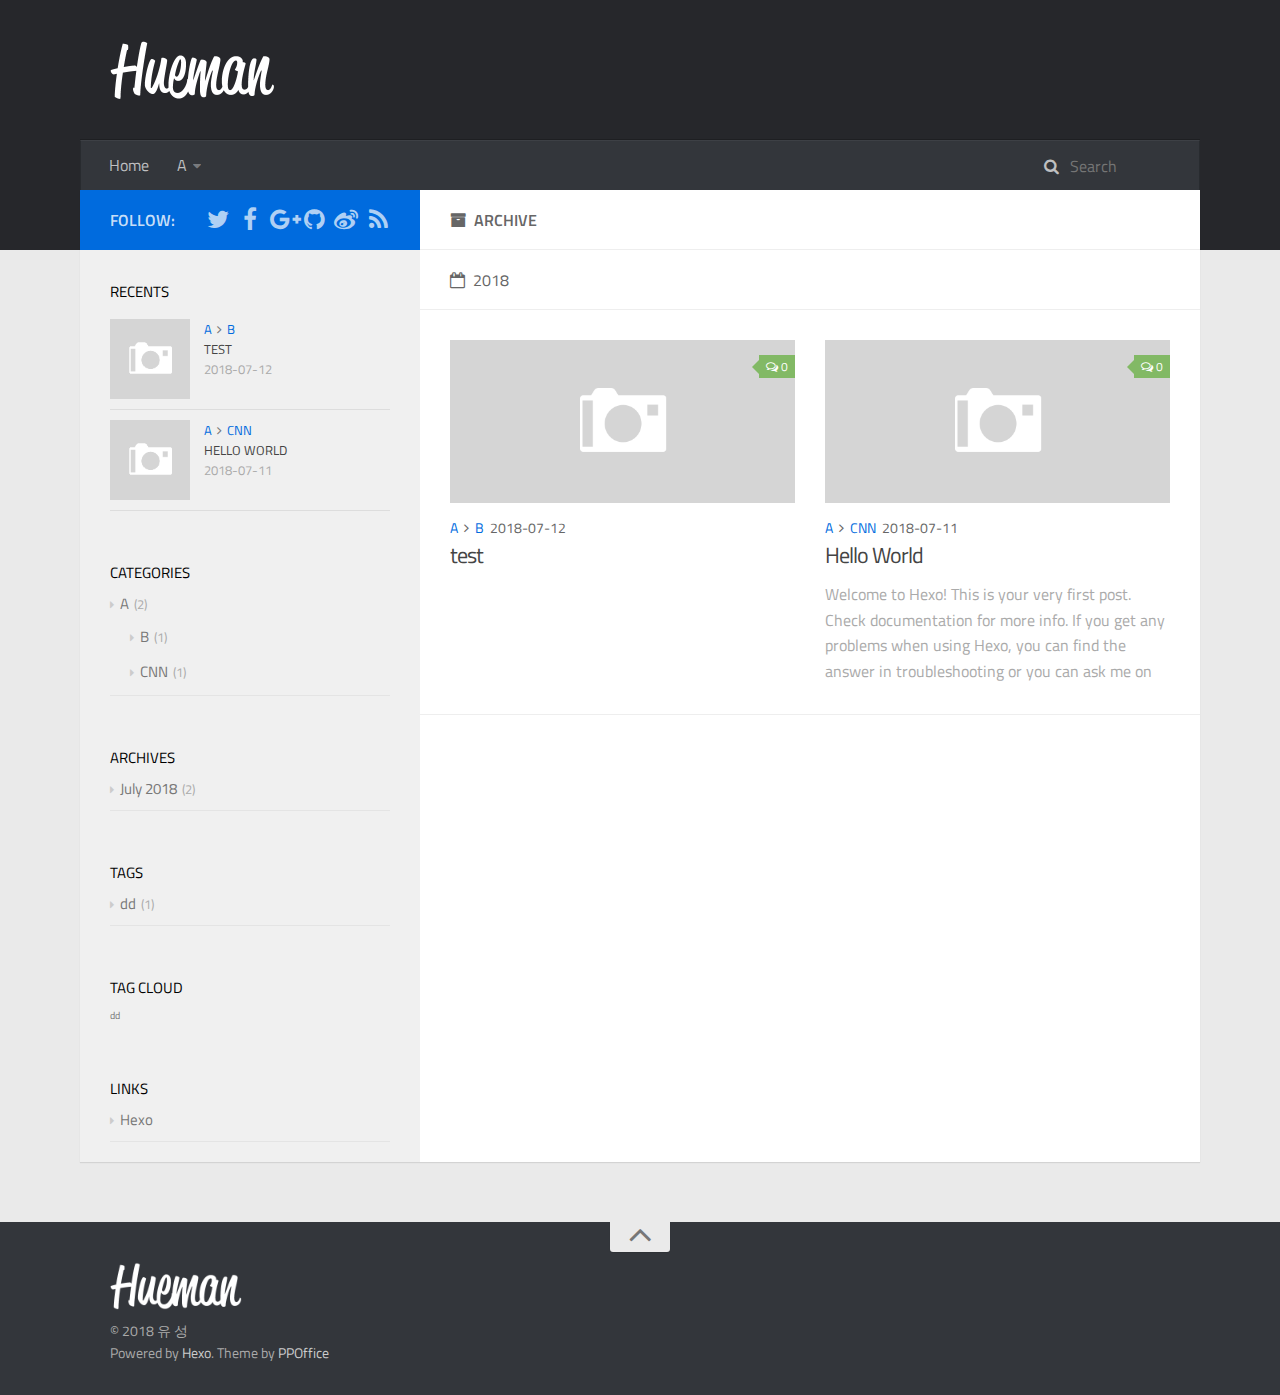
==== commit 172dbc51: "Site updated: 2018-07-13 00:20:28" ====
--- a/archives/index.html
+++ b/archives/index.html
@@ -1,564 +1,481 @@
 <!DOCTYPE html>
-
-
-
-  
-
-
-<html class="theme-next muse use-motion" lang="ko">
+<html>
 <head>
-  <meta charset="UTF-8"/>
-<meta http-equiv="X-UA-Compatible" content="IE=edge" />
-<meta name="viewport" content="width=device-width, initial-scale=1, maximum-scale=1"/>
-<meta name="theme-color" content="#222">
-
-
-
-
-
-
-
-
-
-<meta http-equiv="Cache-Control" content="no-transform" />
-<meta http-equiv="Cache-Control" content="no-siteapp" />
-
-
-
-
-
-
-
-
-
-
-
-
-
-
-
-
-  
-  
-  <link href="/lib/fancybox/source/jquery.fancybox.css?v=2.1.5" rel="stylesheet" type="text/css" />
-
-
-
-
-
-
-
-<link href="/lib/font-awesome/css/font-awesome.min.css?v=4.6.2" rel="stylesheet" type="text/css" />
-
-<link href="/css/main.css?v=5.1.4" rel="stylesheet" type="text/css" />
-
-
-  <link rel="apple-touch-icon" sizes="180x180" href="/images/apple-touch-icon-next.png?v=5.1.4">
-
-
-  <link rel="icon" type="image/png" sizes="32x32" href="/images/favicon-32x32-next.png?v=5.1.4">
-
-
-  <link rel="icon" type="image/png" sizes="16x16" href="/images/favicon-16x16-next.png?v=5.1.4">
-
-
-  <link rel="mask-icon" href="/images/logo.svg?v=5.1.4" color="#222">
-
-
-
-
-
-  <meta name="keywords" content="Hexo, NexT" />
-
-
-
-
-
-
-
-
-
-
-<meta name="description" content="행복한거지의 세상">
-<meta property="og:type" content="website">
-<meta property="og:title" content="The Happy Beggar">
+    <meta charset="utf-8" />
+
+    
+
+    
+    <title>Archive | 행복한 거지</title>
+    
+    <meta name="viewport" content="width=device-width, initial-scale=1, maximum-scale=1">
+    
+    <meta property="og:type" content="website">
+<meta property="og:title" content="행복한 거지">
 <meta property="og:url" content="http://yoursite.com/archives/index.html">
-<meta property="og:site_name" content="The Happy Beggar">
-<meta property="og:description" content="행복한거지의 세상">
-<meta property="og:locale" content="ko">
+<meta property="og:site_name" content="행복한 거지">
+<meta property="og:locale" content="en">
 <meta name="twitter:card" content="summary">
-<meta name="twitter:title" content="The Happy Beggar">
-<meta name="twitter:description" content="행복한거지의 세상">
-
-
-
-<script type="text/javascript" id="hexo.configurations">
-  var NexT = window.NexT || {};
-  var CONFIG = {
-    root: '/',
-    scheme: 'Muse',
-    version: '5.1.4',
-    sidebar: {"position":"left","display":"post","offset":12,"b2t":false,"scrollpercent":false,"onmobile":false},
-    fancybox: true,
-    tabs: true,
-    motion: {"enable":true,"async":false,"transition":{"post_block":"fadeIn","post_header":"slideDownIn","post_body":"slideDownIn","coll_header":"slideLeftIn","sidebar":"slideUpIn"}},
-    duoshuo: {
-      userId: '0',
-      author: '작성자'
-    },
-    algolia: {
-      applicationID: '',
-      apiKey: '',
-      indexName: '',
-      hits: {"per_page":10},
-      labels: {"input_placeholder":"Search for Posts","hits_empty":"We didn't find any results for the search: ${query}","hits_stats":"${hits} results found in ${time} ms"}
-    }
-  };
+<meta name="twitter:title" content="행복한 거지">
+    
+
+    
+        <link rel="alternate" href="/" title="행복한 거지" type="application/atom+xml" />
+    
+
+    
+
+    <link rel="stylesheet" href="/libs/font-awesome/css/font-awesome.min.css">
+    <link rel="stylesheet" href="/libs/titillium-web/styles.css">
+    <link rel="stylesheet" href="/libs/source-code-pro/styles.css">
+
+    <link rel="stylesheet" href="/css/style.css">
+
+    <script src="/libs/jquery/3.3.1/jquery.min.js"></script>
+    
+    
+        <link rel="stylesheet" href="/libs/lightgallery/css/lightgallery.min.css">
+    
+    
+        <link rel="stylesheet" href="/libs/justified-gallery/justifiedGallery.min.css">
+    
+    
+    
+
+
+</head>
+
+<body>
+    <div id="wrap">
+        <header id="header">
+    <div id="header-outer" class="outer">
+        <div class="container">
+            <div class="container-inner">
+                <div id="header-title">
+                    <h1 class="logo-wrap">
+                        <a href="/" class="logo"></a>
+                    </h1>
+                    
+                </div>
+                <div id="header-inner" class="nav-container">
+                    <a id="main-nav-toggle" class="nav-icon fa fa-bars"></a>
+                    <div class="nav-container-inner">
+                        <ul id="main-nav">
+                            
+                                <li class="main-nav-list-item" >
+                                    <a class="main-nav-list-link" href="/">Home</a>
+                                </li>
+                            
+                                        <ul class="main-nav-list"><li class="main-nav-list-item"><a class="main-nav-list-link" href="/categories/A/">A</a><ul class="main-nav-list-child"><li class="main-nav-list-item"><a class="main-nav-list-link" href="/categories/A/B/">B</a></li><li class="main-nav-list-item"><a class="main-nav-list-link" href="/categories/A/CNN/">CNN</a></li></ul></li></ul>
+                                    
+                        </ul>
+                        <nav id="sub-nav">
+                            <div id="search-form-wrap">
+
+    <form class="search-form">
+        <input type="text" class="ins-search-input search-form-input" placeholder="Search" />
+        <button type="submit" class="search-form-submit"></button>
+    </form>
+    <div class="ins-search">
+    <div class="ins-search-mask"></div>
+    <div class="ins-search-container">
+        <div class="ins-input-wrapper">
+            <input type="text" class="ins-search-input" placeholder="Type something..." />
+            <span class="ins-close ins-selectable"><i class="fa fa-times-circle"></i></span>
+        </div>
+        <div class="ins-section-wrapper">
+            <div class="ins-section-container"></div>
+        </div>
+    </div>
+</div>
+<script>
+(function (window) {
+    var INSIGHT_CONFIG = {
+        TRANSLATION: {
+            POSTS: 'Posts',
+            PAGES: 'Pages',
+            CATEGORIES: 'Categories',
+            TAGS: 'Tags',
+            UNTITLED: '(Untitled)',
+        },
+        ROOT_URL: '/',
+        CONTENT_URL: '/content.json',
+    };
+    window.INSIGHT_CONFIG = INSIGHT_CONFIG;
+})(window);
 </script>
-
-
-
-  <link rel="canonical" href="http://yoursite.com/archives/"/>
-
-
-
-
-
-  <title>아카이브 | The Happy Beggar</title>
-  
-
-
-
-
-
-
-
-
-</head>
-
-<body itemscope itemtype="http://schema.org/WebPage" lang="ko">
-
-  
-  
-    
-  
-
-  <div class="container sidebar-position-left page-archive">
-    <div class="headband"></div>
-
-    <header id="header" class="header" itemscope itemtype="http://schema.org/WPHeader">
-      <div class="header-inner"><div class="site-brand-wrapper">
-  <div class="site-meta ">
-    
-
-    <div class="custom-logo-site-title">
-      <a href="/"  class="brand" rel="start">
-        <span class="logo-line-before"><i></i></span>
-        <span class="site-title">The Happy Beggar</span>
-        <span class="logo-line-after"><i></i></span>
-      </a>
-    </div>
-      
-        <p class="site-subtitle">행복한거지</p>
-      
-  </div>
-
-  <div class="site-nav-toggle">
-    <button>
-      <span class="btn-bar"></span>
-      <span class="btn-bar"></span>
-      <span class="btn-bar"></span>
-    </button>
-  </div>
+<script src="/js/insight.js"></script>
+
 </div>
-
-<nav class="site-nav">
-  
-
-  
-    <ul id="menu" class="menu">
-      
-        
-        <li class="menu-item menu-item-home">
-          <a href="/" rel="section">
-            
-              <i class="menu-item-icon fa fa-fw fa-home"></i> <br />
-            
-            홈
-          </a>
-        </li>
-      
-        
-        <li class="menu-item menu-item-archives">
-          <a href="/archives/" rel="section">
-            
-              <i class="menu-item-icon fa fa-fw fa-archive"></i> <br />
-            
-            아카이브
-          </a>
-        </li>
-      
-
-      
-    </ul>
-  
-
-  
-</nav>
-
-
-
- </div>
-    </header>
-
-    <main id="main" class="main">
-      <div class="main-inner">
-        <div class="content-wrap">
-          <div id="content" class="content">
-            
-
-  
-  
-  
-  <div class="post-block archive">
-    <div id="posts" class="posts-collapse">
-      <span class="archive-move-on"></span>
-
-      <span class="archive-page-counter">
-        
-        
-        
-          
-        
-        음..! 1개의 포스트 포스트를 마저 작성하세요
-      </span>
-
-      
-
-        
-        
-        
-
-        
-          
-          <div class="collection-title">
-            <h1 class="archive-year" id="archive-year-2018">2018</h1>
-          </div>
-        
-        
-
-        
-
-  <article class="post post-type-normal" itemscope itemtype="http://schema.org/Article">
-    <header class="post-header">
-
-      <h2 class="post-title">
-        
-            <a class="post-title-link" href="/2018/07/11/hello-world/" itemprop="url">
+                        </nav>
+                    </div>
+                </div>
+            </div>
+        </div>
+    </div>
+</header>
+        <div class="container">
+            <div class="main-body container-inner">
+                <div class="main-body-inner">
+                    <section id="main">
+                        <div class="main-body-header">
+    <h1 class="header">
+    
+    <i class="icon fa fa-archive"></i>Archive
+    </h1>
+</div>
+                        <div class="main-body-content">
+                            
+
+    
+    
+        
+        
+        <section class="archives-wrap">
+            <div class="archive-year-wrap">
+                <a href="/archives/2018" class="archive-year"><i class="icon fa fa-calendar-o"></i>2018</a>
+            </div>
+            <div class="archives">
+    
+    
+    
+        <div class="article-row">
+    
+        <article class="article article-summary">
+    <div class="article-summary-inner">
+        
+        <a href="/2018/07/12/test/" class="thumbnail">
+    
+    
+        <span class="thumbnail-image thumbnail-none"></span>
+    
+    
+        
+<span class="comment-counter">
+    <i class="fa fa-comments-o"></i>
+    
+        <span class="disqus-comment-count" data-disqus-identifier="" data-disqus-url="http://yoursite.com/2018/07/12/test/">0</span>
+    
+</span>
+
+
+    
+</a>
+
+        
+        <div class="article-meta">
+            <div class="category">
+            <a class="article-category-link" href="/categories/A/">A</a><i class="icon fa fa-angle-right"></i><a class="article-category-link" href="/categories/A/B/">B</a>
+            </div>
+            <div class="date"><time datetime="2018-07-12T14:36:44.000Z" itemprop="datePublished">2018-07-12</time></div>
+        </div>
+        
+    
+        <h1 class="article-title" itemprop="name">
+        <a href="/2018/07/12/test/">test</a>
+        </h1>
+    
+
+        <p class="article-excerpt">
+            
+        </p>
+    </div>
+</article>
+    
+
+    
+    
+    
+    
+        <article class="article article-summary">
+    <div class="article-summary-inner">
+        
+        <a href="/2018/07/11/hello-world/" class="thumbnail">
+    
+    
+        <span class="thumbnail-image thumbnail-none"></span>
+    
+    
+        
+<span class="comment-counter">
+    <i class="fa fa-comments-o"></i>
+    
+        <span class="disqus-comment-count" data-disqus-identifier="" data-disqus-url="http://yoursite.com/2018/07/11/hello-world/">0</span>
+    
+</span>
+
+
+    
+</a>
+
+        
+        <div class="article-meta">
+            <div class="category">
+            <a class="article-category-link" href="/categories/A/">A</a><i class="icon fa fa-angle-right"></i><a class="article-category-link" href="/categories/A/CNN/">CNN</a>
+            </div>
+            <div class="date"><time datetime="2018-07-11T13:51:39.924Z" itemprop="datePublished">2018-07-11</time></div>
+        </div>
+        
+    
+        <h1 class="article-title" itemprop="name">
+        <a href="/2018/07/11/hello-world/">Hello World</a>
+        </h1>
+    
+
+        <p class="article-excerpt">
+            Welcome to Hexo! This is your very first post. Check documentation for more info. If you get any problems when using Hexo, you can find the answer in troubleshooting or you can ask me on GitHub.
+Quick
+        </p>
+    </div>
+</article>
+    
+        </div>
+    
+
+
+    </div></section>
+
+
+
+                        </div>
+                    </section>
+                    <aside id="sidebar">
+    <a class="sidebar-toggle" title="Expand Sidebar"><i class="toggle icon"></i></a>
+    <div class="sidebar-top">
+        <p>follow:</p>
+        <ul class="social-links">
+            
+                
+                <li>
+                    <a class="social-tooltip" title="twitter" href="/" target="_blank" rel="noopener">
+                        <i class="icon fa fa-twitter"></i>
+                    </a>
+                </li>
+                
+            
+                
+                <li>
+                    <a class="social-tooltip" title="facebook" href="/" target="_blank" rel="noopener">
+                        <i class="icon fa fa-facebook"></i>
+                    </a>
+                </li>
+                
+            
+                
+                <li>
+                    <a class="social-tooltip" title="google-plus" href="/" target="_blank" rel="noopener">
+                        <i class="icon fa fa-google-plus"></i>
+                    </a>
+                </li>
+                
+            
+                
+                <li>
+                    <a class="social-tooltip" title="github" href="https://github.com/ppoffice/hexo-theme-hueman" target="_blank" rel="noopener">
+                        <i class="icon fa fa-github"></i>
+                    </a>
+                </li>
+                
+            
+                
+                <li>
+                    <a class="social-tooltip" title="weibo" href="/" target="_blank" rel="noopener">
+                        <i class="icon fa fa-weibo"></i>
+                    </a>
+                </li>
+                
+            
+                
+                <li>
+                    <a class="social-tooltip" title="rss" href="/" target="_blank" rel="noopener">
+                        <i class="icon fa fa-rss"></i>
+                    </a>
+                </li>
+                
+            
+        </ul>
+    </div>
+    
+    <div class="widgets-container">
+        
+            
+                
+
+            
+                
+    <div class="widget-wrap">
+        <h3 class="widget-title">recents</h3>
+        <div class="widget">
+            <ul id="recent-post" class="">
+                
+                    <li>
+                        
+                        <div class="item-thumbnail">
+                            <a href="/2018/07/12/test/" class="thumbnail">
+    
+    
+        <span class="thumbnail-image thumbnail-none"></span>
+    
+    
+</a>
+
+                        </div>
+                        
+                        <div class="item-inner">
+                            <p class="item-category"><a class="article-category-link" href="/categories/A/">A</a><i class="icon fa fa-angle-right"></i><a class="article-category-link" href="/categories/A/B/">B</a></p>
+                            <p class="item-title"><a href="/2018/07/12/test/" class="title">test</a></p>
+                            <p class="item-date"><time datetime="2018-07-12T14:36:44.000Z" itemprop="datePublished">2018-07-12</time></p>
+                        </div>
+                    </li>
+                
+                    <li>
+                        
+                        <div class="item-thumbnail">
+                            <a href="/2018/07/11/hello-world/" class="thumbnail">
+    
+    
+        <span class="thumbnail-image thumbnail-none"></span>
+    
+    
+</a>
+
+                        </div>
+                        
+                        <div class="item-inner">
+                            <p class="item-category"><a class="article-category-link" href="/categories/A/">A</a><i class="icon fa fa-angle-right"></i><a class="article-category-link" href="/categories/A/CNN/">CNN</a></p>
+                            <p class="item-title"><a href="/2018/07/11/hello-world/" class="title">Hello World</a></p>
+                            <p class="item-date"><time datetime="2018-07-11T13:51:39.924Z" itemprop="datePublished">2018-07-11</time></p>
+                        </div>
+                    </li>
+                
+            </ul>
+        </div>
+    </div>
+
+            
+                
+    <div class="widget-wrap widget-list">
+        <h3 class="widget-title">categories</h3>
+        <div class="widget">
+            <ul class="category-list"><li class="category-list-item"><a class="category-list-link" href="/categories/A/">A</a><span class="category-list-count">2</span><ul class="category-list-child"><li class="category-list-item"><a class="category-list-link" href="/categories/A/B/">B</a><span class="category-list-count">1</span></li><li class="category-list-item"><a class="category-list-link" href="/categories/A/CNN/">CNN</a><span class="category-list-count">1</span></li></ul></li></ul>
+        </div>
+    </div>
+
+
+            
+                
+    <div class="widget-wrap widget-list">
+        <h3 class="widget-title">archives</h3>
+        <div class="widget">
+            <ul class="archive-list"><li class="archive-list-item"><a class="archive-list-link" href="/archives/2018/07/">July 2018</a><span class="archive-list-count">2</span></li></ul>
+        </div>
+    </div>
+
+
+            
+                
+    <div class="widget-wrap widget-list">
+        <h3 class="widget-title">tags</h3>
+        <div class="widget">
+            <ul class="tag-list"><li class="tag-list-item"><a class="tag-list-link" href="/tags/dd/">dd</a><span class="tag-list-count">1</span></li></ul>
+        </div>
+    </div>
+
+
+            
+                
+    <div class="widget-wrap widget-float">
+        <h3 class="widget-title">tag cloud</h3>
+        <div class="widget tagcloud">
+            <a href="/tags/dd/" style="font-size: 10px;">dd</a>
+        </div>
+    </div>
+
+
+            
+                
+    <div class="widget-wrap widget-list">
+        <h3 class="widget-title">links</h3>
+        <div class="widget">
+            <ul>
+                
+                    <li>
+                        <a href="http://hexo.io">Hexo</a>
+                    </li>
+                
+            </ul>
+        </div>
+    </div>
+
+
+            
+        
+    </div>
+</aside>
+
+                </div>
+            </div>
+        </div>
+        <footer id="footer">
+    <div class="container">
+        <div class="container-inner">
+            <a id="back-to-top" href="javascript:;"><i class="icon fa fa-angle-up"></i></a>
+            <div class="credit">
+                <h1 class="logo-wrap">
+                    <a href="/" class="logo"></a>
+                </h1>
+                <p>&copy; 2018 유 성</p>
+                <p>Powered by <a href="//hexo.io/" target="_blank">Hexo</a>. Theme by <a href="//github.com/ppoffice" target="_blank">PPOffice</a></p>
+            </div>
+            <div class="footer-plugins">
               
-                <span itemprop="name">Hello World</span>
-              
-            </a>
-        
-      </h2>
-
-      <div class="post-meta">
-        <time class="post-time" itemprop="dateCreated"
-              datetime="2018-07-11T22:51:39+09:00"
-              content="2018-07-11" >
-          07-11
-        </time>
-      </div>
-
-    </header>
-  </article>
-
-
-
-      
-
-    </div>
-  </div>
-  
-  
-  
-
-  
-
-
-
-          </div>
-          
-
-
-          
-
-        </div>
-        
-          
-  
-  <div class="sidebar-toggle">
-    <div class="sidebar-toggle-line-wrap">
-      <span class="sidebar-toggle-line sidebar-toggle-line-first"></span>
-      <span class="sidebar-toggle-line sidebar-toggle-line-middle"></span>
-      <span class="sidebar-toggle-line sidebar-toggle-line-last"></span>
-    </div>
-  </div>
-
-  <aside id="sidebar" class="sidebar">
-    
-    <div class="sidebar-inner">
-
-      
-
-      
-
-      <section class="site-overview-wrap sidebar-panel sidebar-panel-active">
-        <div class="site-overview">
-          <div class="site-author motion-element" itemprop="author" itemscope itemtype="http://schema.org/Person">
-            
-              <p class="site-author-name" itemprop="name">유 성</p>
-              <p class="site-description motion-element" itemprop="description">행복한거지의 세상</p>
-          </div>
-
-          <nav class="site-state motion-element">
-
-            
-              <div class="site-state-item site-state-posts">
-              
-                <a href="/archives/">
-              
-                  <span class="site-state-item-count">1</span>
-                  <span class="site-state-item-name">포스트</span>
-                </a>
-              </div>
-            
-
-            
-
-            
-
-          </nav>
-
-          
-
-          
-
-          
-          
-
-          
-          
-
-          
-
-        </div>
-      </section>
-
-      
-
-      
-
-    </div>
-  </aside>
-
-
-        
-      </div>
-    </main>
-
-    <footer id="footer" class="footer">
-      <div class="footer-inner">
-        <div class="copyright">&copy; <span itemprop="copyrightYear">2018</span>
-  <span class="with-love">
-    <i class="fa fa-user"></i>
-  </span>
-  <span class="author" itemprop="copyrightHolder">유 성</span>
-
-  
-</div>
-
-
-  <div class="powered-by">Powered by <a class="theme-link" target="_blank" href="https://hexo.io">Hexo</a></div>
-
-
-
-  <span class="post-meta-divider">|</span>
-
-
-
-  <div class="theme-info">Theme &mdash; <a class="theme-link" target="_blank" href="https://github.com/iissnan/hexo-theme-next">NexT.Muse</a> v5.1.4</div>
-
-
-
-
-        
-
-
-
-
-
-
-
-        
-      </div>
-    </footer>
-
-    
-      <div class="back-to-top">
-        <i class="fa fa-arrow-up"></i>
-        
-      </div>
-    
-
-    
-
-  </div>
-
-  
-
-<script type="text/javascript">
-  if (Object.prototype.toString.call(window.Promise) !== '[object Function]') {
-    window.Promise = null;
-  }
-</script>
-
-
-
-
-
-
-
-
-
-  
-
-
-
-
-
-
-
-
-
-
-
-
-  
-  
-    <script type="text/javascript" src="/lib/jquery/index.js?v=2.1.3"></script>
-  
-
-  
-  
-    <script type="text/javascript" src="/lib/fastclick/lib/fastclick.min.js?v=1.0.6"></script>
-  
-
-  
-  
-    <script type="text/javascript" src="/lib/jquery_lazyload/jquery.lazyload.js?v=1.9.7"></script>
-  
-
-  
-  
-    <script type="text/javascript" src="/lib/velocity/velocity.min.js?v=1.2.1"></script>
-  
-
-  
-  
-    <script type="text/javascript" src="/lib/velocity/velocity.ui.min.js?v=1.2.1"></script>
-  
-
-  
-  
-    <script type="text/javascript" src="/lib/fancybox/source/jquery.fancybox.pack.js?v=2.1.5"></script>
-  
-
-
-  
-
-
-  <script type="text/javascript" src="/js/src/utils.js?v=5.1.4"></script>
-
-  <script type="text/javascript" src="/js/src/motion.js?v=5.1.4"></script>
-
-
-
-  
-  
-
-  
-
-  
-
-
-  <script type="text/javascript" src="/js/src/bootstrap.js?v=5.1.4"></script>
-
-
-
-  
-
-  
-    
-  
-
-  <script type="text/javascript">
-    var duoshuoQuery = {short_name:"TheHappyBeggar"};
+    
+
+
+            </div>
+        </div>
+    </div>
+</footer>
+
+        
+    
+    <script>
+    var disqus_shortname = 'hexo-theme-hueman';
+    
+    
     (function() {
-      var ds = document.createElement('script');
-      ds.type = 'text/javascript';ds.async = true;
-      ds.id = 'duoshuo-script';
-      ds.src = (document.location.protocol == 'https:' ? 'https:' : 'http:') + '//static.duoshuo.com/embed.js';
-      ds.charset = 'UTF-8';
-      (document.getElementsByTagName('head')[0]
-      || document.getElementsByTagName('body')[0]).appendChild(ds);
+    var dsq = document.createElement('script');
+    dsq.type = 'text/javascript';
+    dsq.async = true;
+    dsq.src = '//' + disqus_shortname + '.disqus.com/count.js';
+    (document.getElementsByTagName('head')[0] || document.getElementsByTagName('body')[0]).appendChild(dsq);
     })();
-  </script>
-
-  
-    
-    
-    <script src="/lib/ua-parser-js/dist/ua-parser.min.js?v=0.7.9"></script>
-    <script src="/js/src/hook-duoshuo.js"></script>
-  
-
-
-
-
-
-
-
-
-
-
-
-
-
-
-
-
-
-
-  
-
-
-
-
-
-  
-
-  
-
-  
-
-  
-  
-
-  
-
-  
-
-  
-
+    </script>
+
+
+
+
+    
+        <script src="/libs/lightgallery/js/lightgallery.min.js"></script>
+        <script src="/libs/lightgallery/js/lg-thumbnail.min.js"></script>
+        <script src="/libs/lightgallery/js/lg-pager.min.js"></script>
+        <script src="/libs/lightgallery/js/lg-autoplay.min.js"></script>
+        <script src="/libs/lightgallery/js/lg-fullscreen.min.js"></script>
+        <script src="/libs/lightgallery/js/lg-zoom.min.js"></script>
+        <script src="/libs/lightgallery/js/lg-hash.min.js"></script>
+        <script src="/libs/lightgallery/js/lg-share.min.js"></script>
+        <script src="/libs/lightgallery/js/lg-video.min.js"></script>
+    
+    
+        <script src="/libs/justified-gallery/jquery.justifiedGallery.min.js"></script>
+    
+    
+
+
+
+<!-- Custom Scripts -->
+<script src="/js/main.js"></script>
+
+    </div>
 </body>
 </html>
--- a/libs/titillium-web/styles.css
+++ b/libs/titillium-web/styles.css
@@ -0,0 +1,48 @@
+/* latin-ext */
+@font-face {
+  font-family: 'Titillium Web';
+  font-style: normal;
+  font-weight: 300;
+  src: local('Titillium WebLight'), local('TitilliumWeb-Light'), url(fonts/anMUvcNT0H1YN4FII8wpr9INifKjd1RJ3NxxEi9Cy2w.woff2) format('woff2');
+  unicode-range: U+0100-024F, U+1E00-1EFF, U+20A0-20AB, U+20AD-20CF, U+2C60-2C7F, U+A720-A7FF;
+}
+/* latin */
+@font-face {
+  font-family: 'Titillium Web';
+  font-style: normal;
+  font-weight: 300;
+  src: local('Titillium WebLight'), local('TitilliumWeb-Light'), url(fonts/anMUvcNT0H1YN4FII8wpr4-67659ICLY8bMrYhtePPA.woff2) format('woff2');
+  unicode-range: U+0000-00FF, U+0131, U+0152-0153, U+02C6, U+02DA, U+02DC, U+2000-206F, U+2074, U+20AC, U+2212, U+2215, U+E0FF, U+EFFD, U+F000;
+}
+/* latin-ext */
+@font-face {
+  font-family: 'Titillium Web';
+  font-style: normal;
+  font-weight: 400;
+  src: local('Titillium Web'), local('TitilliumWeb-Regular'), url(fonts/7XUFZ5tgS-tD6QamInJTcSo_WB_cotcEMUw1LsIE8mM.woff2) format('woff2');
+  unicode-range: U+0100-024F, U+1E00-1EFF, U+20A0-20AB, U+20AD-20CF, U+2C60-2C7F, U+A720-A7FF;
+}
+/* latin */
+@font-face {
+  font-family: 'Titillium Web';
+  font-style: normal;
+  font-weight: 400;
+  src: local('Titillium Web'), local('TitilliumWeb-Regular'), url(fonts/7XUFZ5tgS-tD6QamInJTcZSnX671uNZIV63UdXh3Mg0.woff2) format('woff2');
+  unicode-range: U+0000-00FF, U+0131, U+0152-0153, U+02C6, U+02DA, U+02DC, U+2000-206F, U+2074, U+20AC, U+2212, U+2215, U+E0FF, U+EFFD, U+F000;
+}
+/* latin-ext */
+@font-face {
+  font-family: 'Titillium Web';
+  font-style: normal;
+  font-weight: 600;
+  src: local('Titillium WebSemiBold'), local('TitilliumWeb-SemiBold'), url(fonts/anMUvcNT0H1YN4FII8wpr_SNRT0fZ5CX-AqRkMYgJJo.woff2) format('woff2');
+  unicode-range: U+0100-024F, U+1E00-1EFF, U+20A0-20AB, U+20AD-20CF, U+2C60-2C7F, U+A720-A7FF;
+}
+/* latin */
+@font-face {
+  font-family: 'Titillium Web';
+  font-style: normal;
+  font-weight: 600;
+  src: local('Titillium WebSemiBold'), local('TitilliumWeb-SemiBold'), url(fonts/anMUvcNT0H1YN4FII8wpr46gJz9aNFrmnwBdd69aqzY.woff2) format('woff2');
+  unicode-range: U+0000-00FF, U+0131, U+0152-0153, U+02C6, U+02DA, U+02DC, U+2000-206F, U+2074, U+20AC, U+2212, U+2215, U+E0FF, U+EFFD, U+F000;
+}--- a/libs/source-code-pro/styles.css
+++ b/libs/source-code-pro/styles.css
@@ -0,0 +1,16 @@
+/* latin-ext */
+@font-face {
+  font-family: 'Source Code Pro';
+  font-style: normal;
+  font-weight: 400;
+  src: local('Source Code Pro'), local('SourceCodePro-Regular'), url(fonts/mrl8jkM18OlOQN8JLgasDy2Q8seG17bfDXYR_jUsrzg.woff2) format('woff2');
+  unicode-range: U+0100-024F, U+1E00-1EFF, U+20A0-20AB, U+20AD-20CF, U+2C60-2C7F, U+A720-A7FF;
+}
+/* latin */
+@font-face {
+  font-family: 'Source Code Pro';
+  font-style: normal;
+  font-weight: 400;
+  src: local('Source Code Pro'), local('SourceCodePro-Regular'), url(fonts/mrl8jkM18OlOQN8JLgasD9V_2ngZ8dMf8fLgjYEouxg.woff2) format('woff2');
+  unicode-range: U+0000-00FF, U+0131, U+0152-0153, U+02C6, U+02DA, U+02DC, U+2000-206F, U+2074, U+20AC, U+2212, U+2215, U+E0FF, U+EFFD, U+F000;
+}--- a/css/style.css
+++ b/css/style.css
@@ -0,0 +1,2159 @@
+#main .main-body-header em,
+#main .main-body-header a,
+.article-meta,
+.archive-year {
+  text-transform: uppercase;
+  color: #666;
+  line-height: 1em;
+  text-shadow: 0 1px #fff;
+}
+#main .main-body-header em,
+#main .main-body-header a,
+.article-meta,
+.archive-year,
+#main .main-body-header em a,
+#main .main-body-header a a,
+.article-meta a,
+.archive-year a {
+  text-decoration: none;
+}
+.widget h1,
+.article-entry h1 {
+  font-size: 2em;
+}
+.widget h2,
+.article-entry h2 {
+  font-size: 1.5em;
+}
+.widget h3,
+.article-entry h3 {
+  font-size: 1.3em;
+}
+.widget h4,
+.article-entry h4 {
+  font-size: 1.2em;
+}
+.widget h5,
+.article-entry h5 {
+  font-size: 1em;
+}
+.widget h6,
+.article-entry h6 {
+  font-size: 1em;
+  color: #aaa;
+}
+.widget hr,
+.article-entry hr {
+  border: 1px dashed #ddd;
+}
+.widget strong,
+.article-entry strong {
+  font-weight: bold;
+}
+.widget em,
+.article-entry em,
+.widget cite,
+.article-entry cite {
+  font-style: italic;
+}
+.widget sup,
+.article-entry sup,
+.widget sub,
+.article-entry sub {
+  font-size: 0.75em;
+  line-height: 0;
+  position: relative;
+  vertical-align: baseline;
+}
+.widget sup,
+.article-entry sup {
+  top: -0.5em;
+}
+.widget sub,
+.article-entry sub {
+  bottom: -0.2em;
+}
+.widget small,
+.article-entry small {
+  font-size: 0.85em;
+}
+.widget acronym,
+.article-entry acronym,
+.widget abbr,
+.article-entry abbr {
+  border-bottom: 1px dotted;
+}
+.widget ul,
+.article-entry ul,
+.widget ol,
+.article-entry ol,
+.widget dl,
+.article-entry dl {
+  line-height: 1.6em;
+}
+.widget ul ul,
+.article-entry ul ul,
+.widget ol ul,
+.article-entry ol ul,
+.widget ul ol,
+.article-entry ul ol,
+.widget ol ol,
+.article-entry ol ol {
+  margin-top: 0;
+  margin-bottom: 0;
+  margin-left: 20px;
+}
+.widget ul,
+.article-entry ul {
+  list-style: disc;
+  list-style-position: inside;
+}
+.widget ol,
+.article-entry ol {
+  list-style: decimal;
+  list-style-position: inside;
+}
+.widget dt,
+.article-entry dt {
+  font-weight: bold;
+  list-style-position: inside;
+}
+html,
+body,
+div,
+span,
+applet,
+object,
+iframe,
+h1,
+h2,
+h3,
+h4,
+h5,
+h6,
+p,
+blockquote,
+pre,
+a,
+abbr,
+acronym,
+address,
+big,
+cite,
+code,
+del,
+dfn,
+em,
+img,
+ins,
+kbd,
+q,
+s,
+samp,
+small,
+strike,
+strong,
+sub,
+sup,
+tt,
+var,
+dl,
+dt,
+dd,
+ol,
+ul,
+li,
+fieldset,
+form,
+label,
+legend,
+table,
+caption,
+tbody,
+tfoot,
+thead,
+tr,
+th,
+td {
+  margin: 0;
+  padding: 0;
+  border: 0;
+  outline: 0;
+  font-weight: inherit;
+  font-style: inherit;
+  font-family: inherit;
+  font-size: 100%;
+  vertical-align: baseline;
+}
+body {
+  line-height: 1;
+  color: #000;
+  background: #fff;
+}
+ol,
+ul {
+  list-style: none;
+}
+table {
+  border-collapse: separate;
+  border-spacing: 0;
+  vertical-align: middle;
+}
+caption,
+th,
+td {
+  text-align: left;
+  font-weight: normal;
+  vertical-align: middle;
+}
+a img {
+  border: none;
+}
+input,
+button {
+  margin: 0;
+  padding: 0;
+}
+input::-moz-focus-inner,
+button::-moz-focus-inner {
+  border: 0;
+  padding: 0;
+}
+html,
+body,
+#container {
+  height: 100%;
+}
+::selection {
+  color: #fff;
+  background: #006bde;
+}
+body {
+  background: #eaeaea;
+  font: 14px "Titillium Web", "Helvetica Neue", Helvetica, Arial, "Microsoft Yahei", sans-serif;
+  -webkit-text-size-adjust: 100%;
+}
+code {
+  margin: 0 2px;
+  color: #e96900;
+  padding: 3px 5px;
+  font-size: 0.8em;
+  border-radius: 2px;
+  font-family: "Source Code Pro", Consolas, Monaco, Menlo, Consolas, monospace;
+  background-color: #f8f8f8;
+}
+.container {
+  position: relative;
+  padding: 0 20px;
+}
+.container-inner {
+  max-width: 1120px;
+  min-width: 320px;
+  width: 100%;
+  margin: 0 auto;
+}
+.container-inner:before,
+.container-inner:after {
+  content: "";
+  display: table;
+}
+.container-inner:after {
+  clear: both;
+}
+.left,
+.alignleft {
+  float: left;
+}
+.right,
+.alignright {
+  float: right;
+}
+.clear {
+  clear: both;
+}
+.logo {
+  display: block;
+  padding: 10px 0;
+  width: 165px;
+  height: 60px;
+  background-image: url("images/logo-header.png");
+  background-position: 0px 10px;
+  background-repeat: no-repeat;
+  -webkit-background-size: 165px 60px;
+  -moz-background-size: 165px 60px;
+  background-size: 165px 60px;
+}
+.main-body {
+  margin-top: -60px;
+  background-color: #fff;
+}
+.main-body-inner {
+  position: relative;
+  -webkit-box-sizing: border-box;
+  -moz-box-sizing: border-box;
+  box-sizing: border-box;
+  -webkit-box-shadow: rgba(0,0,0,0.098) 0px 1px 1px 0px;
+  box-shadow: rgba(0,0,0,0.098) 0px 1px 1px 0px;
+  padding-left: 340px;
+  background: url("images/s-left.png") repeat-y left 0;
+}
+.main-body-inner:before,
+.main-body-inner:after {
+  content: "";
+  display: table;
+}
+.main-body-inner:after {
+  clear: both;
+}
+#main {
+  float: right;
+  width: 100%;
+  -webkit-box-sizing: border-box;
+  -moz-box-sizing: border-box;
+  box-sizing: border-box;
+  min-height: 600px;
+}
+#main .main-body-header {
+  background: #fff;
+  position: relative;
+  padding: 18px 30px 17px;
+  border-bottom: 1px solid #eee;
+  color: #666;
+  font-size: 16px;
+  font-weight: 600;
+  text-transform: uppercase;
+  line-height: 24px;
+}
+#main .main-body-header .page-title-link,
+#main .main-body-header i {
+  margin-right: 8px;
+}
+#main .main-body-header i {
+  font-weight: 400;
+}
+#main .main-body-header em,
+#main .main-body-header a {
+  color: #aaa;
+}
+#main .main-body-content:before,
+#main .main-body-content:after {
+  content: "";
+  display: table;
+}
+#main .main-body-content:after {
+  clear: both;
+}
+#header {
+  background: #26272b;
+  padding-bottom: 60px;
+  position: relative;
+}
+#header-outer {
+  height: 100%;
+  position: relative;
+}
+#header-inner {
+  position: relative;
+}
+#header-title {
+  text-align: center;
+  padding: 30px 30px;
+}
+#header-title:before,
+#header-title:after {
+  content: "";
+  display: table;
+}
+#header-title:after {
+  clear: both;
+}
+#header-title .logo-wrap,
+#header-title .subtitle-wrap {
+  float: left;
+}
+#header-title .subtitle-wrap {
+  padding: 10px 0px 0px;
+  margin-left: 20px;
+}
+#header-title .subtitle {
+  font-size: 16px;
+  font-style: italic;
+  line-height: 70px;
+  color: rgba(255,255,255,0.7);
+  text-shadow: 0 1px rgba(0,0,0,0.2);
+}
+.nav-container .nav-icon,
+.nav-container .nav-container-inner #main-nav .main-nav-list-item .main-nav-list-link {
+  float: left;
+  color: rgba(255,255,255,0.7);
+  text-decoration: none;
+  text-shadow: 0 1px rgba(0,0,0,0.2);
+  display: block;
+  padding: 20px 15px;
+  -webkit-transition: 0.2s ease-in;
+  -moz-transition: 0.2s ease-in;
+  -ms-transition: 0.2s ease-in;
+  transition: 0.2s ease-in;
+}
+.nav-container .nav-icon:hover,
+.nav-container .nav-container-inner #main-nav .main-nav-list-item .main-nav-list-link:hover {
+  color: #fff;
+  background: rgba(0,0,0,0.1);
+}
+.nav-container {
+  padding: 0 15px;
+  background: #33363b;
+  z-index: 1;
+  -webkit-box-shadow: inset 0 1px 0 rgba(255,255,255,0.05), 0 -1px 0 rgba(0,0,0,0.2), inset 1px 0 0 rgba(0,0,0,0.2), inset -1px 0 0 rgba(0,0,0,0.2);
+  box-shadow: inset 0 1px 0 rgba(255,255,255,0.05), 0 -1px 0 rgba(0,0,0,0.2), inset 1px 0 0 rgba(0,0,0,0.2), inset -1px 0 0 rgba(0,0,0,0.2);
+}
+.nav-container:before,
+.nav-container:after {
+  content: "";
+  display: table;
+}
+.nav-container:after {
+  clear: both;
+}
+.nav-container .nav-icon {
+  line-height: 20px;
+  padding: 15px 14px;
+  text-align: center;
+  font-size: 14px;
+  position: relative;
+  cursor: pointer;
+}
+.nav-container #main-nav-toggle {
+  display: none;
+  width: 100%;
+  text-align: right;
+  -webkit-box-sizing: border-box;
+  -moz-box-sizing: border-box;
+  box-sizing: border-box;
+  border-bottom: 1px solid rgba(255,255,255,0.06);
+}
+.nav-container #main-nav-toggle:before {
+  content: "\f0c9";
+}
+.nav-container .nav-container-inner:before,
+.nav-container .nav-container-inner:after {
+  content: "";
+  display: table;
+}
+.nav-container .nav-container-inner:after {
+  clear: both;
+}
+.nav-container .nav-container-inner #main-nav {
+  float: left;
+}
+.nav-container .nav-container-inner #main-nav .main-nav-list {
+  float: left;
+}
+.nav-container .nav-container-inner #main-nav .main-nav-list-item {
+  position: relative;
+  float: left;
+}
+.nav-container .nav-container-inner #main-nav .main-nav-list-item.top-level-menu > a:after {
+  content: "\f0d7" !important;
+  float: none;
+  margin-left: 6px;
+  font-size: 14px;
+  line-height: 1.2em;
+  opacity: 0.5;
+  font-family: FontAwesome;
+  display: inline-block;
+}
+.nav-container .nav-container-inner #main-nav .main-nav-list-item.top-level-menu:hover > a {
+  color: #fff;
+  background: rgba(0,0,0,0.1);
+}
+.nav-container .nav-container-inner #main-nav .main-nav-list-item .main-nav-list-link {
+  line-height: 20px;
+  padding: 15px 14px;
+  font-size: 16px;
+}
+.nav-container .nav-container-inner #main-nav .main-nav-list-item .main-nav-list-link.current {
+  color: #fff;
+}
+.nav-container .nav-container-inner #main-nav .main-nav-list-item .main-nav-list-child {
+  top: 100%;
+  display: none;
+  padding: 10px 0;
+  overflow: hidden;
+  position: absolute;
+  width: 180px;
+  background: #33363b url("images/opacity-10.png") repeat;
+}
+.nav-container .nav-container-inner #main-nav .main-nav-list-item .main-nav-list-child li {
+  -webkit-box-shadow: 0 1px 0 rgba(255,255,255,0.06);
+  box-shadow: 0 1px 0 rgba(255,255,255,0.06);
+}
+.nav-container .nav-container-inner #main-nav .main-nav-list-item .main-nav-list-child li:last-child {
+  -webkit-box-shadow: none;
+  box-shadow: none;
+}
+.nav-container .nav-container-inner #main-nav .main-nav-list-item .main-nav-list-child li,
+.nav-container .nav-container-inner #main-nav .main-nav-list-item .main-nav-list-child li a {
+  width: 100%;
+  display: block;
+  -webkit-box-sizing: border-box;
+  -moz-box-sizing: border-box;
+  box-sizing: border-box;
+}
+.nav-container .nav-container-inner #sub-nav {
+  float: right;
+}
+.search-form {
+  padding: 14px 15px 16px;
+  height: 50px;
+  overflow: hidden;
+  -webkit-box-sizing: border-box;
+  -moz-box-sizing: border-box;
+  box-sizing: border-box;
+}
+.search-form:before {
+  content: "\f002";
+  margin-right: 8px;
+  color: rgba(255,255,255,0.7);
+  font: normal normal normal 16px/1 FontAwesome;
+}
+.search-form-input,
+.search-form-input.ins-search-input,
+.search-form-input.st-ui-search-input,
+.search-form-input.st-default-search-input {
+  -webkit-appearance: textarea;
+  padding: 0;
+  width: 100px;
+  height: auto !important;
+  border: none !important;
+  outline: none !important;
+  background: none !important;
+  line-height: 1.6em;
+  -webkit-transition: 0.2s ease-in;
+  -moz-transition: 0.2s ease-in;
+  -ms-transition: 0.2s ease-in;
+  transition: 0.2s ease-in;
+  font: 16px "Titillium Web", "Helvetica Neue", Helvetica, Arial, "Microsoft Yahei", sans-serif;
+  color: rgba(255,255,255,0.7);
+}
+.search-form-input:focus,
+.search-form-input.ins-search-input:focus,
+.search-form-input.st-ui-search-input:focus,
+.search-form-input.st-default-search-input:focus {
+  width: 200px;
+}
+.search-form-input::-webkit-search-results-decoration,
+.search-form-input.ins-search-input::-webkit-search-results-decoration,
+.search-form-input.st-ui-search-input::-webkit-search-results-decoration,
+.search-form-input.st-default-search-input::-webkit-search-results-decoration,
+.search-form-input::-webkit-search-cancel-button,
+.search-form-input.ins-search-input::-webkit-search-cancel-button,
+.search-form-input.st-ui-search-input::-webkit-search-cancel-button,
+.search-form-input.st-default-search-input::-webkit-search-cancel-button {
+  -webkit-appearance: none;
+}
+.search-form-submit {
+  display: none;
+}
+#sidebar {
+  float: left;
+  margin-left: -340px;
+  width: 340px;
+}
+#sidebar .sidebar-toggle {
+  display: none;
+}
+#sidebar .sidebar-top {
+  background: #006bde;
+  padding: 15px 30px;
+}
+#sidebar .sidebar-top:before,
+#sidebar .sidebar-top:after {
+  content: "";
+  display: table;
+}
+#sidebar .sidebar-top:after {
+  clear: both;
+}
+#sidebar .sidebar-top .sidebar-top-inner:before,
+#sidebar .sidebar-top .sidebar-top-inner:after {
+  content: "";
+  display: table;
+}
+#sidebar .sidebar-top .sidebar-top-inner:after {
+  clear: both;
+}
+#sidebar .sidebar-top p {
+  float: left;
+  color: rgba(255,255,255,0.8);
+  font-size: 16px;
+  font-weight: 600;
+  text-transform: uppercase;
+  line-height: 24px;
+  padding: 3px 0;
+}
+#sidebar .sidebar-top .social-links {
+  float: right;
+  position: relative;
+  padding-top: 2px;
+}
+#sidebar .sidebar-top .social-links li {
+  float: left;
+  margin-left: 8px;
+}
+#sidebar .sidebar-top .social-links li a:hover i:before {
+  color: #fff;
+}
+#sidebar .sidebar-top .social-links .social-tooltip {
+  position: relative;
+}
+#sidebar .sidebar-top .social-links .social-tooltip:hover:after {
+  top: -41px;
+  background: #fff;
+  font-size: 14px;
+  color: #666;
+  content: attr(title);
+  display: block;
+  right: 0;
+  padding: 5px 15px;
+  position: absolute;
+  white-space: nowrap;
+  border-radius: 3px;
+  -webkit-box-shadow: 0 0 2px rgba(0,0,0,0.2);
+  box-shadow: 0 0 2px rgba(0,0,0,0.2);
+  text-transform: uppercase;
+  z-index: 1;
+}
+#sidebar .sidebar-top .social-links .social-tooltip:hover:before {
+  top: -10px;
+  right: 8px;
+  border: solid;
+  border-color: #fff transparent;
+  border-width: 5px 5px 0 5px;
+  content: "";
+  display: block;
+  position: absolute;
+  z-index: 2;
+}
+#sidebar .sidebar-top i {
+  color: rgba(255,255,255,0.7);
+  font-size: 24px;
+  width: 24px;
+}
+#article-nav {
+  position: relative;
+}
+#article-nav:before,
+#article-nav:after {
+  content: "";
+  display: table;
+}
+#article-nav:after {
+  clear: both;
+}
+.article-nav-link-wrap {
+  position: relative;
+  margin-top: 0;
+  display: block;
+  color: #aaa;
+  padding: 16px 40px 24px;
+  border-bottom: 1px solid #ddd;
+  -webkit-transition: 0.2s ease-in;
+  -moz-transition: 0.2s ease-in;
+  -ms-transition: 0.2s ease-in;
+  transition: 0.2s ease-in;
+  text-align: center;
+  text-decoration: none;
+}
+.article-nav-link-wrap .icon {
+  position: absolute;
+  color: #ccc;
+  font-size: 18px;
+  top: 50%;
+  width: 1em;
+  margin-top: -10px;
+}
+.article-nav-link-wrap #icon-chevron-left {
+  left: 10px;
+}
+.article-nav-link-wrap #icon-chevron-right {
+  right: 10px;
+}
+.article-nav-link-wrap:hover {
+  background: rgba(0,0,0,0.02);
+}
+.article-nav-link-wrap:hover .icon {
+  color: #006bde;
+}
+.article-nav-caption {
+  display: block;
+  font-size: 12px;
+  color: #aaa;
+  letter-spacing: 0.5px;
+  line-height: 24px;
+  font-weight: normal;
+  text-transform: uppercase;
+}
+.article-nav-title {
+  font-size: 15px;
+  color: #666;
+}
+.widget-wrap {
+  padding: 30px 30px 20px;
+}
+.widget-title {
+  font-size: 15px;
+  font-weight: 400;
+  text-transform: uppercase;
+  margin-bottom: 6px;
+}
+.widget {
+  line-height: 1.6em;
+  word-wrap: break-word;
+  font-size: 0.9em;
+  color: #777;
+  border-radius: 3px;
+}
+.widget a {
+  text-decoration: none;
+  color: #777;
+}
+.widget a:hover {
+  color: #444;
+}
+.widget ul ul,
+.widget ol ul,
+.widget dl ul,
+.widget ul ol,
+.widget ol ol,
+.widget dl ol,
+.widget ul dl,
+.widget ol dl,
+.widget dl dl {
+  margin-left: 15px;
+  list-style: disc;
+}
+.widget ul,
+.widget ol {
+  list-style: none;
+  margin: 0;
+}
+.widget ul ul,
+.widget ol ul,
+.widget ul ol,
+.widget ol ol {
+  margin: 0 20px;
+}
+.widget ul ul,
+.widget ol ul {
+  list-style: disc;
+}
+.widget ul ol,
+.widget ol ol {
+  list-style: decimal;
+}
+.widget-list ul,
+.widget-list ol {
+  list-style: none;
+}
+.widget-list ul li,
+.widget-list ol li {
+  margin: 10px 0;
+  padding-bottom: 10px;
+  font-size: 15px;
+  border-bottom: 1px solid #e4e4e4;
+}
+.widget-list ul li:last-child,
+.widget-list ol li:last-child {
+  margin-bottom: 0px;
+}
+.widget-list ul li a,
+.widget-list ol li a {
+  color: #777;
+}
+.widget-list ul li a:before,
+.widget-list ol li a:before {
+  color: #ccc;
+  content: "\f0da";
+  font-size: 12px;
+  margin-right: 6px;
+  font-family: FontAwesome;
+  -webkit-transition: 0.2s ease;
+  -moz-transition: 0.2s ease;
+  -ms-transition: 0.2s ease;
+  transition: 0.2s ease;
+}
+.widget-list ul li a:hover:before,
+.widget-list ol li a:hover:before {
+  color: #444;
+}
+.widget-list ul ul,
+.widget-list ol ul,
+.widget-list ul ol,
+.widget-list ol ol {
+  list-style: none;
+}
+.widget-list ul ul li,
+.widget-list ol ul li,
+.widget-list ul ol li,
+.widget-list ol ol li {
+  border: none;
+  padding-bottom: 0;
+}
+.widget-float a {
+  font-size: 15px;
+}
+#recent-post li {
+  padding: 10px 0 10px 94px;
+  border-bottom: 1px solid #ddd;
+}
+#recent-post li:before,
+#recent-post li:after {
+  content: "";
+  display: table;
+}
+#recent-post li:after {
+  clear: both;
+}
+#recent-post.no-thumbnail li {
+  padding: 10px 0px;
+}
+#recent-post li .item-thumbnail {
+  opacity: 1;
+  margin-left: -94px;
+  -webkit-transition: all 0.2s ease;
+  -moz-transition: all 0.2s ease;
+  -ms-transition: all 0.2s ease;
+  transition: all 0.2s ease;
+  float: left;
+}
+#recent-post li .item-thumbnail .thumbnail {
+  width: 80px;
+  height: 80px;
+  display: block;
+  position: relative;
+  overflow: hidden;
+}
+#recent-post li .item-thumbnail .thumbnail span {
+  width: 100%;
+  height: 100%;
+  display: block;
+}
+#recent-post li .item-thumbnail .thumbnail .thumbnail-image {
+  position: absolute;
+  -webkit-background-size: cover;
+  -moz-background-size: cover;
+  background-size: cover;
+  background-position: center;
+}
+#recent-post li .item-thumbnail .thumbnail .thumbnail-none {
+  background-image: url("images/thumb-default-small.png");
+  -webkit-background-size: 100% 100%;
+  -moz-background-size: 100% 100%;
+  background-size: 100% 100%;
+}
+#recent-post li .item-inner a,
+#recent-post li .item-inner .item-category {
+  font-size: 13px;
+  text-transform: uppercase;
+}
+#recent-post li .item-inner a a,
+#recent-post li .item-inner .item-category a {
+  color: #006bde;
+}
+#recent-post li .item-inner a a:hover,
+#recent-post li .item-inner .item-category a:hover {
+  color: #444;
+}
+#recent-post li .item-inner a a,
+#recent-post li .item-inner .item-category a,
+#recent-post li .item-inner a .icon,
+#recent-post li .item-inner .item-category .icon {
+  margin-right: 5px;
+}
+#recent-post li .item-inner .item-title {
+  font-size: 15px;
+}
+#recent-post li .item-inner .item-title a {
+  color: #444;
+  -webkit-transition: all 0.2s ease;
+  -moz-transition: all 0.2s ease;
+  -ms-transition: all 0.2s ease;
+  transition: all 0.2s ease;
+}
+#recent-post li .item-inner .item-date {
+  color: #aaa;
+  font-size: 13px;
+  text-transform: uppercase;
+}
+#recent-post li:hover .item-thumbnail {
+  opacity: 0.8;
+}
+#recent-post li:hover .item-title a {
+  color: #006bde;
+}
+.category-list-count,
+.tag-list-count,
+.archive-list-count {
+  padding-left: 5px;
+  color: #aaa;
+  font-size: 0.85em;
+}
+.category-list-count:before,
+.tag-list-count:before,
+.archive-list-count:before {
+  content: "(";
+}
+.category-list-count:after,
+.tag-list-count:after,
+.archive-list-count:after {
+  content: ")";
+}
+.tagcloud a {
+  margin-right: 5px;
+}
+.toc-article {
+  margin: 0;
+  padding: 0;
+}
+.toc-article .toc {
+  padding: 0;
+  margin: 10px 0 0;
+}
+.toc-article .toc .toc-item {
+  list-style: none;
+}
+.article-single {
+  padding: 30px 30px 20px;
+}
+.article-inner {
+  overflow: hidden;
+}
+.article-row {
+  width: 100%;
+  float: left;
+  position: relative;
+  padding: 30px 0px 0px 30px;
+  border-bottom: 1px solid #eee;
+  -webkit-box-sizing: border-box;
+  -moz-box-sizing: border-box;
+  box-sizing: border-box;
+}
+.article-row:before,
+.article-row:after {
+  content: "";
+  display: table;
+}
+.article-row:after {
+  clear: both;
+}
+.article-summary {
+  width: 50%;
+  float: left;
+  margin-bottom: 30px;
+}
+.article-summary a {
+  text-decoration: none;
+  color: #006bde;
+}
+.article-summary .article-summary-inner {
+  margin-right: 30px;
+}
+.article-summary .article-summary-inner .thumbnail {
+  height: 0;
+  width: 100%;
+  display: block;
+  overflow: hidden;
+  position: relative;
+  margin-bottom: 1em;
+  padding-bottom: 47.11%;
+}
+.article-summary .article-summary-inner .thumbnail .comment-counter {
+  right: 0;
+  top: 15px;
+  color: #fff;
+  font-size: 12px;
+  padding: 2px 7px;
+  line-height: 19px;
+  position: absolute;
+  display: inline-block;
+  background-color: #82b965;
+}
+.article-summary .article-summary-inner .thumbnail .comment-counter:before {
+  top: 3px;
+  left: -16px;
+  content: '';
+  position: absolute;
+  display: inline-block;
+  border: 9px solid transparent;
+  border-right-color: #82b965;
+}
+.article-summary .article-summary-inner .thumbnail .thumbnail-image {
+  display: block;
+  position: absolute;
+  width: 100%;
+  height: 100%;
+  opacity: 1;
+  -webkit-background-size: cover;
+  -moz-background-size: cover;
+  background-size: cover;
+  background-position: center;
+  -webkit-transition: opacity 0.3s ease-in;
+  -moz-transition: opacity 0.3s ease-in;
+  -ms-transition: opacity 0.3s ease-in;
+  transition: opacity 0.3s ease-in;
+}
+.article-summary .article-summary-inner .thumbnail .thumbnail-none {
+  width: 100%;
+  height: 100%;
+  -webkit-background-size: 100% 100%;
+  -moz-background-size: 100% 100%;
+  background-size: 100% 100%;
+  background-image: url("images/thumb-default.png");
+}
+.article-summary .article-summary-inner .article-title {
+  margin-bottom: 10px;
+  font-size: 22px;
+  font-weight: 400;
+  line-height: 1.5em;
+  word-wrap: break-word;
+}
+.article-summary .article-summary-inner .article-title a {
+  -webkit-transition: color 0.3s ease-in;
+  -moz-transition: color 0.3s ease-in;
+  -ms-transition: color 0.3s ease-in;
+  transition: color 0.3s ease-in;
+  color: #444;
+}
+.article-summary .article-summary-inner .article-excerpt {
+  position: relative;
+  color: #aaa;
+  font-size: 16px;
+  line-height: 1.6em;
+  overflow: hidden;
+  height: 6.4em;
+}
+.article-summary:hover .thumbnail .thumbnail-image {
+  opacity: 0.7;
+}
+.article-summary:hover .article-title a {
+  color: #006bde;
+}
+.article-category {
+  float: left;
+  line-height: 1em;
+  color: #ccc;
+  text-shadow: 0 1px #fff;
+  margin-left: 8px;
+}
+.article-category:before {
+  content: "\2022";
+}
+.article-title {
+  text-decoration: none;
+  font-size: 38px;
+  letter-spacing: -1px;
+  color: #555;
+  line-height: 1.3em;
+  -webkit-transition: color 0.2s;
+  -moz-transition: color 0.2s;
+  -ms-transition: color 0.2s;
+  transition: color 0.2s;
+  margin-bottom: 10px;
+}
+a.article-title:hover {
+  color: #006bde;
+}
+.article-meta {
+  line-height: 1.6em;
+}
+.article-meta:before,
+.article-meta:after {
+  content: "";
+  display: table;
+}
+.article-meta:after {
+  clear: both;
+}
+.article-meta > div {
+  float: left;
+  margin-right: 10px;
+}
+.article-meta > div .fa {
+  margin-right: 3px;
+}
+.article-meta a {
+  color: #555;
+}
+.article-meta a:hover {
+  color: color-link;
+}
+.article-meta .category {
+  text-transform: uppercase;
+}
+.article-meta .category a,
+.article-meta .category i {
+  margin-left: 0;
+  margin-right: 6px;
+}
+.article-summary .article-meta {
+  height: 1.6em;
+  overflow: hidden;
+}
+.article-summary .article-meta a {
+  color: #006bde;
+}
+.article-summary .article-meta > div {
+  margin-right: 0;
+}
+.article-tag .tag-link:before {
+  content: "#";
+}
+.article-entry {
+  color: #555;
+  font-size: 18px;
+  font-weight: 300;
+  line-height: 1.6em;
+}
+.article-entry:before,
+.article-entry:after {
+  content: "";
+  display: table;
+}
+.article-entry:after {
+  clear: both;
+}
+.article-entry p,
+.article-entry table {
+  margin: 1.6em 0;
+}
+.article-entry h1,
+.article-entry h2,
+.article-entry h3,
+.article-entry h4,
+.article-entry h5,
+.article-entry h6 {
+  font-weight: 600;
+}
+.article-entry h1,
+.article-entry h2,
+.article-entry h3,
+.article-entry h4,
+.article-entry h5,
+.article-entry h6 {
+  line-height: 1.3em;
+  margin: 1.3em 0;
+}
+.article-entry a {
+  color: #006bde;
+  text-decoration: none;
+}
+.article-entry a:hover {
+  text-decoration: underline;
+}
+.article-entry ul,
+.article-entry ol,
+.article-entry dl {
+  margin-top: 1.6em;
+  margin-bottom: 1.6em;
+  list-style-position: outside;
+  padding-left: 1.4em;
+}
+.article-entry ul p,
+.article-entry ol p,
+.article-entry dl p {
+  margin: 0;
+}
+.article-entry img,
+.article-entry video {
+  max-width: 100%;
+  height: auto;
+  display: block;
+  margin: auto;
+}
+.article-entry iframe {
+  border: none;
+}
+.article-entry table {
+  width: 100%;
+  border-collapse: collapse;
+  border-spacing: 0;
+}
+.article-entry th {
+  font-weight: 600;
+  border-bottom: 3px solid #ddd;
+  padding-bottom: 0.5em;
+}
+.article-entry td {
+  border-bottom: 1px solid #ddd;
+  padding: 10px 0;
+}
+.article-entry blockquote {
+  color: #777;
+  quote: none;
+  margin: 0 0 20px 0;
+  position: relative;
+  font-style: italic;
+  padding-left: 50px;
+}
+.article-entry blockquote:before {
+  top: 0;
+  left: 0;
+  color: #ccc;
+  font-size: 32px;
+  content: "\f10d";
+  position: absolute;
+  text-align: center;
+  font-style: normal;
+  font-family: 'FontAwesome';
+}
+.article-entry blockquote footer {
+  font-size: 14px;
+  margin: 1.6em 0;
+  font-family: "Titillium Web", "Helvetica Neue", Helvetica, Arial, "Microsoft Yahei", sans-serif;
+}
+.article-entry blockquote footer cite:before {
+  content: "—";
+  padding: 0 0.5em;
+}
+.article-entry .pullquote {
+  text-align: left;
+  width: 45%;
+  margin: 0;
+}
+.article-entry .pullquote.left {
+  margin-left: 0.5em;
+  margin-right: 1em;
+}
+.article-entry .pullquote.right {
+  margin-right: 0.5em;
+  margin-left: 1em;
+}
+.article-entry .caption {
+  color: #aaa;
+  display: block;
+  font-size: 0.9em;
+  margin-top: 0.5em;
+  position: relative;
+  text-align: center;
+}
+.article-entry .video-container {
+  position: relative;
+  padding-top: 56.25%;
+  height: 0;
+  overflow: hidden;
+}
+.article-entry .video-container iframe,
+.article-entry .video-container object,
+.article-entry .video-container embed {
+  position: absolute;
+  top: 0;
+  left: 0;
+  width: 100%;
+  height: 100%;
+  margin-top: 0;
+}
+.article-more-link a {
+  display: inline-block;
+  line-height: 1em;
+  padding: 6px 15px;
+  border-radius: 15px;
+  background: #eaeaea;
+  color: #aaa;
+  text-shadow: 0 1px #fff;
+  text-decoration: none;
+}
+.article-more-link a:hover {
+  background: #006bde;
+  color: #fff;
+  text-decoration: none;
+  text-shadow: 0 1px #0056b2;
+}
+.article-footer {
+  font-size: 14px;
+  line-height: 1.6em;
+  border-top: 1px solid #ddd;
+  padding-top: 1.6em;
+}
+.article-footer:before,
+.article-footer:after {
+  content: "";
+  display: table;
+}
+.article-footer:after {
+  clear: both;
+}
+.article-footer a {
+  color: #aaa;
+  text-decoration: none;
+}
+.article-footer a:hover {
+  color: #555;
+}
+.article-comment-link i,
+.article-share-link i {
+  padding-right: 8px;
+}
+.article-comment-link {
+  float: right;
+}
+.article-share-link {
+  cursor: pointer;
+  float: right;
+  margin-left: 20px;
+}
+.article-share-box {
+  position: absolute;
+  display: none;
+  background: #fff;
+  -webkit-box-shadow: 1px 2px 10px rgba(0,0,0,0.2);
+  box-shadow: 1px 2px 10px rgba(0,0,0,0.2);
+  border-radius: 3px;
+  margin-left: -145px;
+  overflow: hidden;
+  z-index: 1;
+}
+.article-share-box.on {
+  display: block;
+}
+.article-share-input {
+  width: 100%;
+  background: none;
+  -webkit-box-sizing: border-box;
+  -moz-box-sizing: border-box;
+  box-sizing: border-box;
+  font: 14px "Titillium Web", "Helvetica Neue", Helvetica, Arial, "Microsoft Yahei", sans-serif;
+  padding: 0 15px;
+  color: #555;
+  outline: none;
+  border: 1px solid #ddd;
+  border-radius: 3px 3px 0 0;
+  height: 36px;
+  line-height: 36px;
+}
+.article-share-links {
+  background: #eaeaea;
+}
+.article-share-links:before,
+.article-share-links:after {
+  content: "";
+  display: table;
+}
+.article-share-links:after {
+  clear: both;
+}
+.article-share-twitter,
+.article-share-facebook,
+.article-share-pinterest,
+.article-share-google {
+  width: 50px;
+  height: 36px;
+  display: block;
+  float: left;
+  position: relative;
+  color: #999;
+  text-align: center;
+  line-height: 36px;
+  text-decoration: none;
+}
+.article-share-twitter:before,
+.article-share-facebook:before,
+.article-share-pinterest:before,
+.article-share-google:before {
+  font-size: 20px;
+  font-family: FontAwesome;
+}
+.article-share-twitter:hover,
+.article-share-facebook:hover,
+.article-share-pinterest:hover,
+.article-share-google:hover {
+  color: #fff;
+}
+.article-share-twitter:before {
+  content: "\f099";
+}
+.article-share-twitter:hover {
+  background: #00aced;
+  text-shadow: 0 1px #008abe;
+}
+.article-share-facebook:before {
+  content: "\f09a";
+}
+.article-share-facebook:hover {
+  background: #3b5998;
+  text-shadow: 0 1px #2f477a;
+}
+.article-share-pinterest:before {
+  content: "\f0d2";
+}
+.article-share-pinterest:hover {
+  background: #cb2027;
+  text-shadow: 0 1px #a21a1f;
+}
+.article-share-google:before {
+  content: "\f0d5";
+}
+.article-share-google:hover {
+  background: #dd4b39;
+  text-shadow: 0 1px #be3221;
+}
+.article-gallery {
+  background: #000;
+  position: relative;
+}
+.article-gallery-photos {
+  position: relative;
+  overflow: hidden;
+}
+.article-gallery-img {
+  display: none;
+  max-width: 100%;
+}
+.article-gallery-img:first-child {
+  display: block;
+}
+.article-gallery-img.loaded {
+  position: absolute;
+  display: block;
+}
+.article-gallery-img img {
+  display: block;
+  max-width: 100%;
+  margin: 0 auto;
+}
+.article-gallery {
+  overflow: hidden;
+  background: #000;
+  position: relative;
+  text-align: center;
+  margin: 1.6em 0;
+}
+.article-gallery .gallery-item {
+  display: none;
+  max-width: 100%;
+}
+.article-gallery .gallery-item:before,
+.article-gallery .gallery-item:after {
+  top: 50%;
+  width: 40px;
+  height: 36px;
+  font-size: 36px;
+  line-height: 36px;
+  margin-top: -18px;
+  position: absolute;
+  font-family: FontAwesome;
+  color: rgba(255,255,255,0.5);
+}
+.article-gallery .gallery-item:hover:before,
+.article-gallery .gallery-item:hover:after {
+  color: rgba(255,255,255,0.8);
+}
+.article-gallery .gallery-item:before {
+  left: 0;
+  content: "\f104";
+}
+.article-gallery .gallery-item:after {
+  right: 0;
+  content: "\f105";
+}
+.article-gallery .gallery-item:first-child {
+  display: block;
+}
+.article-gallery .gallery-item img {
+  display: block;
+  max-width: 100%;
+  margin: 0 auto;
+}
+.article.rtl .article-title,
+.article.rtl .article-excerpt,
+.article.rtl .article-entry p {
+  direction: rtl;
+}
+.article.rtl .article-meta > div {
+  float: right;
+  margin-left: 10px;
+  margin-right: 0;
+}
+.article.rtl .article-meta .category a,
+.article.rtl .article-meta .category i {
+  margin-right: 0;
+  margin-left: 6px;
+}
+.article.rtl .article-meta .category a:first-child,
+.article.rtl .article-meta .category i:first-child {
+  margin-left: 0;
+}
+.lg-outer .lg-thumb-item {
+  border-radius: 0 !important;
+}
+#comments {
+  padding: 30px 30px 20px;
+}
+#comments a {
+  color: #006bde;
+}
+.archives-wrap {
+  margin: block-margin 0;
+}
+.archives:before,
+.archives:after {
+  content: "";
+  display: table;
+}
+.archives:after {
+  clear: both;
+}
+.archive-year-wrap {
+  padding: 18px 30px 17px;
+  font-size: 16px;
+  color: #666;
+  border-bottom: 1px solid #eee;
+}
+.archive-year i {
+  margin-right: 8px;
+}
+.archives {
+  -webkit-column-gap: 10px;
+  -moz-column-gap: 10px;
+  column-gap: 10px;
+}
+@media mq-tablet {
+  .archives {
+    -webkit-column-count: 2;
+    -moz-column-count: 2;
+    column-count: 2;
+  }
+}
+@media mq-normal {
+  .archives {
+    -webkit-column-count: 3;
+    -moz-column-count: 3;
+    column-count: 3;
+  }
+}
+.archive-article-inner {
+  padding: 10px;
+  margin-bottom: 15px;
+}
+.archive-article-title {
+  text-decoration: none;
+  font-weight: bold;
+  color: #555;
+  -webkit-transition: color 0.2s;
+  -moz-transition: color 0.2s;
+  -ms-transition: color 0.2s;
+  transition: color 0.2s;
+  line-height: 1.6em;
+}
+.archive-article-title:hover {
+  color: #006bde;
+}
+.archive-article-footer {
+  margin-top: 1em;
+}
+.archive-article-date {
+  color: #aaa;
+  text-decoration: none;
+  font-size: 0.85em;
+  line-height: 1em;
+  margin-bottom: 0.5em;
+  display: block;
+}
+#page-nav {
+  float: left;
+  width: 100%;
+  display: block;
+  margin: 30px 0px 45px 0px;
+  text-align: center;
+  color: #aaa;
+}
+#page-nav:before,
+#page-nav:after {
+  content: "";
+  display: table;
+}
+#page-nav:after {
+  clear: both;
+}
+#page-nav .pages {
+  display: block;
+  font-size: 17px;
+  font-weight: 300;
+  margin-bottom: 1em !important;
+  border: none !important;
+}
+#page-nav .pages:before {
+  content: "\f15c";
+  font-family: FontAwesome;
+  margin-right: 6px;
+}
+#page-nav .page-number,
+#page-nav .extend {
+  color: #006bde;
+  position: relative;
+  overflow: hidden;
+  font-size: 16px;
+  padding: 7px 8px;
+  display: inline;
+  margin: 0 2px;
+  text-decoration: none;
+  border-bottom: 3px solid #ddd;
+  border-top: 1px solid #f1f1f1;
+  font-weight: 600;
+  -webkit-transition: 0.2s ease-in;
+  -moz-transition: 0.2s ease-in;
+  -ms-transition: 0.2s ease-in;
+  transition: 0.2s ease-in;
+}
+#page-nav .page-number:hover,
+#page-nav .extend:hover,
+#page-nav .page-number:active,
+#page-nav .extend:active,
+#page-nav .page-number.current,
+#page-nav .extend.current {
+  color: #444;
+  border-bottom: 3px solid #006bde;
+  border-top: 1px solid #f1f1f1;
+}
+#page-nav .space {
+  color: #ddd;
+}
+#footer {
+  background: #33363b;
+  margin-top: 60px;
+  color: #aaa;
+  line-height: 1.6em;
+}
+#footer a {
+  color: #ccc;
+  text-decoration: none;
+}
+#footer a:hover {
+  color: #fff;
+}
+#footer .credit {
+  padding: 30px 30px 0px 30px;
+}
+#footer .footer-plugins {
+  padding: 0px 30px 30px 30px;
+}
+#footer #back-to-top {
+  background: #eaeaea;
+  color: #777;
+  overflow: hidden;
+  text-align: center;
+  width: 60px;
+  height: 30px;
+  display: block;
+  margin: 0 auto -30px;
+  border-radius: 0 0 3px 3px;
+  -webkit-box-shadow: 0 1px 1px rgba(0,0,0,0.1);
+  box-shadow: 0 1px 1px rgba(0,0,0,0.1);
+}
+#footer #back-to-top:hover {
+  color: #444;
+}
+#footer #back-to-top i {
+  font-size: 38px;
+  line-height: 22px;
+}
+#footer .logo {
+  width: 132px;
+  height: 48px;
+  -webkit-background-size: 132px 48px;
+  -moz-background-size: 132px 48px;
+  background-size: 132px 48px;
+}
+i.icon {
+  display: inline-block;
+  font-style: normal;
+  text-align: center;
+}
+i.icon:before {
+  -webkit-transition: 0.2s ease-in;
+  -moz-transition: 0.2s ease-in;
+  -ms-transition: 0.2s ease-in;
+  transition: 0.2s ease-in;
+}
+.ins-search {
+  display: none;
+}
+.ins-search.show {
+  display: block;
+}
+.ins-selectable {
+  cursor: pointer;
+}
+.ins-search-mask,
+.ins-search-container {
+  position: fixed;
+}
+.ins-search-mask {
+  top: 0;
+  left: 0;
+  width: 100%;
+  height: 100%;
+  z-index: 100;
+  background: rgba(0,0,0,0.5);
+}
+.ins-input-wrapper {
+  position: relative;
+}
+.ins-search-input {
+  width: 100%;
+  border: none;
+  outline: none;
+  font-size: 16px;
+  -webkit-box-shadow: none;
+  box-shadow: none;
+  font-weight: 200;
+  border-radius: 0;
+  background: #fff;
+  line-height: 20px;
+  -webkit-box-sizing: border-box;
+  -moz-box-sizing: border-box;
+  box-sizing: border-box;
+  padding: 12px 28px 12px 20px;
+  border-bottom: 1px solid #e2e2e2;
+  font-family: "Microsoft Yahei Light", "Microsoft Yahei", Helvetica, Arial, sans-serif;
+}
+.ins-close {
+  top: 50%;
+  right: 6px;
+  width: 20px;
+  height: 20px;
+  font-size: 16px;
+  margin-top: -11px;
+  position: absolute;
+  text-align: center;
+  display: inline-block;
+}
+.ins-close:hover {
+  color: #006bde;
+}
+.ins-search-container {
+  left: 50%;
+  top: 100px;
+  z-index: 101;
+  bottom: 100px;
+  -webkit-box-sizing: border-box;
+  -moz-box-sizing: border-box;
+  box-sizing: border-box;
+  width: 540px;
+  margin-left: -270px;
+}
+@media screen and (max-width: 559px), screen and (max-height: 479px) {
+  .ins-search-container {
+    top: 0;
+    left: 0;
+    margin: 0;
+    width: 100%;
+    height: 100%;
+    background: #f7f7f7;
+  }
+}
+.ins-section-wrapper {
+  left: 0;
+  right: 0;
+  top: 45px;
+  bottom: 0;
+  overflow-y: auto;
+  position: absolute;
+}
+.ins-section-container {
+  position: relative;
+  background: #f7f7f7;
+}
+.ins-section {
+  font-size: 14px;
+  line-height: 16px;
+}
+.ins-section .ins-section-header,
+.ins-section .ins-search-item {
+  padding: 8px 15px;
+}
+.ins-section .ins-section-header {
+  color: #9a9a9a;
+  border-bottom: 1px solid #e2e2e2;
+}
+.ins-section .ins-slug {
+  margin-left: 5px;
+  color: #9a9a9a;
+}
+.ins-section .ins-slug:before {
+  content: '(';
+}
+.ins-section .ins-slug:after {
+  content: ')';
+}
+.ins-section .ins-search-item header,
+.ins-section .ins-search-item .ins-search-preview {
+  overflow: hidden;
+  white-space: nowrap;
+  text-overflow: ellipsis;
+}
+.ins-section .ins-search-item header .fa {
+  margin-right: 8px;
+}
+.ins-section .ins-search-item .ins-search-preview {
+  height: 15px;
+  font-size: 12px;
+  color: #9a9a9a;
+  margin: 5px 0 0 20px;
+}
+.ins-section .ins-search-item:hover,
+.ins-section .ins-search-item.active {
+  color: #fff;
+  background: #006bde;
+}
+.ins-section .ins-search-item:hover .ins-slug,
+.ins-section .ins-search-item.active .ins-slug,
+.ins-section .ins-search-item:hover .ins-search-preview,
+.ins-section .ins-search-item.active .ins-search-preview {
+  color: #fff;
+}
+.highlight {
+  margin: 0px;
+  display: block;
+  overflow-x: auto;
+  padding: 15px 20px;
+  font-size: 14px;
+  font-family: "Source Code Pro", Consolas, Monaco, Menlo, Consolas, monospace;
+  line-height: 22.400000000000002px;
+}
+.highlight table {
+  margin: 0;
+  width: auto;
+}
+.highlight table td {
+  border: none;
+}
+.highlight table td.code {
+  padding-right: 20px;
+}
+.highlight .gutter pre {
+  color: #666;
+  text-align: right;
+  padding-right: 20px;
+}
+.article-entry .highlight {
+  margin: 1.6em 0;
+}
+.article-entry .highlight .line {
+  height: 1.6em;
+}
+.highlight {
+  color: #a9b7c6;
+  background: #282b2e;
+}
+.highlight .code .number,
+.highlight .code .literal,
+.highlight .code .symbol,
+.highlight .code .bullet {
+  color: #6897bb;
+}
+.highlight .code .keyword,
+.highlight .code .selector-tag,
+.highlight .code .deletion {
+  color: #cc7832;
+}
+.highlight .code .variable,
+.highlight .code .template-variable,
+.highlight .code .link {
+  color: #629755;
+}
+.highlight .code .comment,
+.highlight .code .quote {
+  color: #808080;
+}
+.highlight .code .meta {
+  color: #bbb529;
+}
+.highlight .code .string,
+.highlight .code .attribute,
+.highlight .code .addition {
+  color: #6a8759;
+}
+.highlight .code .section,
+.highlight .code .title,
+.highlight .code .type {
+  color: #ffc66d;
+}
+.highlight .code .name,
+.highlight .code .selector-id,
+.highlight .code .selector-class {
+  color: #e8bf6a;
+}
+.highlight .code .emphasis {
+  font-style: italic;
+}
+.highlight .code .strong {
+  font-weight: bold;
+}
+@media only screen and (min-width: 960px) {
+  .nav-container-inner {
+    display: block !important;
+  }
+}
+@media only screen and (min-width: 480px) and (max-width: 959px) {
+  #header {
+    padding-bottom: 50px;
+  }
+  #header .nav-container-inner {
+    display: block !important;
+  }
+  #header .nav-container-inner #main-nav .main-nav-more > ul .main-nav-list-child {
+    position: relative;
+    padding: 0px;
+  }
+  #header .nav-container-inner .search-form-input:focus {
+    width: 100px;
+  }
+  .main-body {
+    margin-top: -50px;
+  }
+  .main-body-inner {
+    padding-left: 50px;
+    background-position: -290px 0 !important;
+  }
+  .main-body-inner #sidebar {
+    left: 0;
+    background: url("images/s-left.png") repeat-y left 0;
+    margin: 0;
+    height: 100%;
+    position: absolute;
+    overflow: hidden;
+    width: 50px;
+    -webkit-transition: width 0.2s ease-in 0.2s;
+    -moz-transition: width 0.2s ease-in 0.2s;
+    -ms-transition: width 0.2s ease-in 0.2s;
+    transition: width 0.2s ease-in 0.2s;
+  }
+  .main-body-inner #sidebar:before,
+  .main-body-inner #sidebar:after {
+    content: "";
+    display: table;
+  }
+  .main-body-inner #sidebar:after {
+    clear: both;
+  }
+  .main-body-inner #sidebar .sidebar-toggle {
+    display: block;
+    padding: 6px;
+    color: rgba(255,255,255,0.7);
+    text-align: center;
+    height: 50px;
+    background: #006bde;
+    -webkit-box-sizing: border-box;
+    -moz-box-sizing: border-box;
+    box-sizing: border-box;
+  }
+  .main-body-inner #sidebar .sidebar-toggle .toggle {
+    line-height: 38px;
+    font-size: 38px;
+    width: 38px;
+    font-family: fontawesome;
+  }
+  .main-body-inner #sidebar .sidebar-toggle .toggle:before {
+    content: '\f101';
+  }
+  .main-body-inner #sidebar .sidebar-top {
+    padding: 10px 30px;
+    background: none;
+    border-bottom: 1px solid #ddd;
+  }
+  .main-body-inner #sidebar .sidebar-top p,
+  .main-body-inner #sidebar .sidebar-top a,
+  .main-body-inner #sidebar .sidebar-top i {
+    color: #666;
+  }
+  .main-body-inner #sidebar #article-nav,
+  .main-body-inner #sidebar .widgets-container,
+  .main-body-inner #sidebar .sidebar-top {
+    opacity: 0;
+    -webkit-transition: opacity 0.2s ease-in;
+    -moz-transition: opacity 0.2s ease-in;
+    -ms-transition: opacity 0.2s ease-in;
+    transition: opacity 0.2s ease-in;
+  }
+  .main-body-inner #sidebar.expend {
+    width: 340px;
+    overflow-y: auto;
+    z-index: 2;
+    -webkit-transition: width 0.2s ease-in;
+    -moz-transition: width 0.2s ease-in;
+    -ms-transition: width 0.2s ease-in;
+    transition: width 0.2s ease-in;
+  }
+  .main-body-inner #sidebar.expend .toggle:before {
+    content: '\f100';
+  }
+  .main-body-inner #sidebar.expend #article-nav,
+  .main-body-inner #sidebar.expend .widgets-container,
+  .main-body-inner #sidebar.expend .sidebar-top {
+    opacity: 1;
+    -webkit-transition: opacity 0.2s ease-in 0.2s;
+    -moz-transition: opacity 0.2s ease-in 0.2s;
+    -ms-transition: opacity 0.2s ease-in 0.2s;
+    transition: opacity 0.2s ease-in 0.2s;
+  }
+  .main-body-inner #sidebar.expend .sidebar-top {
+    display: block;
+  }
+  .main-body-inner #sidebar.expend .sidebar-top .social-links .social-tooltip:after,
+  .main-body-inner #sidebar.expend .sidebar-top .social-links .social-tooltip:before {
+    display: none;
+  }
+  #main .main-body-header,
+  #main .archive-year-wrap {
+    padding: 12px 30px;
+  }
+}
+@media only screen and (max-width: 479px) {
+  .container {
+    padding: 0px;
+  }
+  #header .logo-wrap {
+    width: 100%;
+    display: block;
+    text-align: center;
+  }
+  #header .logo-wrap .logo {
+    margin: 0 auto;
+  }
+  #header .subtitle-wrap {
+    display: block;
+    width: 100%;
+    margin-left: 0px;
+  }
+  #header .nav-container {
+    padding: 0px;
+  }
+  #header .nav-container #main-nav-toggle {
+    float: none;
+    display: block;
+  }
+  #header .nav-container .nav-container-inner {
+    display: none;
+  }
+  #header .nav-container #main-nav {
+    display: block;
+    float: none;
+  }
+  #header .nav-container #main-nav .main-nav-list-item,
+  #header .nav-container #main-nav .main-nav-list-link {
+    display: block;
+    float: none;
+    -webkit-box-shadow: none;
+    box-shadow: none;
+    -webkit-box-sizing: border-box;
+    -moz-box-sizing: border-box;
+    box-sizing: border-box;
+    font-size: 14px;
+  }
+  #header .nav-container #main-nav .main-nav-list-item:before,
+  #header .nav-container #main-nav .main-nav-list-link:before,
+  #header .nav-container #main-nav .main-nav-list-item:after,
+  #header .nav-container #main-nav .main-nav-list-link:after {
+    content: "";
+    display: table;
+  }
+  #header .nav-container #main-nav .main-nav-list-item:after,
+  #header .nav-container #main-nav .main-nav-list-link:after {
+    clear: both;
+  }
+  #header .nav-container #main-nav .main-nav-list-item.top-level-menu > a {
+    position: relative;
+  }
+  #header .nav-container #main-nav .main-nav-list-item.top-level-menu > a:after {
+    display: none;
+  }
+  #header .nav-container #main-nav .main-nav-list-item.top-level-menu:hover > a {
+    background: none;
+    color: rgba(255,255,255,0.7);
+  }
+  #header .nav-container #main-nav .main-nav-list-item.top-level-menu > a:hover {
+    color: #fff;
+    background: rgba(0,0,0,0.1);
+  }
+  #header .nav-container #main-nav .main-nav-list-item .main-nav-list-child {
+    display: block !important;
+    position: relative;
+    width: 100%;
+    padding: 0px;
+    background: none;
+  }
+  #header .nav-container #main-nav .main-nav-list-item .main-nav-list-child .main-nav-list-link {
+    padding-left: 30px;
+  }
+  #header .nav-container #main-nav a {
+    border-bottom: 1px solid rgba(255,255,255,0.06);
+  }
+  #header .nav-container #sub-nav {
+    float: none;
+  }
+  #header .nav-container #sub-nav .search-form:before {
+    font-size: 14px;
+  }
+  #header .nav-container #sub-nav .search-form-input {
+    font-size: 14px;
+    width: 90%;
+  }
+  .main-body-inner {
+    padding: 0px;
+    background: none;
+  }
+  #main {
+    float: none;
+  }
+  #main .main-body-header,
+  #main .archive-year-wrap {
+    padding: 13px 15px 12px;
+  }
+  #main .main-body-content .article-single,
+  #main .main-body-content #comments {
+    padding: 15px;
+  }
+  #main .main-body-content #page-nav {
+    padding-right: 15px;
+    -webkit-box-sizing: border-box;
+    -moz-box-sizing: border-box;
+    box-sizing: border-box;
+  }
+  .article-row {
+    padding: 0 0 0 15px;
+    border: none;
+  }
+  .article-summary {
+    width: 100%;
+  }
+  .article-summary .article-summary-inner {
+    margin: 15px 15px 15px 0;
+  }
+  #sidebar {
+    float: none;
+    margin: 0px;
+    width: 100%;
+    background: #f0f0f0;
+  }
+  #sidebar .sidebar-top,
+  #sidebar .widget-wrap {
+    padding: 15px;
+  }
+  #sidebar .widgets-container {
+    padding-bottom: 15px;
+  }
+  #footer {
+    margin-top: 0px;
+  }
+  #footer #back-to-top {
+    -webkit-box-shadow: 0 1px 1px rgba(0,0,0,0.1), inset 0 1px 0 rgba(0,0,0,0.05);
+    box-shadow: 0 1px 1px rgba(0,0,0,0.1), inset 0 1px 0 rgba(0,0,0,0.05);
+  }
+  #footer .logo {
+    margin: 0 auto;
+  }
+  #footer .credit {
+    text-align: center;
+  }
+}
--- a/libs/lightgallery/css/lightgallery.min.css
+++ b/libs/lightgallery/css/lightgallery.min.css
@@ -0,0 +1 @@
+.lg-sub-html,.lg-toolbar{background-color:rgba(0,0,0,.45)}#lg-counter,.lg-outer .lg-video-cont{vertical-align:middle;display:inline-block}@font-face{font-family:lg;src:url(../fonts/lg.eot?n1z373);src:url(../fonts/lg.eot?#iefixn1z373) format("embedded-opentype"),url(../fonts/lg.woff?n1z373) format("woff"),url(../fonts/lg.ttf?n1z373) format("truetype"),url(../fonts/lg.svg?n1z373#lg) format("svg");font-weight:400;font-style:normal}.lg-icon{font-family:lg;speak:none;font-style:normal;font-weight:400;font-variant:normal;text-transform:none;line-height:1;-webkit-font-smoothing:antialiased;-moz-osx-font-smoothing:grayscale}.lg-actions .lg-next,.lg-actions .lg-prev{background-color:rgba(0,0,0,.45);border-radius:2px;color:#999;cursor:pointer;display:block;font-size:22px;margin-top:-10px;padding:8px 10px 9px;position:absolute;top:50%;z-index:1080}.lg-actions .lg-next.disabled,.lg-actions .lg-prev.disabled{pointer-events:none;opacity:.5}.lg-actions .lg-next:hover,.lg-actions .lg-prev:hover{color:#FFF}.lg-actions .lg-next{right:20px}.lg-actions .lg-next:before{content:"\e095"}.lg-actions .lg-prev{left:20px}.lg-actions .lg-prev:after{content:"\e094"}@-webkit-keyframes lg-right-end{0%,100%{left:0}50%{left:-30px}}@-moz-keyframes lg-right-end{0%,100%{left:0}50%{left:-30px}}@-ms-keyframes lg-right-end{0%,100%{left:0}50%{left:-30px}}@keyframes lg-right-end{0%,100%{left:0}50%{left:-30px}}@-webkit-keyframes lg-left-end{0%,100%{left:0}50%{left:30px}}@-moz-keyframes lg-left-end{0%,100%{left:0}50%{left:30px}}@-ms-keyframes lg-left-end{0%,100%{left:0}50%{left:30px}}@keyframes lg-left-end{0%,100%{left:0}50%{left:30px}}.lg-outer.lg-right-end .lg-object{-webkit-animation:lg-right-end .3s;-o-animation:lg-right-end .3s;animation:lg-right-end .3s;position:relative}.lg-outer.lg-left-end .lg-object{-webkit-animation:lg-left-end .3s;-o-animation:lg-left-end .3s;animation:lg-left-end .3s;position:relative}.lg-toolbar{z-index:1082;left:0;position:absolute;top:0;width:100%}.lg-toolbar .lg-icon{color:#999;cursor:pointer;float:right;font-size:24px;height:47px;line-height:27px;padding:10px 0;text-align:center;width:50px;text-decoration:none!important;outline:0;-webkit-transition:color .2s linear;-o-transition:color .2s linear;transition:color .2s linear}.lg-toolbar .lg-icon:hover{color:#FFF}.lg-toolbar .lg-close:after{content:"\e070"}.lg-toolbar .lg-download:after{content:"\e0f2"}.lg-sub-html{bottom:0;color:#EEE;font-size:16px;left:0;padding:10px 40px;position:fixed;right:0;text-align:center;z-index:1080}.lg-sub-html h4{margin:0;font-size:13px;font-weight:700}.lg-sub-html p{font-size:12px;margin:5px 0 0}#lg-counter{color:#999;font-size:16px;padding-left:20px;padding-top:12px}.lg-next,.lg-prev,.lg-toolbar{opacity:1;-webkit-transition:-webkit-transform .35s cubic-bezier(0,0,.25,1) 0s,opacity .35s cubic-bezier(0,0,.25,1) 0s,color .2s linear;-moz-transition:-moz-transform .35s cubic-bezier(0,0,.25,1) 0s,opacity .35s cubic-bezier(0,0,.25,1) 0s,color .2s linear;-o-transition:-o-transform .35s cubic-bezier(0,0,.25,1) 0s,opacity .35s cubic-bezier(0,0,.25,1) 0s,color .2s linear;transition:transform .35s cubic-bezier(0,0,.25,1) 0s,opacity .35s cubic-bezier(0,0,.25,1) 0s,color .2s linear}.lg-hide-items .lg-prev{opacity:0;-webkit-transform:translate3d(-10px,0,0);transform:translate3d(-10px,0,0)}.lg-hide-items .lg-next{opacity:0;-webkit-transform:translate3d(10px,0,0);transform:translate3d(10px,0,0)}.lg-hide-items .lg-toolbar{opacity:0;-webkit-transform:translate3d(0,-10px,0);transform:translate3d(0,-10px,0)}body:not(.lg-from-hash) .lg-outer.lg-start-zoom .lg-object{-webkit-transform:scale3d(.5,.5,.5);transform:scale3d(.5,.5,.5);opacity:0;-webkit-transition:-webkit-transform 250ms cubic-bezier(0,0,.25,1) 0s,opacity 250ms cubic-bezier(0,0,.25,1)!important;-moz-transition:-moz-transform 250ms cubic-bezier(0,0,.25,1) 0s,opacity 250ms cubic-bezier(0,0,.25,1)!important;-o-transition:-o-transform 250ms cubic-bezier(0,0,.25,1) 0s,opacity 250ms cubic-bezier(0,0,.25,1)!important;transition:transform 250ms cubic-bezier(0,0,.25,1) 0s,opacity 250ms cubic-bezier(0,0,.25,1)!important;-webkit-transform-origin:50% 50%;-moz-transform-origin:50% 50%;-ms-transform-origin:50% 50%;transform-origin:50% 50%}body:not(.lg-from-hash) .lg-outer.lg-start-zoom .lg-item.lg-complete .lg-object{-webkit-transform:scale3d(1,1,1);transform:scale3d(1,1,1);opacity:1}.lg-outer .lg-thumb-outer{background-color:#0D0A0A;bottom:0;position:absolute;width:100%;z-index:1080;max-height:350px;-webkit-transform:translate3d(0,100%,0);transform:translate3d(0,100%,0);-webkit-transition:-webkit-transform .25s cubic-bezier(0,0,.25,1) 0s;-moz-transition:-moz-transform .25s cubic-bezier(0,0,.25,1) 0s;-o-transition:-o-transform .25s cubic-bezier(0,0,.25,1) 0s;transition:transform .25s cubic-bezier(0,0,.25,1) 0s}.lg-outer .lg-thumb-outer.lg-grab .lg-thumb-item{cursor:-webkit-grab;cursor:-moz-grab;cursor:-o-grab;cursor:-ms-grab;cursor:grab}.lg-outer .lg-thumb-outer.lg-grabbing .lg-thumb-item{cursor:move;cursor:-webkit-grabbing;cursor:-moz-grabbing;cursor:-o-grabbing;cursor:-ms-grabbing;cursor:grabbing}.lg-outer .lg-thumb-outer.lg-dragging .lg-thumb{-webkit-transition-duration:0s!important;transition-duration:0s!important}.lg-outer.lg-thumb-open .lg-thumb-outer{-webkit-transform:translate3d(0,0,0);transform:translate3d(0,0,0)}.lg-outer .lg-thumb{padding:10px 0;height:100%;margin-bottom:-5px}.lg-outer .lg-thumb-item{cursor:pointer;float:left;overflow:hidden;height:100%;border:2px solid #FFF;border-radius:4px;margin-bottom:5px}@media (min-width:1025px){.lg-outer .lg-thumb-item{-webkit-transition:border-color .25s ease;-o-transition:border-color .25s ease;transition:border-color .25s ease}}.lg-outer .lg-thumb-item.active,.lg-outer .lg-thumb-item:hover{border-color:#a90707}.lg-outer .lg-thumb-item img{width:100%;height:100%;object-fit:cover}.lg-outer.lg-has-thumb .lg-item{padding-bottom:120px}.lg-outer.lg-can-toggle .lg-item{padding-bottom:0}.lg-outer.lg-pull-caption-up .lg-sub-html{-webkit-transition:bottom .25s ease;-o-transition:bottom .25s ease;transition:bottom .25s ease}.lg-outer.lg-pull-caption-up.lg-thumb-open .lg-sub-html{bottom:100px}.lg-outer .lg-toggle-thumb{background-color:#0D0A0A;border-radius:2px 2px 0 0;color:#999;cursor:pointer;font-size:24px;height:39px;line-height:27px;padding:5px 0;position:absolute;right:20px;text-align:center;top:-39px;width:50px}.lg-outer .lg-toggle-thumb:hover,.lg-outer.lg-dropdown-active #lg-share{color:#FFF}.lg-outer .lg-toggle-thumb:after{content:"\e1ff"}.lg-outer .lg-video-cont{max-width:1140px;max-height:100%;width:100%;padding:0 5px}.lg-outer .lg-video{width:100%;height:0;padding-bottom:56.25%;overflow:hidden;position:relative}.lg-outer .lg-video .lg-object{display:inline-block;position:absolute;top:0;left:0;width:100%!important;height:100%!important}.lg-outer .lg-video .lg-video-play{width:84px;height:59px;position:absolute;left:50%;top:50%;margin-left:-42px;margin-top:-30px;z-index:1080;cursor:pointer}.lg-outer .lg-has-vimeo .lg-video-play{background:url(../img/vimeo-play.png) no-repeat}.lg-outer .lg-has-vimeo:hover .lg-video-play{background:url(../img/vimeo-play.png) 0 -58px no-repeat}.lg-outer .lg-has-html5 .lg-video-play{background:url(../img/video-play.png) no-repeat;height:64px;margin-left:-32px;margin-top:-32px;width:64px;opacity:.8}.lg-outer .lg-has-html5:hover .lg-video-play{opacity:1}.lg-outer .lg-has-youtube .lg-video-play{background:url(../img/youtube-play.png) no-repeat}.lg-outer .lg-has-youtube:hover .lg-video-play{background:url(../img/youtube-play.png) 0 -60px no-repeat}.lg-outer .lg-video-object{width:100%!important;height:100%!important;position:absolute;top:0;left:0}.lg-outer .lg-has-video .lg-video-object{visibility:hidden}.lg-outer .lg-has-video.lg-video-playing .lg-object,.lg-outer .lg-has-video.lg-video-playing .lg-video-play{display:none}.lg-outer .lg-has-video.lg-video-playing .lg-video-object{visibility:visible}.lg-progress-bar{background-color:#333;height:5px;left:0;position:absolute;top:0;width:100%;z-index:1083;opacity:0;-webkit-transition:opacity 80ms ease 0s;-moz-transition:opacity 80ms ease 0s;-o-transition:opacity 80ms ease 0s;transition:opacity 80ms ease 0s}.lg-progress-bar .lg-progress{background-color:#a90707;height:5px;width:0}.lg-progress-bar.lg-start .lg-progress{width:100%}.lg-show-autoplay .lg-progress-bar{opacity:1}.lg-autoplay-button:after{content:"\e01d"}.lg-show-autoplay .lg-autoplay-button:after{content:"\e01a"}.lg-outer.lg-css3.lg-zoom-dragging .lg-item.lg-complete.lg-zoomable .lg-image,.lg-outer.lg-css3.lg-zoom-dragging .lg-item.lg-complete.lg-zoomable .lg-img-wrap{-webkit-transition-duration:0s;transition-duration:0s}.lg-outer .lg-item.lg-complete.lg-zoomable .lg-img-wrap{-webkit-transition:left .3s cubic-bezier(0,0,.25,1) 0s,top .3s cubic-bezier(0,0,.25,1) 0s;-moz-transition:left .3s cubic-bezier(0,0,.25,1) 0s,top .3s cubic-bezier(0,0,.25,1) 0s;-o-transition:left .3s cubic-bezier(0,0,.25,1) 0s,top .3s cubic-bezier(0,0,.25,1) 0s;transition:left .3s cubic-bezier(0,0,.25,1) 0s,top .3s cubic-bezier(0,0,.25,1) 0s;-webkit-transform:translate3d(0,0,0);transform:translate3d(0,0,0);-webkit-backface-visibility:hidden;-moz-backface-visibility:hidden;backface-visibility:hidden}.lg-outer .lg-item.lg-complete.lg-zoomable .lg-image{-webkit-transform:scale3d(1,1,1);transform:scale3d(1,1,1);-webkit-transition:-webkit-transform .3s cubic-bezier(0,0,.25,1) 0s,opacity .15s!important;-moz-transition:-moz-transform .3s cubic-bezier(0,0,.25,1) 0s,opacity .15s!important;-o-transition:-o-transform .3s cubic-bezier(0,0,.25,1) 0s,opacity .15s!important;transition:transform .3s cubic-bezier(0,0,.25,1) 0s,opacity .15s!important;-webkit-transform-origin:0 0;-moz-transform-origin:0 0;-ms-transform-origin:0 0;transform-origin:0 0;-webkit-backface-visibility:hidden;-moz-backface-visibility:hidden;backface-visibility:hidden}#lg-zoom-in:after{content:"\e311"}#lg-actual-size{font-size:20px}#lg-actual-size:after{content:"\e033"}#lg-zoom-out{opacity:.5;pointer-events:none}#lg-zoom-out:after{content:"\e312"}.lg-zoomed #lg-zoom-out{opacity:1;pointer-events:auto}.lg-outer .lg-pager-outer{bottom:60px;left:0;position:absolute;right:0;text-align:center;z-index:1080;height:10px}.lg-outer .lg-pager-outer.lg-pager-hover .lg-pager-cont{overflow:visible}.lg-outer .lg-pager-cont{cursor:pointer;display:inline-block;overflow:hidden;position:relative;vertical-align:top;margin:0 5px}.lg-outer .lg-pager-cont:hover .lg-pager-thumb-cont{opacity:1;-webkit-transform:translate3d(0,0,0);transform:translate3d(0,0,0)}.lg-outer .lg-pager-cont.lg-pager-active .lg-pager{box-shadow:0 0 0 2px #fff inset}.lg-outer .lg-pager-thumb-cont{background-color:#fff;color:#FFF;bottom:100%;height:83px;left:0;margin-bottom:20px;margin-left:-60px;opacity:0;padding:5px;position:absolute;width:120px;border-radius:3px;-webkit-transition:opacity .15s ease 0s,-webkit-transform .15s ease 0s;-moz-transition:opacity .15s ease 0s,-moz-transform .15s ease 0s;-o-transition:opacity .15s ease 0s,-o-transform .15s ease 0s;transition:opacity .15s ease 0s,transform .15s ease 0s;-webkit-transform:translate3d(0,5px,0);transform:translate3d(0,5px,0)}.lg-outer .lg-pager-thumb-cont img{width:100%;height:100%}.lg-outer .lg-pager{background-color:rgba(255,255,255,.5);border-radius:50%;box-shadow:0 0 0 8px rgba(255,255,255,.7) inset;display:block;height:12px;-webkit-transition:box-shadow .3s ease 0s;-o-transition:box-shadow .3s ease 0s;transition:box-shadow .3s ease 0s;width:12px}.lg-outer .lg-pager:focus,.lg-outer .lg-pager:hover{box-shadow:0 0 0 8px #fff inset}.lg-outer .lg-caret{border-left:10px solid transparent;border-right:10px solid transparent;border-top:10px dashed;bottom:-10px;display:inline-block;height:0;left:50%;margin-left:-5px;position:absolute;vertical-align:middle;width:0}.lg-fullscreen:after{content:"\e20c"}.lg-fullscreen-on .lg-fullscreen:after{content:"\e20d"}.lg-outer #lg-dropdown-overlay{background-color:rgba(0,0,0,.25);bottom:0;cursor:default;left:0;position:fixed;right:0;top:0;z-index:1081;opacity:0;visibility:hidden;-webkit-transition:visibility 0s linear .18s,opacity .18s linear 0s;-o-transition:visibility 0s linear .18s,opacity .18s linear 0s;transition:visibility 0s linear .18s,opacity .18s linear 0s}.lg-outer.lg-dropdown-active #lg-dropdown-overlay,.lg-outer.lg-dropdown-active .lg-dropdown{-webkit-transition-delay:0s;transition-delay:0s;-moz-transform:translate3d(0,0,0);-o-transform:translate3d(0,0,0);-ms-transform:translate3d(0,0,0);-webkit-transform:translate3d(0,0,0);transform:translate3d(0,0,0);opacity:1;visibility:visible}.lg-outer .lg-dropdown{background-color:#fff;border-radius:2px;font-size:14px;list-style-type:none;margin:0;padding:10px 0;position:absolute;right:0;text-align:left;top:50px;opacity:0;visibility:hidden;-moz-transform:translate3d(0,5px,0);-o-transform:translate3d(0,5px,0);-ms-transform:translate3d(0,5px,0);-webkit-transform:translate3d(0,5px,0);transform:translate3d(0,5px,0);-webkit-transition:-webkit-transform .18s linear 0s,visibility 0s linear .5s,opacity .18s linear 0s;-moz-transition:-moz-transform .18s linear 0s,visibility 0s linear .5s,opacity .18s linear 0s;-o-transition:-o-transform .18s linear 0s,visibility 0s linear .5s,opacity .18s linear 0s;transition:transform .18s linear 0s,visibility 0s linear .5s,opacity .18s linear 0s}.lg-outer .lg-dropdown:after{content:"";display:block;height:0;width:0;position:absolute;border:8px solid transparent;border-bottom-color:#FFF;right:16px;top:-16px}.lg-outer .lg-dropdown>li:last-child{margin-bottom:0}.lg-outer .lg-dropdown>li:hover .lg-icon,.lg-outer .lg-dropdown>li:hover a{color:#333}.lg-outer .lg-dropdown a{color:#333;display:block;white-space:pre;padding:4px 12px;font-family:"Open Sans","Helvetica Neue",Helvetica,Arial,sans-serif;font-size:12px}.lg-outer .lg-dropdown a:hover{background-color:rgba(0,0,0,.07)}.lg-outer .lg-dropdown .lg-dropdown-text{display:inline-block;line-height:1;margin-top:-3px;vertical-align:middle}.lg-outer .lg-dropdown .lg-icon{color:#333;display:inline-block;float:none;font-size:20px;height:auto;line-height:1;margin-right:8px;padding:0;vertical-align:middle;width:auto}.lg-outer,.lg-outer .lg,.lg-outer .lg-inner{width:100%;height:100%}.lg-outer #lg-share{position:relative}.lg-outer #lg-share:after{content:"\e80d"}.lg-outer #lg-share-facebook .lg-icon{color:#3b5998}.lg-outer #lg-share-facebook .lg-icon:after{content:"\e901"}.lg-outer #lg-share-twitter .lg-icon{color:#00aced}.lg-outer #lg-share-twitter .lg-icon:after{content:"\e904"}.lg-outer #lg-share-googleplus .lg-icon{color:#dd4b39}.lg-outer #lg-share-googleplus .lg-icon:after{content:"\e902"}.lg-outer #lg-share-pinterest .lg-icon{color:#cb2027}.lg-outer #lg-share-pinterest .lg-icon:after{content:"\e903"}.group:after,.group:before{display:table;content:"";line-height:0}.group:after{clear:both}.lg-outer{position:fixed;top:0;left:0;z-index:1050;opacity:0;-webkit-transition:opacity .15s ease 0s;-o-transition:opacity .15s ease 0s;transition:opacity .15s ease 0s}.lg-outer *{-webkit-box-sizing:border-box;-moz-box-sizing:border-box;box-sizing:border-box}.lg-outer.lg-visible{opacity:1}.lg-outer.lg-css3 .lg-item.lg-current,.lg-outer.lg-css3 .lg-item.lg-next-slide,.lg-outer.lg-css3 .lg-item.lg-prev-slide{-webkit-transition-duration:inherit!important;transition-duration:inherit!important;-webkit-transition-timing-function:inherit!important;transition-timing-function:inherit!important}.lg-outer.lg-css3.lg-dragging .lg-item.lg-current,.lg-outer.lg-css3.lg-dragging .lg-item.lg-next-slide,.lg-outer.lg-css3.lg-dragging .lg-item.lg-prev-slide{-webkit-transition-duration:0s!important;transition-duration:0s!important;opacity:1}.lg-outer.lg-grab img.lg-object{cursor:-webkit-grab;cursor:-moz-grab;cursor:-o-grab;cursor:-ms-grab;cursor:grab}.lg-outer.lg-grabbing img.lg-object{cursor:move;cursor:-webkit-grabbing;cursor:-moz-grabbing;cursor:-o-grabbing;cursor:-ms-grabbing;cursor:grabbing}.lg-outer .lg{position:relative;overflow:hidden;margin-left:auto;margin-right:auto;max-width:100%;max-height:100%}.lg-outer .lg-inner{position:absolute;left:0;top:0;white-space:nowrap}.lg-outer .lg-item{background:url(../img/loading.gif) center center no-repeat;display:none!important}.lg-outer.lg-css .lg-current,.lg-outer.lg-css3 .lg-current,.lg-outer.lg-css3 .lg-next-slide,.lg-outer.lg-css3 .lg-prev-slide{display:inline-block!important}.lg-outer .lg-img-wrap,.lg-outer .lg-item{display:inline-block;text-align:center;position:absolute;width:100%;height:100%}.lg-outer .lg-img-wrap:before,.lg-outer .lg-item:before{content:"";display:inline-block;height:50%;width:1px;margin-right:-1px}.lg-outer .lg-img-wrap{position:absolute;padding:0 5px;left:0;right:0;top:0;bottom:0}.lg-outer .lg-item.lg-complete{background-image:none}.lg-outer .lg-item.lg-current{z-index:1060}.lg-outer .lg-image{display:inline-block;vertical-align:middle;max-width:100%;max-height:100%;width:auto!important;height:auto!important}.lg-outer.lg-show-after-load .lg-item .lg-object,.lg-outer.lg-show-after-load .lg-item .lg-video-play{opacity:0;-webkit-transition:opacity .15s ease 0s;-o-transition:opacity .15s ease 0s;transition:opacity .15s ease 0s}.lg-outer.lg-show-after-load .lg-item.lg-complete .lg-object,.lg-outer.lg-show-after-load .lg-item.lg-complete .lg-video-play{opacity:1}.lg-outer .lg-empty-html,.lg-outer.lg-hide-download #lg-download{display:none}.lg-backdrop{position:fixed;top:0;left:0;right:0;bottom:0;z-index:1040;background-color:#000;opacity:0;-webkit-transition:opacity .15s ease 0s;-o-transition:opacity .15s ease 0s;transition:opacity .15s ease 0s}.lg-backdrop.in{opacity:1}.lg-css3.lg-no-trans .lg-current,.lg-css3.lg-no-trans .lg-next-slide,.lg-css3.lg-no-trans .lg-prev-slide{-webkit-transition:none 0s ease 0s!important;-moz-transition:none 0s ease 0s!important;-o-transition:none 0s ease 0s!important;transition:none 0s ease 0s!important}.lg-css3.lg-use-css3 .lg-item,.lg-css3.lg-use-left .lg-item{-webkit-backface-visibility:hidden;-moz-backface-visibility:hidden;backface-visibility:hidden}.lg-css3.lg-fade .lg-item{opacity:0}.lg-css3.lg-fade .lg-item.lg-current{opacity:1}.lg-css3.lg-fade .lg-item.lg-current,.lg-css3.lg-fade .lg-item.lg-next-slide,.lg-css3.lg-fade .lg-item.lg-prev-slide{-webkit-transition:opacity .1s ease 0s;-moz-transition:opacity .1s ease 0s;-o-transition:opacity .1s ease 0s;transition:opacity .1s ease 0s}.lg-css3.lg-slide.lg-use-css3 .lg-item{opacity:0}.lg-css3.lg-slide.lg-use-css3 .lg-item.lg-prev-slide{-webkit-transform:translate3d(-100%,0,0);transform:translate3d(-100%,0,0)}.lg-css3.lg-slide.lg-use-css3 .lg-item.lg-next-slide{-webkit-transform:translate3d(100%,0,0);transform:translate3d(100%,0,0)}.lg-css3.lg-slide.lg-use-css3 .lg-item.lg-current{-webkit-transform:translate3d(0,0,0);transform:translate3d(0,0,0);opacity:1}.lg-css3.lg-slide.lg-use-css3 .lg-item.lg-current,.lg-css3.lg-slide.lg-use-css3 .lg-item.lg-next-slide,.lg-css3.lg-slide.lg-use-css3 .lg-item.lg-prev-slide{-webkit-transition:-webkit-transform 1s cubic-bezier(0,0,.25,1) 0s,opacity .1s ease 0s;-moz-transition:-moz-transform 1s cubic-bezier(0,0,.25,1) 0s,opacity .1s ease 0s;-o-transition:-o-transform 1s cubic-bezier(0,0,.25,1) 0s,opacity .1s ease 0s;transition:transform 1s cubic-bezier(0,0,.25,1) 0s,opacity .1s ease 0s}.lg-css3.lg-slide.lg-use-left .lg-item{opacity:0;position:absolute;left:0}.lg-css3.lg-slide.lg-use-left .lg-item.lg-prev-slide{left:-100%}.lg-css3.lg-slide.lg-use-left .lg-item.lg-next-slide{left:100%}.lg-css3.lg-slide.lg-use-left .lg-item.lg-current{left:0;opacity:1}.lg-css3.lg-slide.lg-use-left .lg-item.lg-current,.lg-css3.lg-slide.lg-use-left .lg-item.lg-next-slide,.lg-css3.lg-slide.lg-use-left .lg-item.lg-prev-slide{-webkit-transition:left 1s cubic-bezier(0,0,.25,1) 0s,opacity .1s ease 0s;-moz-transition:left 1s cubic-bezier(0,0,.25,1) 0s,opacity .1s ease 0s;-o-transition:left 1s cubic-bezier(0,0,.25,1) 0s,opacity .1s ease 0s;transition:left 1s cubic-bezier(0,0,.25,1) 0s,opacity .1s ease 0s}--- a/libs/justified-gallery/justifiedGallery.min.css
+++ b/libs/justified-gallery/justifiedGallery.min.css
@@ -0,0 +1,7 @@
+/*!
+ * Justified Gallery - v3.6.1
+ * http://miromannino.github.io/Justified-Gallery/
+ * Copyright (c) 2015 Miro Mannino
+ * Licensed under the MIT license.
+ */
+@-webkit-keyframes justified-gallery-show-caption-animation{from{opacity:0}to{opacity:.7}}@-moz-keyframes justified-gallery-show-caption-animation{from{opacity:0}to{opacity:.7}}@-o-keyframes justified-gallery-show-caption-animation{from{opacity:0}to{opacity:.7}}@keyframes justified-gallery-show-caption-animation{from{opacity:0}to{opacity:.7}}@-webkit-keyframes justified-gallery-show-entry-animation{from{opacity:0}to{opacity:1}}@-moz-keyframes justified-gallery-show-entry-animation{from{opacity:0}to{opacity:1}}@-o-keyframes justified-gallery-show-entry-animation{from{opacity:0}to{opacity:1}}@keyframes justified-gallery-show-entry-animation{from{opacity:0}to{opacity:1}}.justified-gallery{width:100%;position:relative;overflow:hidden}.justified-gallery>a,.justified-gallery>div{position:absolute;display:inline-block;overflow:hidden;opacity:0;filter:alpha(opacity=0)}.justified-gallery>a>img,.justified-gallery>div>img,.justified-gallery>a>a>img,.justified-gallery>div>a>img{position:absolute;top:50%;left:50%;margin:0;padding:0;border:0}.justified-gallery>a>.caption,.justified-gallery>div>.caption{display:none;position:absolute;bottom:0;padding:5px;background-color:#000;left:0;right:0;margin:0;color:#fff;font-size:12px;font-weight:300;font-family:sans-serif}.justified-gallery>a>.caption.caption-visible,.justified-gallery>div>.caption.caption-visible{display:initial;opacity:.7;filter:"alpha(opacity=70)";-webkit-animation:justified-gallery-show-caption-animation 500ms 0 ease;-moz-animation:justified-gallery-show-caption-animation 500ms 0 ease;-ms-animation:justified-gallery-show-caption-animation 500ms 0 ease}.justified-gallery>.entry-visible{opacity:1;filter:alpha(opacity=100);-webkit-animation:justified-gallery-show-entry-animation 500ms 0 ease;-moz-animation:justified-gallery-show-entry-animation 500ms 0 ease;-ms-animation:justified-gallery-show-entry-animation 500ms 0 ease}.justified-gallery>.jg-filtered{display:none}.justified-gallery>.spinner{position:absolute;bottom:0;margin-left:-24px;padding:10px 0;left:50%;opacity:initial;filter:initial;overflow:initial}.justified-gallery>.spinner>span{display:inline-block;opacity:0;filter:alpha(opacity=0);width:8px;height:8px;margin:0 4px;background-color:#000;border-top-left-radius:6px;border-top-right-radius:6px;border-bottom-right-radius:6px;border-bottom-left-radius:6px}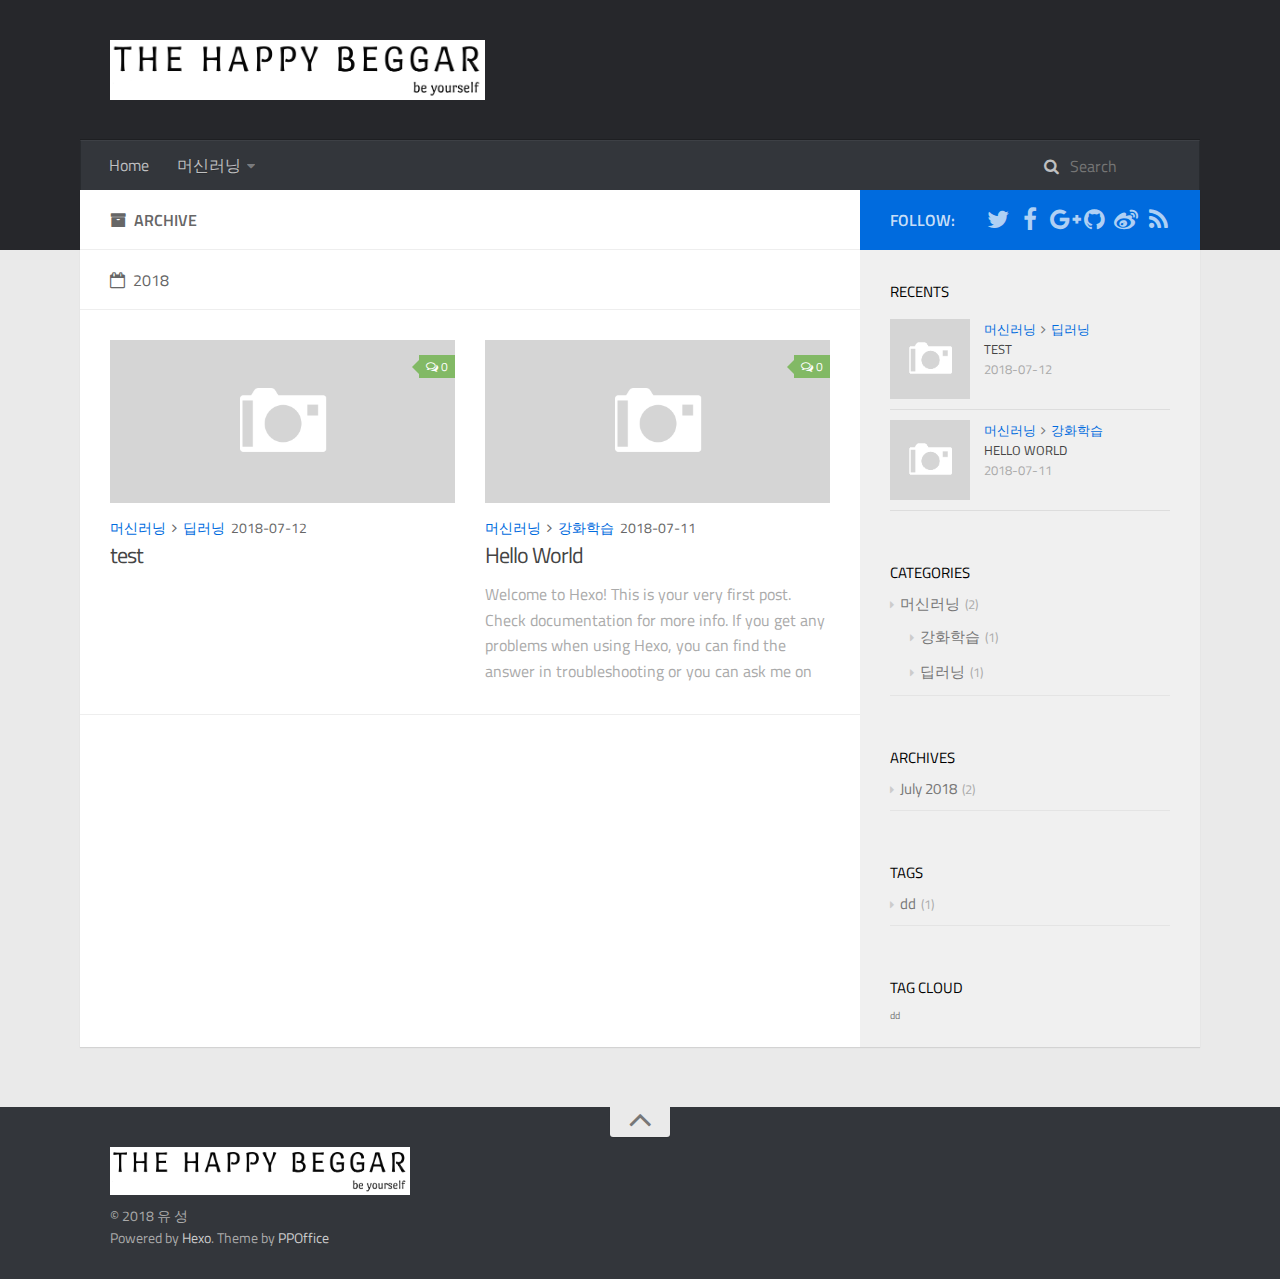
==== commit 9ca23c94: "Site updated: 2018-07-14 22:38:56" ====
--- a/archives/index.html
+++ b/archives/index.html
@@ -66,7 +66,7 @@
                                     <a class="main-nav-list-link" href="/">Home</a>
                                 </li>
                             
-                                        <ul class="main-nav-list"><li class="main-nav-list-item"><a class="main-nav-list-link" href="/categories/A/">A</a><ul class="main-nav-list-child"><li class="main-nav-list-item"><a class="main-nav-list-link" href="/categories/A/B/">B</a></li><li class="main-nav-list-item"><a class="main-nav-list-link" href="/categories/A/CNN/">CNN</a></li></ul></li></ul>
+                                        <ul class="main-nav-list"><li class="main-nav-list-item"><a class="main-nav-list-link" href="/categories/머신러닝/">머신러닝</a><ul class="main-nav-list-child"><li class="main-nav-list-item"><a class="main-nav-list-link" href="/categories/머신러닝/rl/">강화학습</a></li><li class="main-nav-list-item"><a class="main-nav-list-link" href="/categories/머신러닝/딥러닝/">딥러닝</a></li></ul></li></ul>
                                     
                         </ul>
                         <nav id="sub-nav">
@@ -165,7 +165,7 @@
         
         <div class="article-meta">
             <div class="category">
-            <a class="article-category-link" href="/categories/A/">A</a><i class="icon fa fa-angle-right"></i><a class="article-category-link" href="/categories/A/B/">B</a>
+            <a class="article-category-link" href="/categories/머신러닝/">머신러닝</a><i class="icon fa fa-angle-right"></i><a class="article-category-link" href="/categories/머신러닝/딥러닝/">딥러닝</a>
             </div>
             <div class="date"><time datetime="2018-07-12T14:36:44.000Z" itemprop="datePublished">2018-07-12</time></div>
         </div>
@@ -211,7 +211,7 @@
         
         <div class="article-meta">
             <div class="category">
-            <a class="article-category-link" href="/categories/A/">A</a><i class="icon fa fa-angle-right"></i><a class="article-category-link" href="/categories/A/CNN/">CNN</a>
+            <a class="article-category-link" href="/categories/머신러닝/">머신러닝</a><i class="icon fa fa-angle-right"></i><a class="article-category-link" href="/categories/머신러닝/rl/">강화학습</a>
             </div>
             <div class="date"><time datetime="2018-07-11T13:51:39.924Z" itemprop="datePublished">2018-07-11</time></div>
         </div>
@@ -271,7 +271,7 @@
             
                 
                 <li>
-                    <a class="social-tooltip" title="github" href="https://github.com/ppoffice/hexo-theme-hueman" target="_blank" rel="noopener">
+                    <a class="social-tooltip" title="github" href="https://github.com/thehappybeggar" target="_blank" rel="noopener">
                         <i class="icon fa fa-github"></i>
                     </a>
                 </li>
@@ -322,7 +322,7 @@
                         </div>
                         
                         <div class="item-inner">
-                            <p class="item-category"><a class="article-category-link" href="/categories/A/">A</a><i class="icon fa fa-angle-right"></i><a class="article-category-link" href="/categories/A/B/">B</a></p>
+                            <p class="item-category"><a class="article-category-link" href="/categories/머신러닝/">머신러닝</a><i class="icon fa fa-angle-right"></i><a class="article-category-link" href="/categories/머신러닝/딥러닝/">딥러닝</a></p>
                             <p class="item-title"><a href="/2018/07/12/test/" class="title">test</a></p>
                             <p class="item-date"><time datetime="2018-07-12T14:36:44.000Z" itemprop="datePublished">2018-07-12</time></p>
                         </div>
@@ -342,7 +342,7 @@
                         </div>
                         
                         <div class="item-inner">
-                            <p class="item-category"><a class="article-category-link" href="/categories/A/">A</a><i class="icon fa fa-angle-right"></i><a class="article-category-link" href="/categories/A/CNN/">CNN</a></p>
+                            <p class="item-category"><a class="article-category-link" href="/categories/머신러닝/">머신러닝</a><i class="icon fa fa-angle-right"></i><a class="article-category-link" href="/categories/머신러닝/rl/">강화학습</a></p>
                             <p class="item-title"><a href="/2018/07/11/hello-world/" class="title">Hello World</a></p>
                             <p class="item-date"><time datetime="2018-07-11T13:51:39.924Z" itemprop="datePublished">2018-07-11</time></p>
                         </div>
@@ -357,7 +357,7 @@
     <div class="widget-wrap widget-list">
         <h3 class="widget-title">categories</h3>
         <div class="widget">
-            <ul class="category-list"><li class="category-list-item"><a class="category-list-link" href="/categories/A/">A</a><span class="category-list-count">2</span><ul class="category-list-child"><li class="category-list-item"><a class="category-list-link" href="/categories/A/B/">B</a><span class="category-list-count">1</span></li><li class="category-list-item"><a class="category-list-link" href="/categories/A/CNN/">CNN</a><span class="category-list-count">1</span></li></ul></li></ul>
+            <ul class="category-list"><li class="category-list-item"><a class="category-list-link" href="/categories/머신러닝/">머신러닝</a><span class="category-list-count">2</span><ul class="category-list-child"><li class="category-list-item"><a class="category-list-link" href="/categories/머신러닝/rl/">강화학습</a><span class="category-list-count">1</span></li><li class="category-list-item"><a class="category-list-link" href="/categories/머신러닝/딥러닝/">딥러닝</a><span class="category-list-count">1</span></li></ul></li></ul>
         </div>
     </div>
 
@@ -388,22 +388,6 @@
         <h3 class="widget-title">tag cloud</h3>
         <div class="widget tagcloud">
             <a href="/tags/dd/" style="font-size: 10px;">dd</a>
-        </div>
-    </div>
-
-
-            
-                
-    <div class="widget-wrap widget-list">
-        <h3 class="widget-title">links</h3>
-        <div class="widget">
-            <ul>
-                
-                    <li>
-                        <a href="http://hexo.io">Hexo</a>
-                    </li>
-                
-            </ul>
         </div>
     </div>
 
@@ -440,7 +424,7 @@
         
     
     <script>
-    var disqus_shortname = 'hexo-theme-hueman';
+    var disqus_shortname = 'theHappyBeggar';
     
     
     (function() {
--- a/css/style.css
+++ b/css/style.css
@@ -274,14 +274,14 @@
 .logo {
   display: block;
   padding: 10px 0;
-  width: 165px;
+  width: 375px;
   height: 60px;
   background-image: url("images/logo-header.png");
   background-position: 0px 10px;
   background-repeat: no-repeat;
-  -webkit-background-size: 165px 60px;
-  -moz-background-size: 165px 60px;
-  background-size: 165px 60px;
+  -webkit-background-size: 375px 60px;
+  -moz-background-size: 375px 60px;
+  background-size: 375px 60px;
 }
 .main-body {
   margin-top: -60px;
@@ -294,8 +294,8 @@
   box-sizing: border-box;
   -webkit-box-shadow: rgba(0,0,0,0.098) 0px 1px 1px 0px;
   box-shadow: rgba(0,0,0,0.098) 0px 1px 1px 0px;
-  padding-left: 340px;
-  background: url("images/s-left.png") repeat-y left 0;
+  padding-right: 340px;
+  background: url("images/s-left.png") repeat-y right 0;
 }
 .main-body-inner:before,
 .main-body-inner:after {
@@ -306,7 +306,7 @@
   clear: both;
 }
 #main {
-  float: right;
+  float: left;
   width: 100%;
   -webkit-box-sizing: border-box;
   -moz-box-sizing: border-box;
@@ -556,8 +556,8 @@
   display: none;
 }
 #sidebar {
-  float: left;
-  margin-left: -340px;
+  float: right;
+  margin-right: -340px;
   width: 340px;
 }
 #sidebar .sidebar-toggle {
@@ -1658,11 +1658,11 @@
   line-height: 22px;
 }
 #footer .logo {
-  width: 132px;
+  width: 300px;
   height: 48px;
-  -webkit-background-size: 132px 48px;
-  -moz-background-size: 132px 48px;
-  background-size: 132px 48px;
+  -webkit-background-size: 300px 48px;
+  -moz-background-size: 300px 48px;
+  background-size: 300px 48px;
 }
 i.icon {
   display: inline-block;
@@ -1913,12 +1913,12 @@
     margin-top: -50px;
   }
   .main-body-inner {
-    padding-left: 50px;
-    background-position: -290px 0 !important;
+    padding-right: 50px;
+    background-position: -340px 0 !important;
   }
   .main-body-inner #sidebar {
-    left: 0;
-    background: url("images/s-left.png") repeat-y left 0;
+    right: 0;
+    background: url("images/s-left.png") repeat-y right 0;
     margin: 0;
     height: 100%;
     position: absolute;
@@ -1955,7 +1955,7 @@
     font-family: fontawesome;
   }
   .main-body-inner #sidebar .sidebar-toggle .toggle:before {
-    content: '\f101';
+    content: '\f100';
   }
   .main-body-inner #sidebar .sidebar-top {
     padding: 10px 30px;
